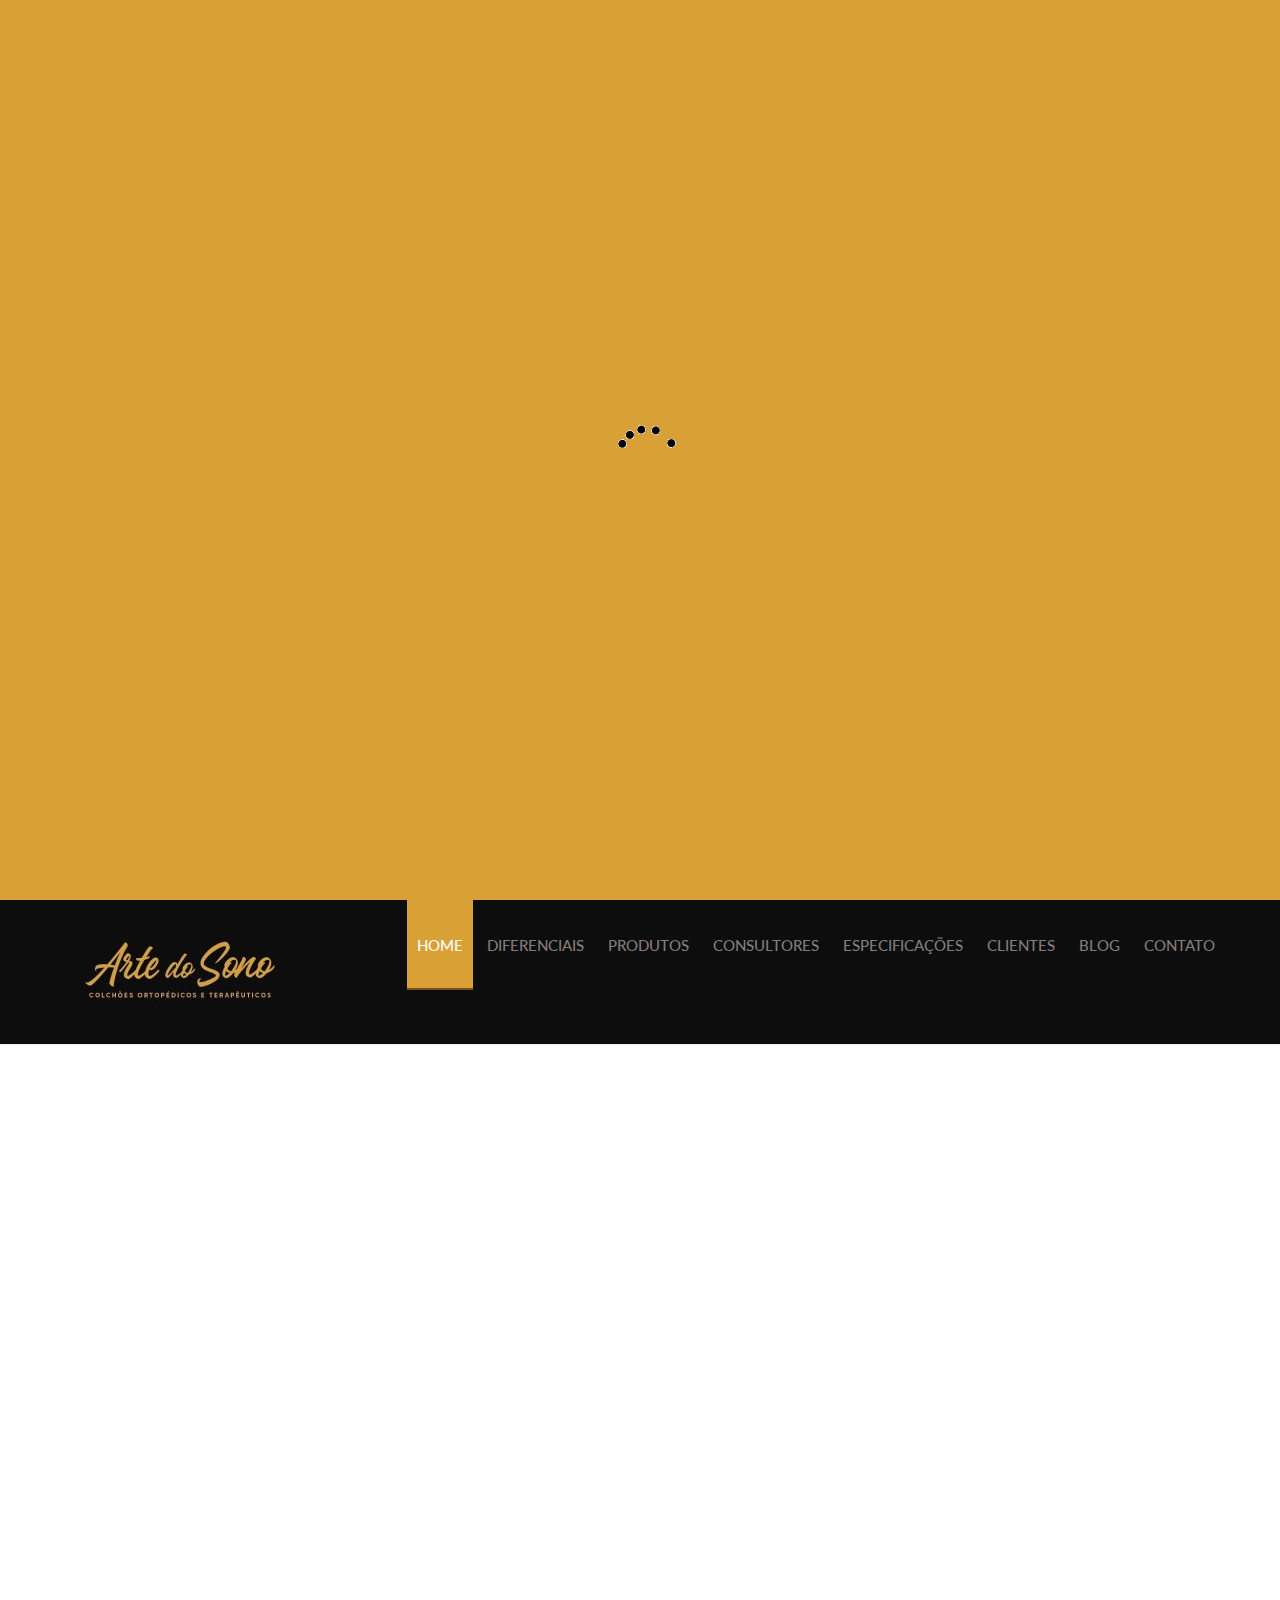
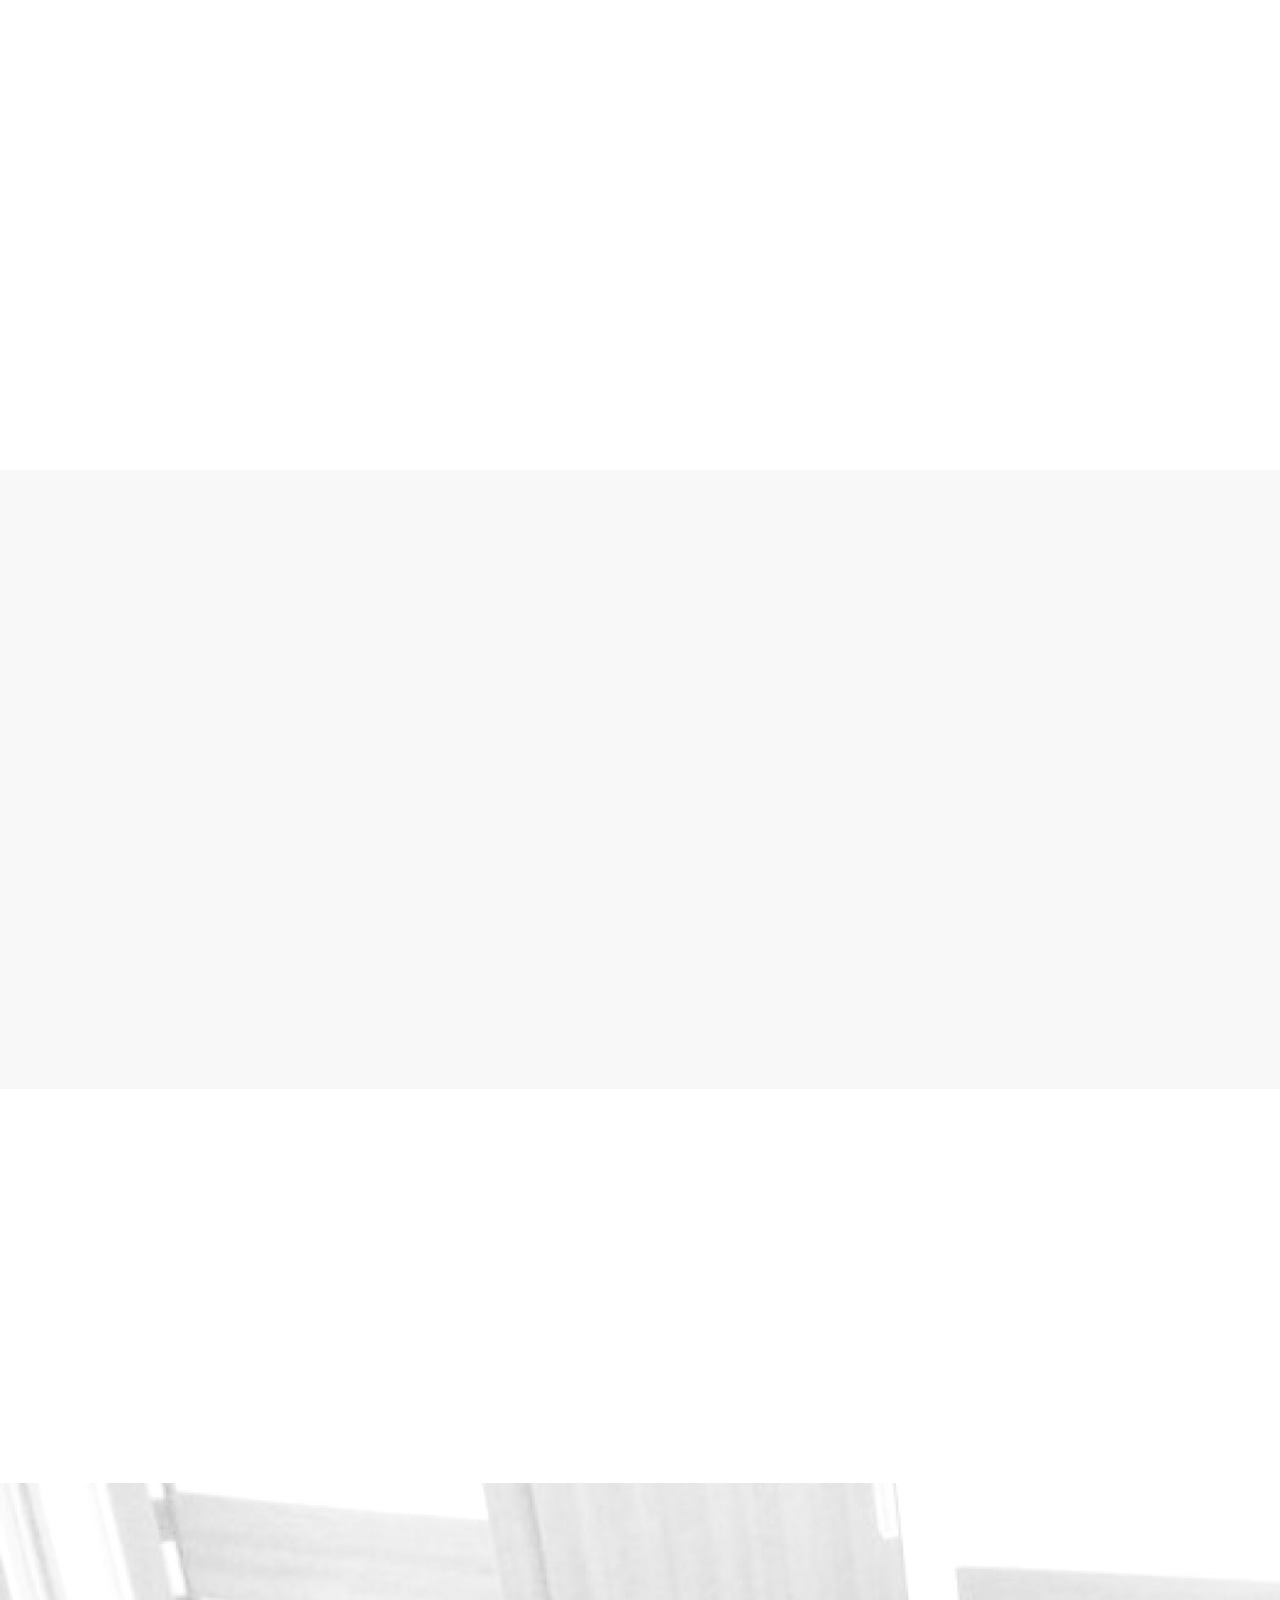
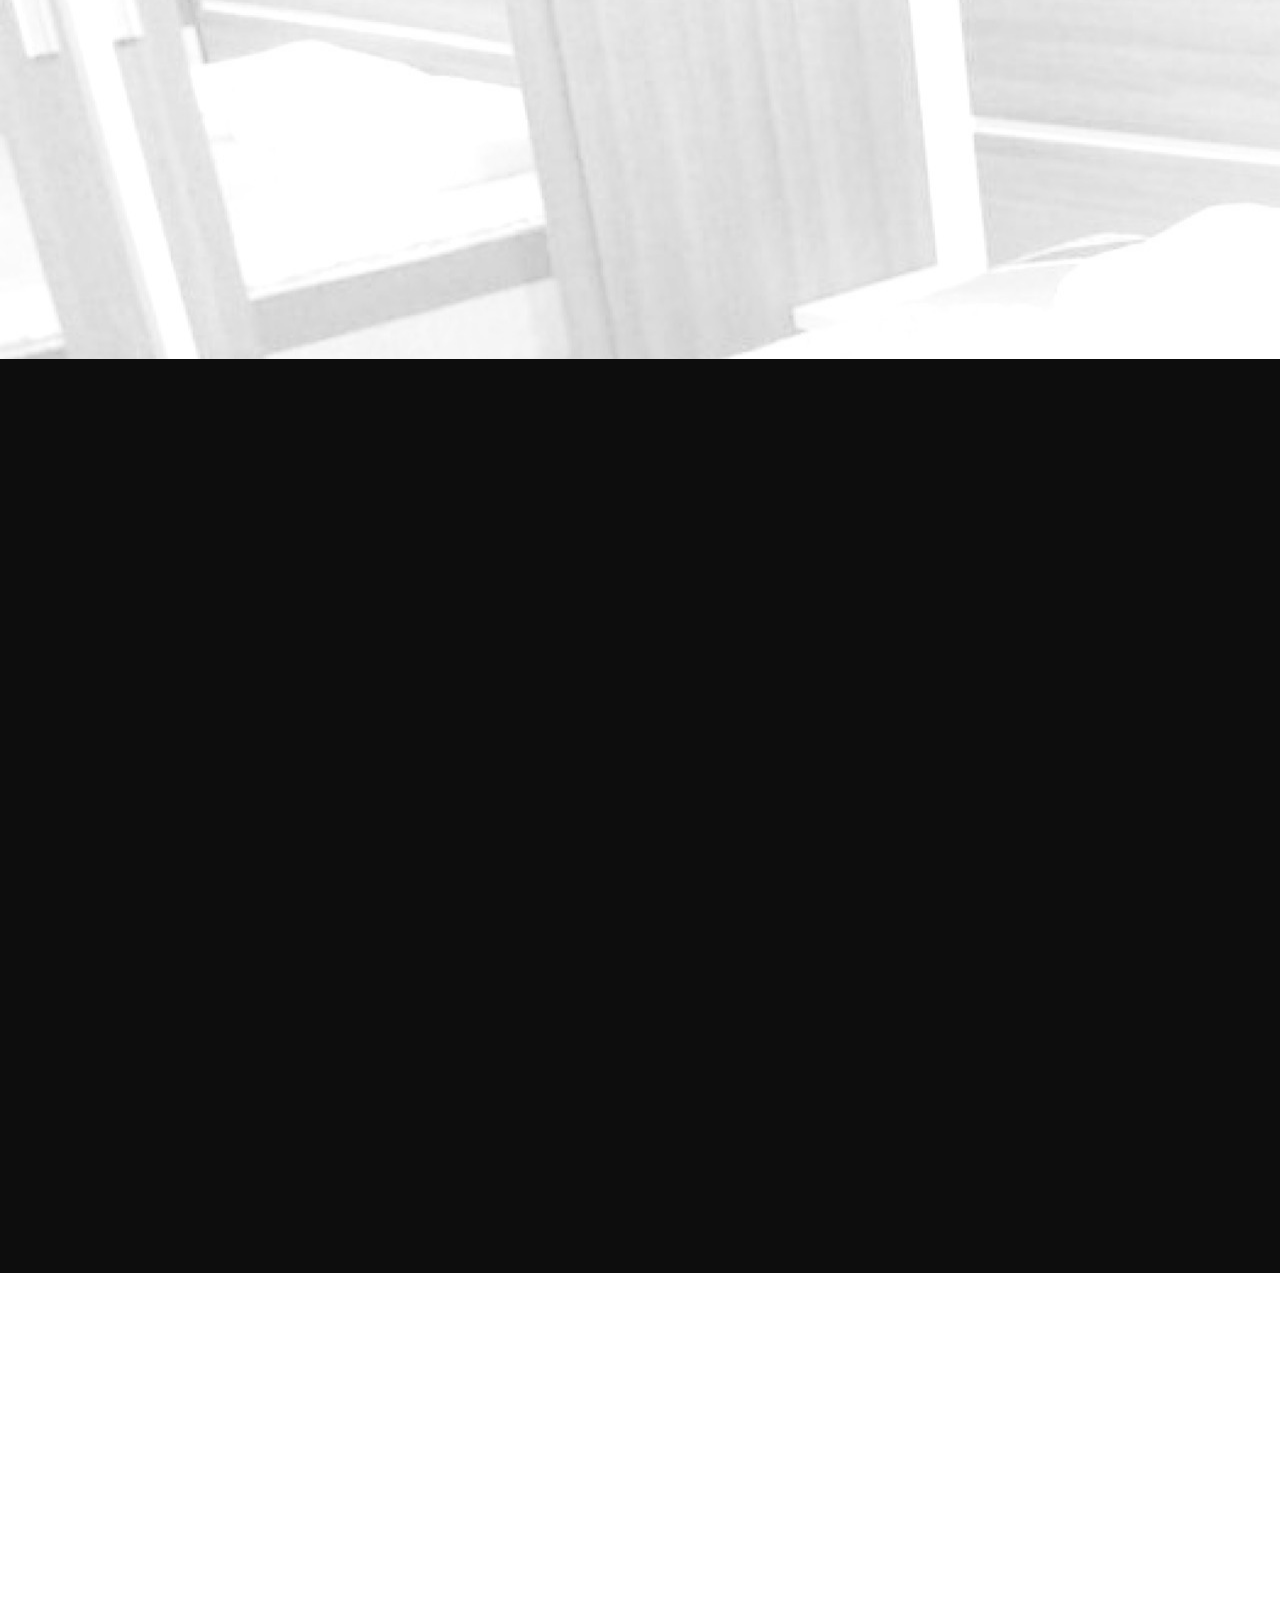
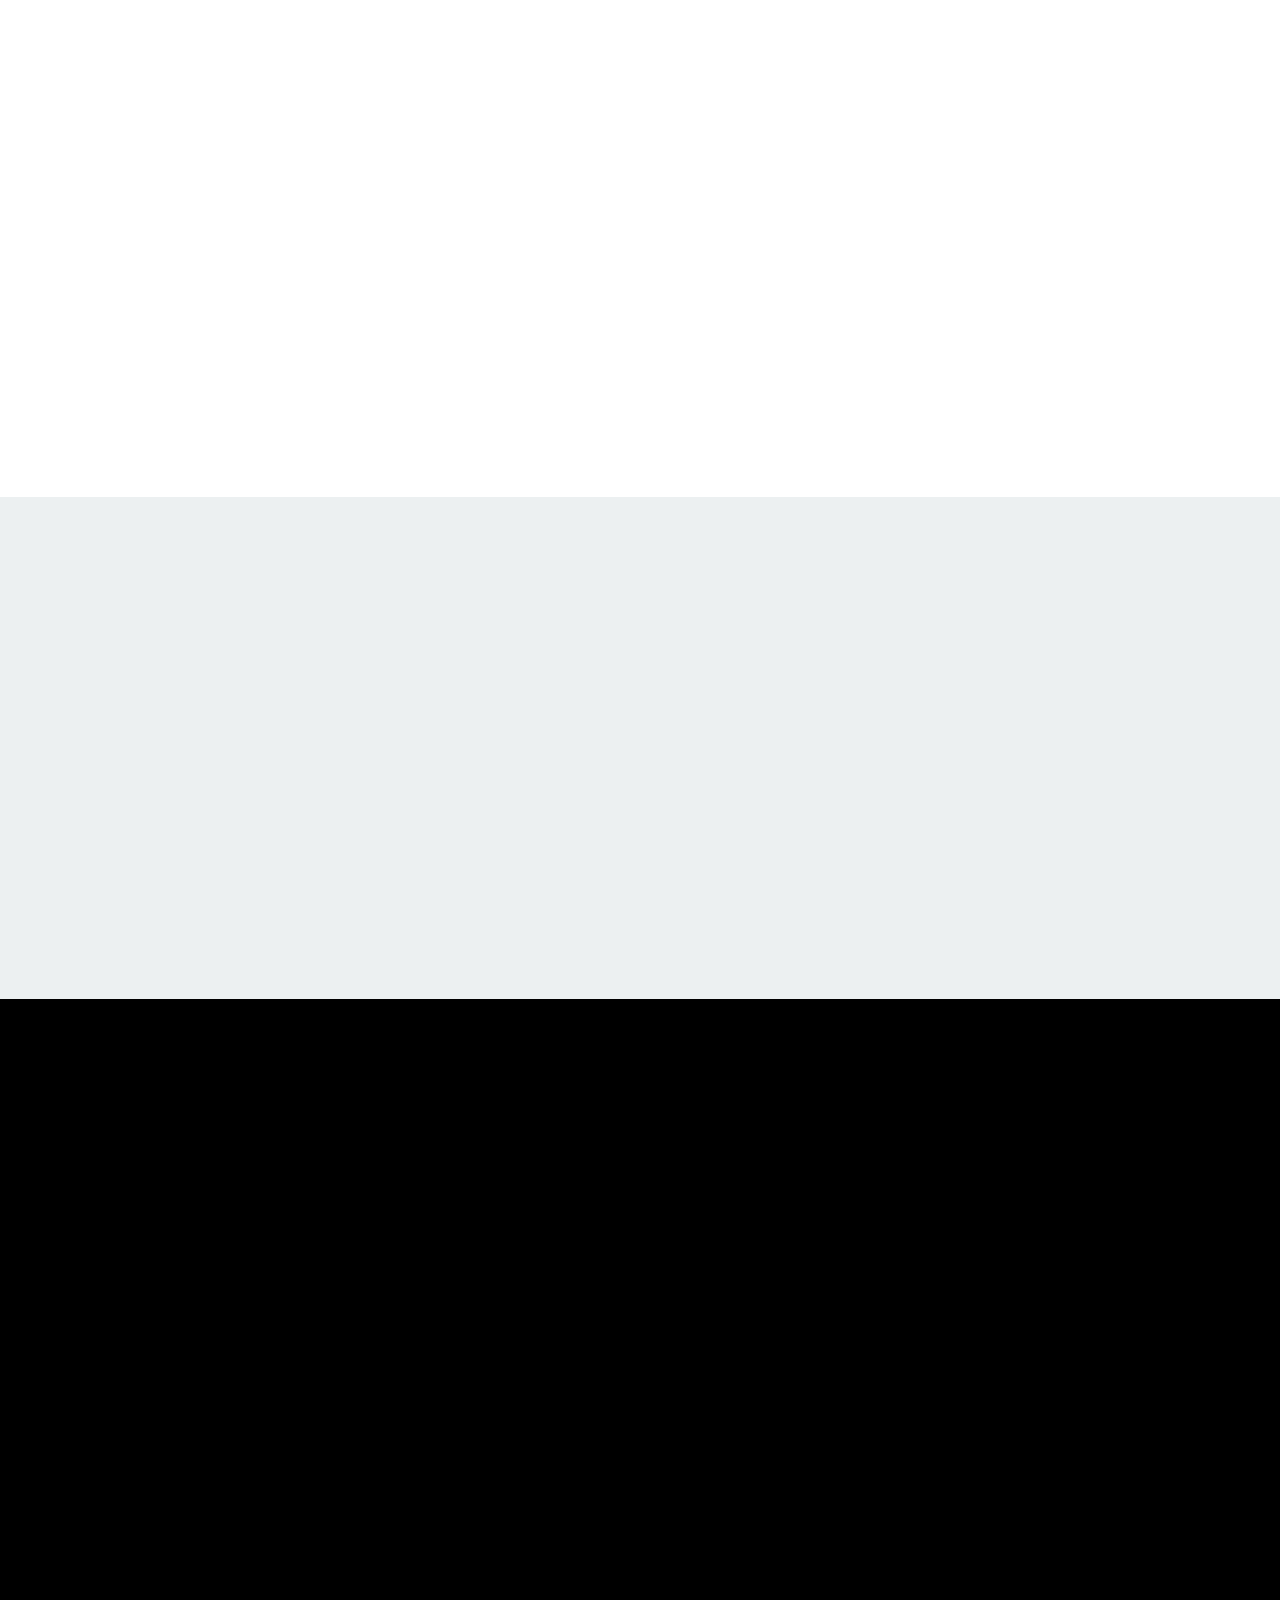
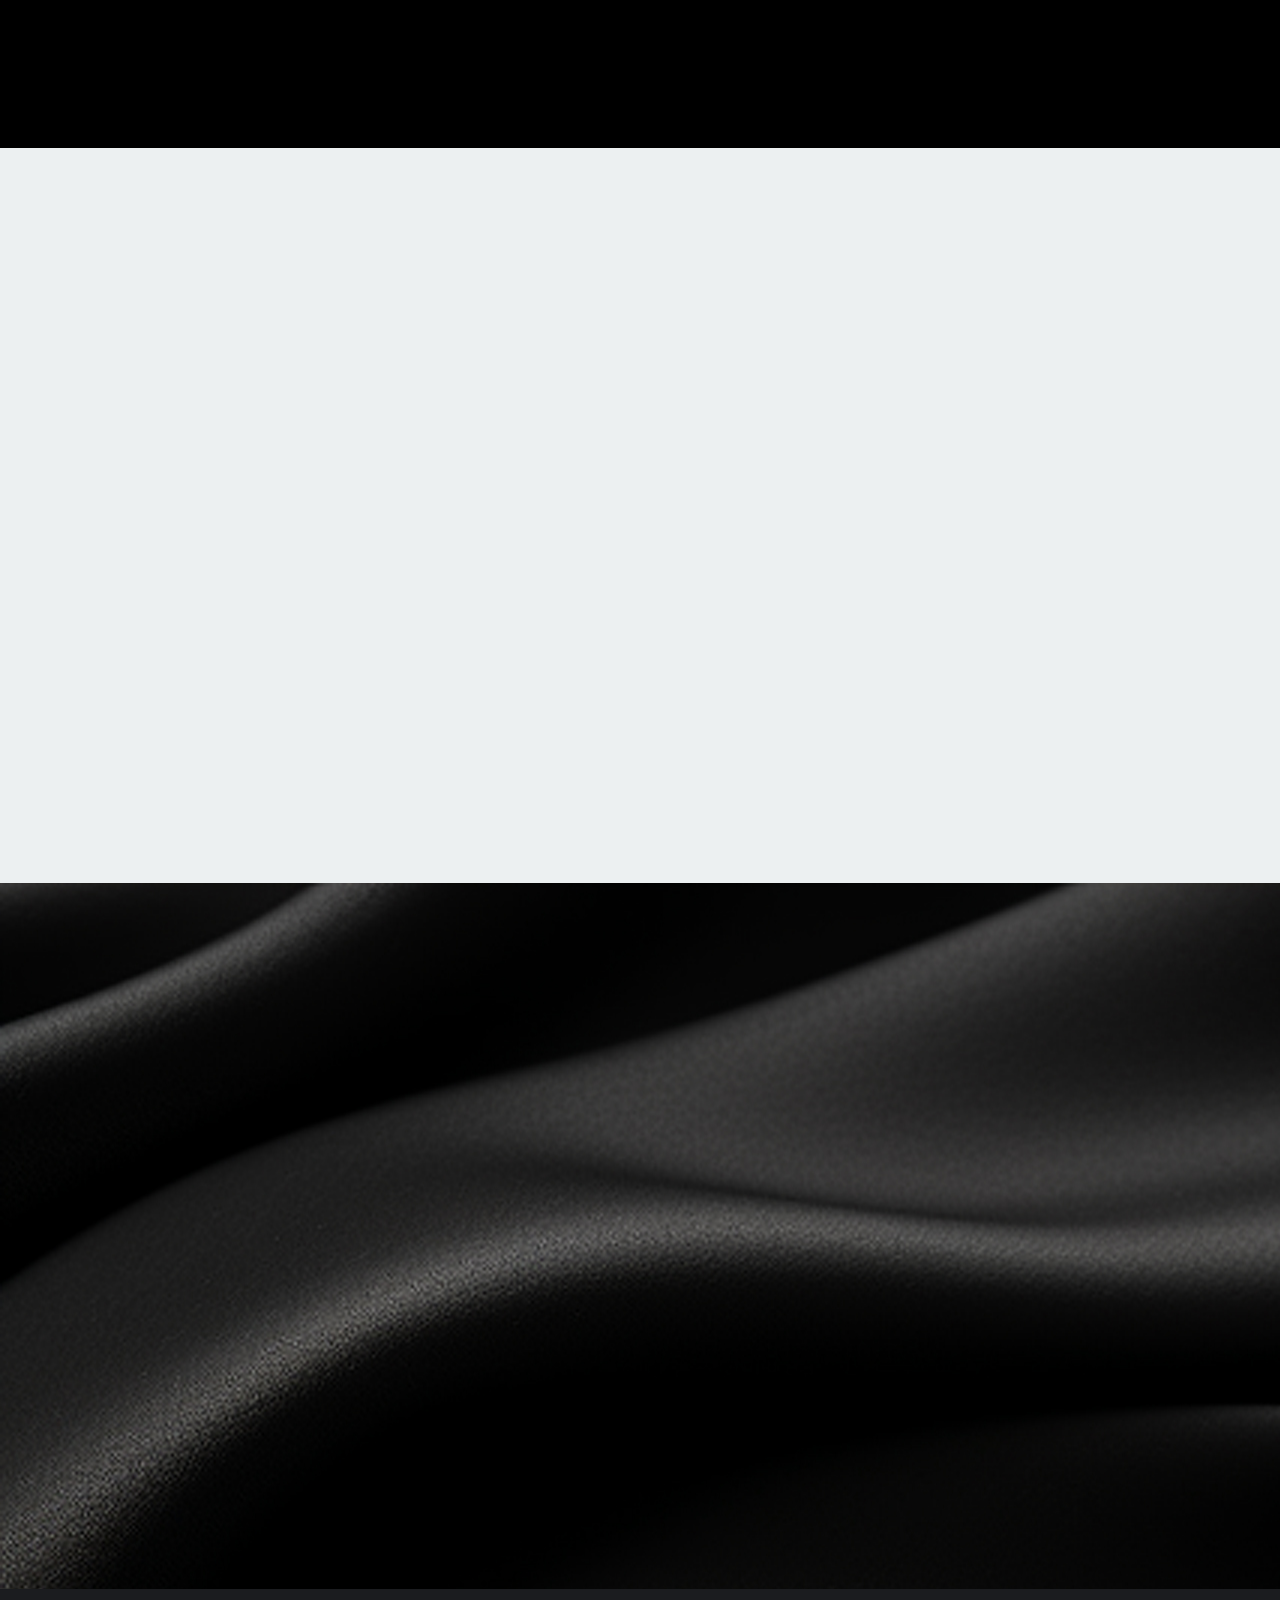
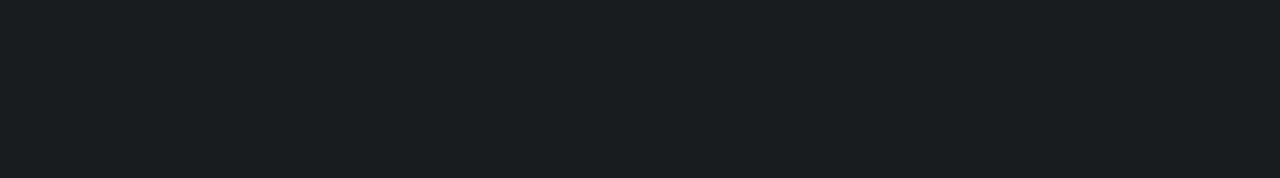
==== index.html @ 7b4b507e "update html" ====
<!doctype html>

<html lang="en-gb" class="no-js">

<head>
    <meta charset="utf-8">
    <title>Arte do Sono RS</title>
    <META NAME="ROBOTS" CONTENT="NOINDEX, NOFOLLOW">
    <meta name="author" content="">
    <meta name="keywords" content="">
    <meta name="description" content="">

    <!-- Mobile Specific Metas -->
    <meta name="viewport" content="width=device-width, initial-scale=1, maximum-scale=1">

    <!--Favicons -->
    <link rel="shortcut icon" href="images/favicon.png">

    <!--styles -->
    <link href="css/bootstrap/bootstrap.min.css" rel="stylesheet">
    <link href="css/fontawesome/font-awesome.css" rel="stylesheet">
    <link href="js/owl-carousel/owl.carousel.css" rel="stylesheet">
    <link href="js/owl-carousel/owl.theme.css" rel="stylesheet">
    <link href="js/owl-carousel/owl.transitions.css" rel="stylesheet">
    <link href="css/magnific-popup.css" rel="stylesheet">
    <link href="css/animate.css" type="text/css" rel="stylesheet">
    <link href="css/style.css" type="text/css" rel="stylesheet" />


    <!-- The HTML5 shim, for IE6-8 support of HTML5 elements -->
    <!--[if lt IE 9]>
        <script src="js/html5shiv.js"></script>
        <script src="js/respond.min.js"></script>
        <![endif]-->

<body data-spy="scroll" data-target="#main-menu">


    <!--Start Page loader -->
    <div id="pageloader">
        <div class="loader">
            <img src="images/progress.gif" alt='loader' />
        </div>
    </div>
    <!--End Page loader -->


    <!--Start Slider -->
    <section id="home">
        <div class="slider-overlay"></div>
        <div class="homeslider flexslider">
            <ul class="slides">
                <li class="slide1 bg"></li>
                <li class="slide2 bg"></li>
                <li class="slide3 bg"></li>
            </ul>
        </div><!--/ homeslider-->
        <!-- start text slider-->
        <div class="tb">
            <div class="tb-cell">
                <div class="slide-text">
                    <ul id="text-slider">
                        <li>
                            <h1>COMPRE COLCHÕES ORTOPÉDICOS</h1>
                        </li>
                        <li>
                            <h1>CONJUNTOS DE CAMA BOX SOB MEDIDA</h1>
                        </li>
                        <li>
                            <h1>DIVERSAS CORES E TAMANHOS</h1>
                        </li>
                    </ul>
                    <p>Oferecemos colchões ortopédicos e conjuntos de cama box sob medida. <br />Escolha entre diversas
                        cores e tamanhos.</p>
                    <div class="page-scroll scroll"><a class="btn btn-lg btn-primary btn-color-white"
                            href="#services">Solicite orçamento</a>
                        <a class="btn btn-lg btn-primary btn-color-white" href="#works">Veja nossos modelos</a>
                    </div>
                </div>
            </div>
        </div>
    </section>
    <!--End Slider-->

    <!--Start Navigation-->
    <header id="header">
        <div class="container">
            <div class="row">
                <div class="col-sm-12">
                    <button type="button" class="navbar-toggle collapsed" data-toggle="collapse"
                        data-target="#main-menu">
                        <span class="sr-only">Toggle navigation</span>
                        <span class="fa fa-bars"></span>
                        <span class="icon-bar"></span>
                        <span class="icon-bar"></span>
                    </button>
                    <!--Start Logo -->
                    <div class="logo-nav">
                        <a href="index.html">
                            <img src="images/logo.jpeg" alt="Arte do Sono RS" />
                        </a>
                    </div>
                    <!--End Logo -->
                    <div class="clear-toggle"></div>
                    <div id="main-menu" class="collapse scroll navbar-right">
                        <ul class="nav">
                            <li class="active"> <a href="#home">Home</a> </li>

                            <li> <a href="#services">Diferenciais</a> </li>

                            <li> <a href="#works">Produtos</a> </li>

                            <li> <a href="#team">Consultores</a> </li>

                            <li> <a href="#pricing">Especificações</a> </li>

                            <li> <a href="#clients">Clientes</a> </li>

                            <li> <a href="#blog">Blog</a></li>

                            <li> <a href="#contact">Contato</a> </li>

                        </ul>
                    </div><!-- End main-menu -->
                </div>
            </div>
        </div>
    </header>
    <!--End Navigation-->

    <div class="margin"></div>
    <!--Start Services-->
    <section id="services" class="section">
        <div class="container">
            <div class="row">

                <!--Start heading-->
                <div class="col-md-offset-2 col-md-8 wow zoomIn" data-wow-duration="700ms" data-wow-delay="300ms">
                    <div class="section-header">
                        <h2 class="smt"><span><img src="images/left.png"> Nossos Diferenciais <img
                                    src="images/right.png"></span></h2>
                    </div>
                </div>
                <!--End heading-->

                <!--Services Item #1-->
                <div class="col-md-4 wow zoomIn" data-wow-duration="700ms" data-wow-delay="300ms">
                    <div class="services-box">
                        <div class="services-icon"> <i class="fa fa-leaf"></i> </div>
                        <div class="services-desc">
                            <h4>Venda Direto de Fábrica</h4>
                            <p>Oferecemos colchões ortopédicos e camas sob medida diretamente da fábrica, garantindo
                                qualidade e preço justo.</p>
                        </div>
                    </div>
                </div>

                <!--Services Item #2-->
                <div class="col-md-4 wow zoomIn" data-wow-duration="700ms" data-wow-delay="400ms">
                    <div class="services-box">
                        <div class="services-icon"> <i class="fa fa-edit"></i> </div>
                        <div class="services-desc">
                            <h4>Colchões Ortopédicos</h4>
                            <p>Nossos colchões ortopédicos são projetados para oferecer o máximo de conforto e suporte,
                                ajudando a melhorar a qualidade do seu sono.</p>
                        </div>
                    </div>
                </div>

                <!--Services Item #3-->
                <div class="col-md-4 wow zoomIn" data-wow-duration="700ms" data-wow-delay="500ms">
                    <div class="services-box">
                        <div class="services-icon"> <i class="fa fa-leaf"></i> </div>
                        <div class="services-desc">
                            <h4>Camas Sob Medida</h4>
                            <p>Produzimos camas sob medida em diversos tamanhos: solteiro, viúva, casal, queen e king
                                size, atendendo às suas necessidades específicas.</p>
                        </div>
                    </div>
                </div>

                <!--Services Item #4-->
                <div class="col-md-4 wow zoomIn" data-wow-duration="700ms" data-wow-delay="600ms">
                    <div class="services-box">
                        <div class="services-icon"> <i class="fa fa-rocket"></i> </div>
                        <div class="services-desc">
                            <h4>Variedade de Cores e Tecidos</h4>
                            <p>Oferecemos uma ampla variedade de cores e tecidos para que você possa personalizar sua
                                cama de acordo com seu estilo e preferência.</p>
                        </div>
                    </div>
                </div>

                <!--Services Item #5-->
                <div class="col-md-4 wow zoomIn" data-wow-duration="700ms" data-wow-delay="700ms">
                    <div class="services-box">
                        <div class="services-icon"> <i class="fa fa-film"></i> </div>
                        <div class="services-desc">
                            <h4>Cabeceiras e Baús Recamier</h4>
                            <p>Complete seu quarto com nossas elegantes cabeceiras e baús recamier, que combinam
                                funcionalidade e design sofisticado.</p>
                        </div>
                    </div>
                </div>

                <!--Services Item #6-->
                <div class="col-md-4 wow zoomIn" data-wow-duration="700ms" data-wow-delay="800ms">
                    <div class="services-box">
                        <div class="services-icon"> <i class="fa fa-codepen"></i> </div>
                        <div class="services-desc">
                            <h4>Cama Box e Cama Baú</h4>
                            <p>Nossas camas box e camas baú são perfeitas para otimizar o espaço do seu quarto,
                                oferecendo armazenamento adicional sem comprometer o conforto.</p>
                        </div>
                    </div>
                </div>

            </div> <!--/.row-->
        </div> <!--/.container-->
    </section>
    <!--End Services-->



    <!--Start facts-->
    <section id="facts" class="section parallax">

        <div class="container">
            <div class="row">
                <!--Start facts info #1-->
                <div class="col-lg-3 col-md-3 col-sm-6 wow fadeInUp" data-wow-duration="700ms" data-wow-delay="300ms">
                    <div class="facts-detail">
                        <i class="fa fa-group"></i>
                        <span>250</span>
                        <p>Clients</p>
                    </div>
                </div>

                <!--Start facts info #2-->
                <div class="col-lg-3 col-md-3 col-sm-6 wow fadeInUp" data-wow-duration="700ms" data-wow-delay="400ms">
                    <div class="facts-detail">
                        <i class="fa fa-coffee "></i>
                        <span>370</span>
                        <p>Clientes Encantados</p>
                    </div>
                </div>

                <!--Start facts info #3-->
                <div class="col-lg-3 col-md-3 col-sm-6 wow fadeInUp" data-wow-duration="700ms" data-wow-delay="500ms">
                    <div class="facts-detail">
                        <i class="fa fa-gift"></i>
                        <span>300</span>
                        <p>Projetos Entregues</p>
                    </div>
                </div>

                <!--Start facts info #4-->
                <div class="col-lg-3 col-md-3 col-sm-6 wow fadeInUp" data-wow-duration="700ms" data-wow-delay="600ms">
                    <div class="facts-detail">
                        <i class="fa fa-trophy"></i>
                        <span>53</span>
                        <p>Feiras e Eventos</p>
                    </div>
                </div>
            </div> <!--/row-->
        </div> <!--/container-->
    </section>
    <!--End facts-->


    <!--Start portfolio-->
    <section id="works" class="section">
        <!-- Filtering -->
        <div class="wow fadeInUp" data-wow-duration="700ms" data-wow-delay="500ms">

            <!--Start heading-->
            <div class="col-md-offset-2 col-md-8">
                <div class="section-header">
                    <h2 class="smt"><span><img src="images/left.png">Produtos<img src="images/right.png"></span></h2>
                </div>
            </div>
            <!--End heading-->


            <div class=" col-md-12">
                <!-- Filtering -->
                <ul class="filtering">
                    <li class="filter" data-filter="all">Todos</li>
                    <li class="filter" data-filter="graphic">Color Design</li>
                    <li class="filter" data-filter="illustration">Interior</li>
                    <li class="filter" data-filter="branding">Room Design</li>
                    <li class="filter" data-filter="Web-design">Renovation</li>
                </ul>
            </div>
        </div>
        <div class="full-width wow fadeInUp" data-wow-duration="700ms" data-wow-delay="700ms">
            <!-- Work Grid -->
            <ul class="work-grid">
                <!-- Work Block -->
                <li class="work-item thumbnail-img mix Web-design">
                    <a href="images/works/img1.jpg" class="popup-image">
                        <img src="images/works/img1.jpg" alt="thumbnail"></a>
                    <div class="work-info">
                        <div class="work-info-detail display-table">
                            <div class="display-table-cell">
                                <p>Projetos sob medida.</p>
                                <a href="single-work.html" class="btn btn-primary btn-sm btn-color-white" target="_blank">Veja mais</a>
                            </div>
                        </div>
                    </div>
                </li>
                <!-- Work Block -->
                <li class="work-item thumbnail-img mix graphic">
                    <a href="images/works/img2.jpg" class="popup-image">
                        <img src="images/works/img2.jpg" alt="thumbnail"></a>
                    <div class="work-info">
                        <div class="work-info-detail display-table">
                            <div class="display-table-cell">
                                <p>Projetos sob medida.</p>
                                <a href="single-work.html" class="btn btn-primary btn-sm btn-color-white" target="_blank">Veja mais</a>
                            </div>
                        </div>
                    </div>
                </li>
                <!-- Work Block -->
                <li class="work-item thumbnail-img mix illustration">
                    <a href="images/works/img3.jpg" class="popup-image">
                        <img src="images/works/img3.jpg" alt="thumbnail"></a>
                    <div class="work-info">
                        <div class="work-info-detail display-table">
                            <div class="display-table-cell">
                                <p>Projetos sob medida.</p>
                                <a href="single-work.html" class="btn btn-primary btn-sm btn-color-white" target="_blank">Veja mais</a>
                            </div>
                        </div>
                    </div>
                </li>
                <!-- Work Block -->
                <li class="work-item thumbnail-img mix branding">
                    <a href="images/works/img4.jpg" class="popup-image">
                        <img src="images/works/img4.jpg" alt="thumbnail"></a>
                    <div class="work-info">
                        <div class="work-info-detail display-table">
                            <div class="display-table-cell">
                                <p>Projetos sob medida.</p>
                                <a href="single-work.html" class="btn btn-primary btn-sm btn-color-white" target="_blank">Veja mais</a>
                            </div>
                        </div>
                    </div>
                </li>
                <!-- Work Block -->
                <li class="work-item thumbnail-img mix Web-design">
                    <a href="images/works/img5.jpg" class="popup-image">
                        <img src="images/works/img5.jpg" alt="thumbnail"></a>
                    <div class="work-info">
                        <div class="work-info-detail display-table">
                            <div class="display-table-cell">
                                <p>Projetos sob medida.</p>
                                <a href="single-work.html" class="btn btn-primary btn-sm btn-color-white" target="_blank">Veja mais</a>
                            </div>
                        </div>
                    </div>
                </li>
                <!-- Work Block -->
                <li class="work-item thumbnail-img mix graphic">
                    <a href="images/works/img6.jpg" class="popup-image">
                        <img src="images/works/img6.jpg" alt="thumbnail"></a>
                    <div class="work-info">
                        <div class="work-info-detail display-table">
                            <div class="display-table-cell">
                                <p>Projetos sob medida.</p>
                                <a href="single-work.html" class="btn btn-primary btn-sm btn-color-white" target="_blank">Veja mais</a>
                            </div>
                        </div>
                    </div>
                </li>
                <!-- Work Block -->
                <li class="work-item thumbnail-img mix illustration">
                    <a href="images/works/img7.jpg" class="popup-image">
                        <img src="images/works/img7.jpg" alt="thumbnail"></a>
                    <div class="work-info">
                        <div class="work-info-detail display-table">
                            <div class="display-table-cell">
                                <p>Projetos sob medida.</p>
                                <a href="single-work.html" class="btn btn-primary btn-sm btn-color-white" target="_blank">Veja mais</a>
                            </div>
                        </div>
                    </div>
                </li>
                <!-- Work Block -->
                <li class="work-item thumbnail-img mix branding">
                    <a href="images/works/img8.jpg" class="popup-image">
                        <img src="images/works/img8.jpg" alt="thumbnail"></a>
                    <div class="work-info">
                        <div class="work-info-detail display-table">
                            <div class="display-table-cell">
                                <p>Projetos sob medida.</p>
                                <a href="single-work.html" class="btn btn-primary btn-sm btn-color-white" target="_blank">Veja mais</a>
                            </div>
                        </div>
                    </div>
                </li>
                <!-- Work Block -->
                <li class="work-item thumbnail-img mix graphic">
                    <a href="images/works/img9.jpg" class="popup-image">
                        <img src="images/works/img9.jpg" alt="thumbnail"></a>
                    <div class="work-info">
                        <div class="work-info-detail display-table">
                            <div class="display-table-cell">
                                <p>Projetos sob medida.</p>
                                <a href="single-work.html" class="btn btn-primary btn-sm btn-color-white" target="_blank">Veja mais</a>
                            </div>
                        </div>
                    </div>
                </li>
            </ul>
        </div>


        <div class="clear"></div>

        <div class="work-all wow fadeInUp" data-wow-duration="700ms" data-wow-delay="800ms"> <a href="#"
                class="btn btn-primary btn-lg">Veja mais projetos</a> </div>


    </section>
    <!--End portfolio-->



    <!--Start Call to Action-->

    <section class="section parallax" id="cta">

        <div class="container wow zoomIn" data-wow-duration="700ms" data-wow-delay="500ms">
            <div class="row">
                <div class="col-md-12 call-to-action">
                    <h3>Quer Dormir Melhor?</h3>
                    <p>Descubra o conforto dos nossos colchões ortopédicos e melhore a qualidade do seu sono.
                        <br />Entre em contato e solicite um orçamento agora mesmo!</p>
                    <a href="#contact" class="btn btn-primary btn-lg btn-scroll btn-color-brown">Solicite Orçamento</a>
                    <a href="#contact" class="btn btn-primary btn-lg btn-scroll btn-color-brown">Entre em Contato</a>
                </div>
            </div>
        </div>
    </section>
    <!--End Call to Action-->


    <!-- Start Team-->
    <section id="team" class="section">
        <div class="overlaym"></div>
        <div class="container">
            <div class="row">

                <!--Start heading-->
                <div class="col-md-offset-2 col-md-8 wow fadeInUp" data-wow-duration="700ms" data-wow-delay="300ms">
                    <div class="section-header">
                        <h2 class="smt"><span><img src="images/leftw.png"> Representantes <img
                                    src="images/rightw.png"></span>
                        </h2>
                    </div>
                </div>
                <!--End heading-->

                <!--Start Team item #1-->
                <div class="col-lg-4 col-md-6 col-sm-6 wow fadeInUp" data-wow-duration="700ms" data-wow-delay="500ms">
                    <div class="team-member">
                        <img src="images/team/1.jpg" class="image" alt="" />
                        <div class="team-info">
                            <h4>Cris</h4>
                            <p>Vendas</p>
                            <ul class="socials">
                                <li><a href="#"><i class="fa fa-facebook"></i></a></li>
                                <li><a href="#"><i class="fa fa-twitter"></i></a></li>
                                <li><a href="#"><i class="fa fa-linkedin"></i></a></li>
                            </ul>
                        </div>
                    </div>
                </div>

                <!--Start Team item #2-->
                <div class="col-lg-4 col-md-6 col-sm-6  wow fadeInUp" data-wow-duration="700ms" data-wow-delay="500ms">
                    <div class="team-member">
                        <img src="images/team/2.jpg" class="image" alt="" />
                        <div class="team-info">
                            <h4>Alexandre</h4>
                            <p>Vendas</p>
                            <ul class="socials">
                                <li><a href="#"><i class="fa fa-facebook"></i></a></li>
                                <li><a href="#"><i class="fa fa-twitter"></i></a></li>
                                <li><a href="#"><i class="fa fa-linkedin"></i></a></li>
                            </ul>
                        </div>
                    </div>
                </div>

                <!--Start Team item #3-->
                <div class="col-lg-4 col-md-6 col-sm-6 wow fadeInUp" data-wow-duration="700ms" data-wow-delay="500ms">
                    <div class="team-member">
                        <img src="images/team/3.jpg" class="image" alt="" />
                        <div class="team-info">
                            <h4>Daniela</h4>
                            <p>Vendas</p>
                            <ul class="socials">
                                <li><a href="#"><i class="fa fa-facebook"></i></a></li>
                                <li><a href="#"><i class="fa fa-twitter"></i></a></li>
                                <li><a href="#"><i class="fa fa-linkedin"></i></a></li>
                            </ul>
                        </div>
                    </div>
                </div>


            </div> <!--/row-->
        </div> <!--/container-->
    </section>
    <!-- End Team-->




    <!--  Start Features-->
    <section id="features" class="section">
        <div class="container">
            <div class="row">
                <!--Start heading-->
                <div class="col-md-offset-2 col-md-8 wow fadeInUp" data-wow-duration="700ms" data-wow-delay="300ms">
                    <div class="section-header">
                        <h2 class="smt"><span><img src="images/left.png"> Atendimento <img
                                    src="images/right.png"></span>
                        </h2>
                    </div>
                </div>
                <!--End heading-->

                <div class="col-md-12 wow fadeInUp" data-wow-duration="700ms" data-wow-delay="500ms">
                    <div class="features-intro">
                        <h3>Colchões fabricados na medida certa pra você ter uma ótima noite de sono.</h3>
                        <p>Cuide da sua saúde!</p>
                    </div>
                </div>

                <div class="features-main">

                    <!--Start Features Left-->
                    <div class="col-md-4 wow zoomIn" data-wow-duration="700ms" data-wow-delay="800ms">
                        <div class="features-left">
                            <!--Features Item #1-->
                            <div class="features-item">
                                <div class="features-icon"> <i class="fa fa-pagelines"></i> </div>
                                <div class="features-info">
                                    <h4>Projetos</h4>
                                    <p>A Arte do Sono lhe ajuda a planejar um ambiente sofisticado e harmonioso.</p>
                                </div>
                            </div>

                            <!--Features Item #2-->
                            <div class="features-item">
                                <div class="features-icon"> <i class="fa fa-trophy"></i> </div>
                                <div class="features-info">
                                    <h4>Qualidade</h4>
                                    <p>Você merece o que há de melhor, e nós podemos te oferecer.</p>
                                </div>
                            </div>

                            <!--Features Item #3-->
                            <div class="features-item">
                                <div class="features-icon"> <i class="fa fa-tag"></i> </div>
                                <div class="features-info">
                                    <h4>Garantia</h4>
                                    <p>Desfrute do conforto único dos colchões da Arte do Sono pelo melhor preço com
                                        garantia.</p>
                                </div>
                            </div>

                        </div>
                    </div>
                    <!--End Features Left-->

                    <!--Start Features Image-->
                    <div class="col-md-4 hidden-xs  wow zoomIn" data-wow-duration="700ms" data-wow-delay="800ms">
                        <img src="images/device.png" alt="Features Image" />
                    </div>
                    <!--End Features Image-->

                    <!--Start Features Right-->
                    <div class="col-md-4 wow zoomIn" data-wow-duration="700ms" data-wow-delay="800ms">
                        <div class="features-right">
                            <!--Features Item #1-->
                            <div class="features-item">
                                <div class="features-icon"> <i class="fa fa-cog"></i> </div>
                                <div class="features-info">
                                    <h4>Comprometimento</h4>
                                    <p>Produzimos nos mais altos padrões de qualidade para o seu conforto.</p>
                                </div>
                            </div>

                            <!--Features Item #2-->
                            <div class="features-item">
                                <div class="features-icon"> <i class="fa fa-home"></i> </div>
                                <div class="features-info">
                                    <h4>Logística</h4>
                                    <p>Entregamos seu pedido no conforto da sua casa.</p>
                                </div>
                            </div>

                            <!--Features Item #3-->
                            <div class="features-item">
                                <div class="features-icon"> <i class="fa fa-film"></i> </div>
                                <div class="features-info">
                                    <h4>Nossa Missão</h4>
                                    <p>Você sonha, nós realizamos! Nosso compromisso é entregar qualidade e conforto
                                        melhorando seu sono e sua saúde.</p>
                                </div>
                            </div>

                        </div>
                    </div>
                    <!--End Features Right -->
                </div>
                <!--/.features-main-->

            </div> <!-- /.row -->
        </div> <!-- /.container -->
    </section>
    <!--  End Features-->

    <!--Start pricing-->
    <section id="pricing" class="section parallax" id="pricing">
        <div class="overlay"></div>
        <div class="container">
            <div class="row">

                <!--Start heading-->
                <div class="col-md-offset-2 col-md-8 wow fadeInUp" data-wow-duration="700ms" data-wow-delay="300ms">
                    <div class="section-header">
                        <h2 class="smt"><span><img src="images/left.png"> Linha <img src="images/right.png"></span>
                        </h2>
                    </div>
                </div>
                <!--End heading-->

                <!-- Price detail #1-->
                <div class="col-md-4 wow fadeInUp" data-wow-duration="700ms" data-wow-delay="500ms">
                    <div class="pricing-table">
                        <h1>Marca Própria</h1>
                        <h2>Colchões</h2>

                        <div class="feature-list">
                            <ul>
                                <li>Revestimento em Jacquard</li>
                                <li>Laterais em Suede</li>
                                <li>Variedade de cores</li>
                                <li>Estrutura em molas e espuma</li>
                                <li>Dimensões a escolha</li>
                            </ul>
                        </div>
                        <div class="price-signup">
                            <a href="#" class="btn btn-primary btn-lg">Comprar agora</a>
                        </div>
                    </div>
                </div>

                <div class="col-md-4 wow fadeInUp" data-wow-duration="700ms" data-wow-delay="700ms">
                    <div class="pricing-table">
                        <h1>Marca Própria</h1>
                        <h2>Cabeceiras e Recamier</h2>
                        <div class="feature-list">
                            <ul>
                                <li>Estrutura em madeira</li>
                                <li>Revestimeto em veludo/suede</li>
                                <li>Costura resistente</li>
                                <li>Espuma de qualidade</li>
                            </ul>
                        </div>
                        <div class="price-signup">
                            <a href="#" class="btn btn-primary btn-lg">Comprar agora</a>
                        </div>
                    </div>
                </div>

                <!-- Price detail #2-->
                <div class="col-md-4 wow fadeInUp" data-wow-duration="700ms" data-wow-delay="600ms">
                    <div class="pricing-table">
                        <h1>Marca Própria</h1>
                        <h2>Cama Box</h2>

                        <div class="feature-list">
                            <ul>
                                <li>Estrutura em madeira</li>
                                <li>Kit de pés</li>
                                <li>Montagem fácil</li>
                                <li>Opções com ou sem baú</li>
                                <li>Dimensões a escolha</li>
                            </ul>
                        </div>
                        <div class="price-signup">
                            <a href="#" class="btn btn-primary btn-lg">Comprar agora</a>
                        </div>
                    </div>
                </div>






            </div> <!--/.row-->
        </div>
    </section>
    <!-- End Pricing-->


    <!--Start Testimonial-->
    <section id="testimonials" class="section parallax">
        <div class="container">
            <div class="row wow zoomIn" data-wow-duration="700ms" data-wow-delay="300ms">

                <!--Start heading-->
                <div class="col-md-offset-2 col-md-8">
                    <div class="section-header">
                        <h2 class="smt"><span><img src="images/left.png">Avaliações<img src="images/right.png"></span>
                        </h2>
                    </div>
                </div>
                <!--End heading-->

                <div class="col-md-8 col-md-offset-2">
                    <div class="testimonials-carousel">
                        <!--Start Testimonial item #1-->
                        <div class="items">
                            <div class="desc">Adquiri o meu kit terapêutico Arte do Sono, e voltei a ter noites bem
                                dormidas. Minha saúde agradece.</div>
                            <div class="name">CLAUDETE</div>
                        </div>

                        <!--Start Testimonial item #2-->
                        <div class="items">
                            <div class="desc">Estou muito satisfeita com o kit colchão e box ortopédico da Arte do Sono. A qualidade do sono melhorou significativamente e o atendimento foi excelente.</div>
                            <div class="name">JULIANA</div>
                        </div>

                        <!--Start Testimonial item #3-->
                        <div class="items">
                            <div class="desc">Estou extremamente satisfeita com o colchão e a cabeceira que adquiri na Arte do Sono. A qualidade é excelente e o conforto é incomparável. Recomendo a todos!</div>
                            <div class="name">LUCIANA</div>
                        </div>
                    </div>
                </div>
            </div> <!--/.row-->
        </div> <!--/.container-->
    </section>
    <!--End Testimonial-->


    <!--Start clients-->
    <section id="clients" class="section">
        <div class="overlayk"></div>
        <div class="container wow fadeInUp" data-wow-duration="700ms" data-wow-delay="600ms">
            <div class="row">
                <div class="clients-carousel">
                    <div class="col-md-3 col-xs-6">
                        <a href="#">
                            <figure>
                                <img src="images/clients-logo/clients-logo1.jpg" alt="" />
                            </figure>
                        </a>
                    </div>
                    <!-- End clients item-->

                    <!-- Start clients item-->
                    <div class="col-md-3 col-xs-6">
                        <a href="#">
                            <figure>
                                <img src="images/clients-logo/clients-logo2.jpg" alt="" />
                            </figure>
                        </a>
                    </div>
                    <!-- End clients item-->

                    <!-- Start clients item-->
                    <div class="col-md-3 col-xs-6">
                        <a href="#">
                            <figure>
                                <img src="images/clients-logo/clients-logo3.jpg" alt="" />
                            </figure>
                        </a>
                    </div>
                    <!-- End clients item-->

                    <!-- Start clients item-->
                    <div class="col-md-3 col-xs-6">
                        <a href="#">
                            <figure>
                                <img src="images/clients-logo/clients-logo4.jpg" alt="" />
                            </figure>
                        </a>
                    </div>
                    <!-- End clients item-->

                    <!-- Start clients item-->
                    <div class="col-md-3 col-xs-6">
                        <a href="#">
                            <figure>
                                <img src="images/clients-logo/clients-logo5.png" alt="" />
                            </figure>
                        </a>
                    </div>
                    <!-- End clients item-->

                    <!-- Start clients item-->
                    <div class="col-md-3 col-xs-6">
                        <a href="#">
                            <figure>
                                <img src="images/clients-logo/clients-logo6.jpg" alt="" />
                            </figure>
                        </a>
                    </div>
                    <!-- End clients item-->


                    <!-- Start clients item-->
                    <div class="col-md-3 col-xs-6">
                        <a href="#">
                            <figure>
                                <img src="images/clients-logo/clients-logo7.jpg" alt="" />
                            </figure>
                        </a>
                    </div>
                    <!-- End clients item-->


                    <!-- Start clients item-->
                    <div class="col-md-3 col-xs-6">
                        <a href="#">
                            <figure>
                                <img src="images/clients-logo/clients-logo8.jpg" alt="" />
                            </figure>
                        </a>
                    </div>
                    <!-- End clients item-->
                </div>
            </div> <!--/row-->
        </div> <!--/container-->
    </section>
    <!--End clients-->


    <!--Start blog-->
    <section id="blog" class="section">
        <div class="container">
            <div class="row">

                <!--Start heading-->
                <div class="col-md-offset-2 col-md-8 wow zoomIn" data-wow-duration="700ms" data-wow-delay="300ms">
                    <div class="section-header">
                        <h2 class="smt"><span><img src="images/left.png"> Blog <img src="images/right.png"></span></h2>
                    </div>
                </div>
                <!--End heading-->

                <!-- Start Blog item #1-->
                <div class="col-md-4 wow zoomIn" data-wow-duration="700ms" data-wow-delay="300ms">
                    <div class="blog-post">
                        <div class="post-media">
                            <img src="images/blog/blog1.jpg" alt="">
                        </div> <!--/.post-media -->

                        <div class="post-desc">
                            <h4>Example of Blog post</h4>

                            <ul class="entry-meta">
                                <li>April 10, 2024</li>
                                <li>
                                    <a href="#">12 Comments</a>
                                </li>
                            </ul>

                            <p>Descubra os benefícios de um colchão ortopédico para melhorar a qualidade do seu sono e bem-estar. Saiba mais em nosso blog!</p>

                            <a href="blog.html" class="btn btn-primary btn-rounded">Leia mais</a>
                        </div>

                    </div>
                </div>

                <!-- Start Blog item #2-->
                <div class="col-md-4 wow zoomIn" data-wow-duration="700ms" data-wow-delay="400ms">
                    <div class="blog-post">
                        <div class="post-media">
                            <img src="images/blog/blog2.jpg" alt="">
                        </div> <!--/.post-media -->

                        <div class="post-desc">
                            <h4>This is a image post</h4>

                            <ul class="entry-meta">
                                <li>April 10, 2023</li>
                                <li>
                                    <a href="#">12 Comments</a>
                                </li>
                            </ul>

                            <p>Descubra dicas incríveis de decoração minimalista para transformar seu quarto em um ambiente mais aconchegante e funcional. Visite nosso blog para saber mais!</p>

                            <a href="blog.html" class="btn btn-primary btn-rounded">Leia mais</a>
                        </div>
                    </div>
                </div>

                <!-- Start Blog item #3-->
                <div class="col-md-4 wow zoomIn" data-wow-duration="700ms" data-wow-delay="500ms">
                    <div class="blog-post">
                        <div class="post-media">
                            <video controls>
                                <img src="images/blog/blog3.JPG" alt="">
                            </div>
                        </div> <!--/.post-media -->

                        <div class="post-desc">
                            <h4>Example of video post</h4>

                            <ul class="entry-meta">
                                <li>April 10, 2015</li>
                                <li>
                                    <a href="#">12 Comments</a>
                                </li>
                            </ul>

                            <p>Descubra nossos modelos de cama box, incluindo opções com pistão a gás e box baú bi partido. Cada detalhe é pensado para oferecer o máximo de conforto e praticidade.</p>

                            <a href="blog.html" class="btn btn-primary btn-rounded">Leia mais</a>
                        </div>
                    </div>
                </div>

            </div> <!--/.row-->
        </div> <!--/.container-->
    </section>
    <!--End blog-->


    <!--Start Contact-->
    <section id="contact" class="section parallax section-white">
        <div class="overlayc"></div>
        <div class="container">
            <div class="row">

                <!--Start heading-->
                <div class="col-md-offset-2 col-md-8  wow zoomIn" data-wow-duration="700ms" data-wow-delay="300ms">
                    <div class="section-header">
                        <h2 class="smt"><span><img src="images/leftw.png"> Contato<img src="images/rightw.png"></span>
                        </h2>
                    </div>
                </div>
                <!--End heading-->

                <!--Start contact form-->
                <div class="col-md-7 contact-form wow zoomIn" data-wow-duration="700ms" data-wow-delay="300ms">
                    <div class="contact-form">
                        <form method="post" action="">
                            <div class="row">
                                <div class="col-md-6">
                                    <input class="form-control" name="name" id="name" placeholder="Nome Completo"
                                        type="text">
                                </div>
                                <div class="col-md-6">
                                    <input class="form-control" name="email" placeholder="Seu Email" type="email">
                                </div>
                                <div class="col-md-12">
                                    <input class="form-control" name="subject" placeholder="Assunto" type="text">
                                </div>
                                <div class="col-md-12">
                                    <textarea class="form-control" name="message" rows="5"
                                        placeholder="Sua Mensagem"></textarea>
                                </div>
                                <div class="col-md-12 text-right">
                                    <button type="submit" name="submit" class="btn btn-default btn-lg">Enviar
                                        Menssagem</button>
                                </div>
                            </div>
                        </form>
                    </div> <!--/.contact-form-->
                </div>
                <!--contact form-->

                <!--Start contact information -->
                <div class="col-md-4 contact-address wow zoomIn" data-wow-duration="700ms" data-wow-delay="400ms">
                    <p> <i class="fa fa-map-marker"></i> <span>Gravataí/RS</span></p>
                    <p> <i class="fa fa-envelope"></i> <span>artedosonors@gmail.com</span></p>
                    <p> <i class="fa fa-phone"></i> <span>(51) 99611-4821 </span></p>
                    <p> <i class="fa fa-clock-o"></i> <span>Segunda - Sexta: <strong>9:00 - 20:00</strong></span>
                    </p>
                    <p> <i class="fa fa-clock-o"></i> <span>Sábado - Domingo: <strong>9:00 - 13:00</strong></span></p>
                </div>
                <!--End contact information -->
            </div> <!--/.row-->
        </div> <!--/.container-->
    </section>
    <!--End Contact-->


    <!--Start footer-->
    <footer>
        <div class="container wow zoomIn" data-wow-duration="700ms" data-wow-delay="500ms">
            <div class="row">
                <div class="col-md-12 text-center">
                    <!--Start footer social-->
                    <ul class="list-inline footer-social">
                        <li><a href="https://www.facebook.com/artedosonors/?_rdr" target="_blank"><i
                                    class="fa fa-facebook"></i></a></li>
                        <li><a href="https://www.instagram.com/artedosonors/" target="_blank"><i
                                    class="fa fa-instagram"></i></a></li>
                    </ul>
                    <!-- End footer social -->

                    <!-- footer copyright text -->
                    <p>Copyright &copy; <a href="https://gridgum.com">Gridgum</a> 2024 By Simone Penido</p>
                    <!-- end of the footer copyright text -->
                </div>
            </div> <!--/.row-->
        </div> <!--/.container-->
    </footer>
    <!--End footer-->


    <a href="#" class="scrollup"> <i class="fa fa-chevron-up"> </i> </a>

    <!--Plugins-->
    <script type="text/javascript" src="js/jquery-1.11.1.min.js"></script>
    <script type="text/javascript" src="js/bootstrap.min.js"></script>
    <script type="text/javascript" src="js/owl-carousel/owl.carousel.js"></script>
    <script type="text/javascript" src="js/jquery.flexslider-min.js"></script>
    <script type="text/javascript" src="js/jquery.bxslider.min.js"></script>
    <script type="text/javascript" src="js/jquery.magnific-popup.min.js"></script>
    <script type="text/javascript" src="js/easing.js"></script>
    <script type="text/javascript" src="js/jquery.parallax-1.1.3.js"></script>
    <script type="text/javascript" src="js/jquery.sticky.js"></script>
    <script type="text/javascript" src="js/jquery.mixitup.min.js"></script>
    <script type="text/javascript" src="js/wow.min.js"></script>
    <script type="text/javascript" src="js/custom.js"></script>


</body>

</html>
---- css/style.css ----
@import url(http://fonts.googleapis.com/css?family=Lato:100,300,400,700,900,100italic,300italic,400italic,700italic,900italic);

html,
body {
	height: 100%;
	width: 100%;
	padding: 0;
	margin: 0;
	font-family: "Lato", sans-serif;
	font-size: 15px;
	line-height: 1;
	font-weight: 400;
	border: none;
	color: #747474;
	position: relative;
}

h1,
h2,
h3,
h4,
h5,
h6 {
	text-transform: uppercase;
	font-family: "Lato", sans-serif;
	color: #332F2F;
	margin-top: 0;
}

p {
	font-size: 15px;
	font-weight: 400;
	line-height: 24px;
	font-family: "Lato", sans-serif;
	color: #6B767D;
	letter-spacing: 0.4px;
}

a {
	color: #D9A036;
	background: none;
	text-decoration: none;
	outline: none;
}

a:hover,
a:active,
a:focus {
	color: #D9A036;
	text-decoration: none;
	outline: none !important;

}

::selection {
	background: #ffc107;
	color: #FFF;
}

::-moz-selection {
	background: #ffc107;
	color: #FFF;
}

img {
	max-width: 100%;
}

select,
textarea,
input[type="text"],
input[type="password"],
input[type="datetime"],
input[type="datetime-local"],
input[type="date"],
input[type="month"],
input[type="time"],
input[type="week"],
input[type="number"],
input[type="email"],
input[type="url"],
input[type="search"],
input[type="tel"],
input[type="color"],
.form-control {
	display: inline-block;
	-webkit-font-smoothing: antialiased;
	-webkit-text-size-adjust: 100%;
	margin-bottom: 20px;
	font-size: 15px;
	line-height: 25px;
	color: #FFF;
	height: 46px;
	width: 100%;
	vertical-align: middle;
	box-shadow: none;
	-webkit-box-shadow: none;
	-moz-box-shadow: none;
	background: transparent;
	border: 2px solid rgba(236, 240, 241, 0.15);
	-webkit-border-radius: 0;
	border-radius: 0;
	-webkit-transition: all 200ms ease-in;
	-o-transition: all 200ms ease-in;
	-moz-transition: all 200ms ease-in;
	transition: all 200ms ease-in;
}

textarea:focus,
input[type="text"]:focus,
input[type="password"]:focus,
input[type="datetime"]:focus,
input[type="datetime-local"]:focus,
input[type="date"]:focus,
input[type="month"]:focus,
input[type="time"]:focus,
input[type="week"]:focus,
input[type="number"]:focus,
input[type="email"]:focus,
input[type="url"]:focus,
input[type="search"]:focus,
input[type="tel"]:focus,
input[type="color"]:focus,
.form-control:focus {
	-webkit-box-shadow: none;
	-moz-box-shadow: none;
	box-shadow: none;
	border-color: #ffc107;
}


/*-----------------------------------------------------------------*/
/* Common Elements
/*-----------------------------------------------------------------*/

.btn-default {
	background: #ffc107;
	border: 1px solid #ffc107;
	padding: 6px 14px;
	box-shadow: none;
	color: #FFF;
	font-size: 13px;
	letter-spacing: 2px;
	font-weight: 700;
	text-transform: uppercase;
	text-decoration: none;
	display: inline-block;
	border-radius: 0px;
	transition: all 700ms;
}

.btn-default:hover,
.btn-default:active,
.btn-default:focus {
	background: #FFF;
	border-color: #FFF;
	color: #656060;
	outline: none;
	box-shadow: none;
}

.btn-primary {
	background: transparent;
	border: 1px solid #DCE4E6;
	padding: 6px 14px;
	box-shadow: none;
	color: #656060;
	font-size: 13px;
	letter-spacing: 2px;
	font-weight: 700;
	text-transform: uppercase;
	text-decoration: none;
	display: inline-block;
	border-radius: 0px;
	transition: all 700ms;
}

.btn-primary:hover,
.btn-primary:active,
.btn-primary:focus {
	background: #AC6C25;
	border-color: #AC6C25;
	color: #FFF;
	outline: none;
	box-shadow: none;
}

.btn-lg {
	padding: 10px 20px;
	font-size: 13px;
}

.btn-sm {
	padding: 4px 10px 2px;
	font-size: 13px;
}

.btn-color-white {
	color: #FFF;
}

.btn-color-brown {
	color: #6a3e0a;
	border-color: #6a3e0a;
}

::-webkit-input-placeholder {
	color: #FFF !important;
	font-weight: 500;
	letter-spacing: 1px;
}

:-moz-placeholder {
	color: #FFF !important;
	font-weight: 500;
	letter-spacing: 1px;
}

::-moz-placeholder {
	color: #FFF !important;
	font-weight: 500;
	letter-spacing: 1px;
}

:-ms-input-placeholder {
	color: #FFF !important;
	font-weight: 500;
	letter-spacing: 1px;
}

.clear {
	clear: both;
}

.scrollup {
	width: 35px;
	height: 35px;
	position: fixed;
	bottom: 30px;
	right: 15px;
	display: none;
	background-color: #D9A036;
	text-align: center;
	z-index: 200;
}

.scrollup i {
	color: #fff;
	font-size: 15px;
	display: block;
	line-height: 33px;
}

.scrollup:hover {
	background: rgba(252, 54, 44, 0.6);

}

.section {
	padding: 100px 0 70px;
	position: relative;
}


.section .container {
	position: relative;
	z-index: 100;
}

.heading {
	margin-bottom: 30px;
}

.section-header {
	text-align: center;
	margin: 0 0 50px;
}

.section-header .smt {
	display: table;
	position: relative;
	margin: 0 auto;
	font-size: 30px;
	padding: 0 42px;
	text-transform: uppercase;
}

.section-header .smt:before,
.section-header .smt:after {
	display: inline-block;
	content: "";
	position: absolute;
	left: 0;
	top: 50%;
	width: 42px;
	margin-top: -1px;
}

.section-header .smt>span {
	display: block;
	padding: 30px 30px;
}

.section-header .smt:before,
.section-header .smt:after {
	display: inline-block;
	content: "";
	position: absolute;
	left: 0;
	top: 50%;
	width: 42px;
	margin-top: -1px;
}

.section-header .smt:after {
	left: auto;
	right: 0;
}

.section-white .section-header h2 {
	color: #FFF;
}

.section-white .section-header .smt:before,
.section-white .section-header .smt:after {}

.color-white {
	color: #fff !important;
}

#pageloader {
	width: 100%;
	height: 100%;
	position: fixed;
	background-color: #D9A036;
	z-index: 999999;
}

.loader {
	position: absolute;
	width: auto;
	height: auto;
	margin: -25px 0 0 -25px;
	top: 50%;
	left: 50%;
	text-align: center;
}

.overlay {
	background: url('../images/parallax.jpg') repeat rgba(0, 0, 0, .4);
	z-index: 1;
	position: absolute;
	display: block;
	width: 100%;

	top: 0;
	left: 0;
}

.overlayy {
	background: url('../images/parallax1.jpg') repeat rgba(0, 0, 0, .4);
	z-index: 1;
	position: absolute;
	display: block;
	width: 100%;
	height: 100%;
	top: 0;
	left: 0;
}

.overlaym {
	background: url('../images/whitebackground.JPG') repeat rgba(0, 0, 0, .4);
	z-index: 1;
	position: absolute;
	display: block;
	width: 100%;
	height: 100%;
	top: 0;
	left: 0;
}

.overlayk {
	background: url('../images/kirpich.jpg') repeat rgba(0, 0, 0, .4);
	z-index: 1;
	position: absolute;
	display: block;
	width: 100%;
	height: 100%;
	top: 0;
	left: 0;
}

.overlayc {
	background: url('../images/parallax2.jpg') repeat rgba(0, 0, 0, .4);
	z-index: 1;
	position: absolute;
	display: block;
	width: 100%;
	height: 100%;
	top: 0;
	left: 0;
}

.parallax {
	position: relative;
	background-attachment: fixed !important;
	background-position: center center;
	background-repeat: no-repeat !important;
	background-size: cover;
}


/*========================================================================*/
/*  Flexslider
/*========================================================================*/

.flex-container a:active,
.flexslider a:active,
.flex-container a:focus,
.flexslider a:focus {
	outline: none;
}

.slides,
.flex-control-nav,
.flex-direction-nav {
	margin: 0;
	padding: 0;
	list-style: none;
}

.flexslider {
	margin: 0;
	padding: 0;
}

.flexslider .slides>li {
	display: none;
	-webkit-backface-visibility: hidden;
}

.flexslider .slides img {
	width: 100%;
	display: block;
	height: 630px;
}

.flex-pauseplay span {
	text-transform: capitalize;
}

.slides:after {
	content: "\0020";
	display: block;
	clear: both;
	visibility: hidden;
	line-height: 0;
	height: 0;
}

html[xmlns] .slides {
	display: block;
}

* html .slides {
	height: 1%;
}

.no-js .slides>li:first-child {
	display: block;
}

.flex-control-nav {
	position: absolute;
	bottom: 20px;
	text-align: center;
	width: 100%;
}

.flex-control-nav li {
	margin: 0 3px;
	display: inline-block;
}

.flex-control-nav li a {
	width: 30px;
	height: 5px;
	background: #FFF;
	text-indent: -9999px;
	display: block;
	opacity: 0.4;
}

.flex-control-nav li a.flex-active {
	opacity: 1;

}


.flex-direction-nav .flex-prev:hover,
.flex-direction-nav .flex-next:hover {
	opacity: 1;
}


/*========================================================================*/
/* Slider
/*========================================================================*/


#home {
	width: 100%;
	height: 100%;
	color: #fff;
}

.slider-overlay {
	/*background: url(../images/pattern.png) rgba(0,0,0,.4);*/
	position: absolute;
	left: 0;
	top: 0;
	right: 0;
	z-index: 999;
	width: 100%;
	height: 100%;
}

#home .tb {
	position: relative;
	z-index: 999;
}

.slide-text {
	width: 90%;
	margin: 0 auto;
}

#home h1 {
	font-size: 44px;
	font-weight: 600;
	margin-bottom: 20px;
	color: #D9A036;
	letter-spacing: 5px;
}

#home p {
	font-size: 18px;
	margin-bottom: 50px;
	font-weight: normal;
	line-height: 28px;
	color: #D9A036;
	font-weight: 400;
}

.tb {
	display: table;
	width: 100%;
	height: 100%;
	position: relative;
}

.tb-cell {
	display: table-cell;
	text-align: center;
	vertical-align: middle;
}

#text-slider {
	padding: 0px;
}

.tb-cell a {
	margin-bottom: 10px;
}

.tb-cell a:first-child {
	margin-right: 10px;
}

.homeslider {
	width: 100%;
	height: 100%;
	max-height: 100%;
	position: absolute;
}

.homeslider .flex-direction-nav .flex-prev:hover,
.homeslider .flex-direction-nav .flex-next:hover {
	opacity: 0.7;
	-webkit-transition: all .3s ease-in-out;
	-moz-transition: all .3s ease-in-out;
	-o-transition: all .3s ease-in-out;
	transition: all .3s ease-in-out;
}

.slides {
	height: 100%;
	max-height: 100%;
}

.bg {
	width: 100% !important;
	height: 100% !important;
	background-size: cover !important;
	position: absolute !important;
	z-index: 2 !important;
	background-attachment: fixed;
}

.slide1 {
	background: url(../images/slider/slide1.3.jpeg) center center;
}

.slide2 {
	background: url(../images/slider/slide2.1.jpeg) center center;
}

.slide3 {
	background: url(../images/slider/slide3.1.jpeg) center center;
}


/*-----------------------------------------------------------------*/
/* Navigation
/*-----------------------------------------------------------------*/


#header {
	z-index: 999;
	width: 100%;
	-webkit-transition: all 0.1s;
	-moz-transition: all 0.1s;
	transition: all 0.1s;
	background: #0D0D0D;
	border-bottom: 1px solid #EEE;
}

#main-menu {
	z-index: 300;
	visibility: visible;
}

#main-menu ul {
	display: block;
	width: 100%;
	text-align: center;
}

#main-menu ul li {
	display: inline-block;
	position: relative;
}

#main-menu ul li a {
	display: inline-block;
	padding: 30px 10px;
	line-height: 30px;
	color: #837c7c;
	font-weight: 500;
	font-size: 15px;
	text-transform: uppercase;
	-webkit-transition: all .25s ease;
	-moz-transition: all .25s ease;
	-ms-transition: all .25s ease;
	-o-transition: all .25s ease;
	transition: all .25s ease;
}

#main-menu ul li a:hover {
	color: #ffffff;
	background-color: #D9A036;
}

#main-menu ul li.active>a,
#main-menu ul li.active.has-child>a {
	color: #ffffff;
	background-color: #D9A036;
	box-shadow: inset 0 -2px 0 #764e1f;
}

#main-menu ul.nav>li>a:hover,
#main-menu ul.nav>li>a:focus {
	background-color: #D9A036;
}

.clear-toggle {
	display: none;
	clear: both;
}

.navbar-toggle {
	color: #D9A036;
	margin-top: 30px;
	padding: 0px;
	font-size: 35px;
}

.logo {
	width: 100% !important;
	height: 100% !important;
}

.logo-nav {
	float: left;
	padding: 30px 0px;
}

.col-sm-12 {
	height: 7%;
}

/*-----------------------------------------------------------------*/
/* Services
/*-----------------------------------------------------------------*/


#services {
	padding-bottom: 50px;
}

.services-box {
	margin-bottom: 50px;
	text-align: center;
}

.services-box .services-icon {
	width: 50px;
	height: 50px;
	color: #c3c5c7;
	font-size: 22px;
	line-height: 50px;
	margin-bottom: 30px;
	border: 1px solid #494A4B;
	border-radius: 50%;
	position: absolute;
	transition: all 0.25s linear;
}

.services-box:hover .services-icon {
	color: #FFF;
	border: 1px solid #D9A036;
	background: #D9A036;
}

.services-box .services-desc {
	text-align: left;
	margin-left: 70px;
}


/*-----------------------------------------------------------------*/
/* Works
/*-----------------------------------------------------------------*/

#works {
	padding-bottom: 0;
	position: relative;
	background: #F8F8F8;
}

.work-grid .mix {
	opacity: 0;
	display: none;
}

.filtering {
	text-align: center;
	display: none;
	margin-left: 0;
	margin-bottom: 60px;
}

.filter {
	position: relative;
	display: inline-block;
	margin: 0 16px 24px 16px;
	font-weight: 700;
	color: #332F2F;
	text-transform: uppercase;
	cursor: pointer;
	-webkit-transition: all 0.25s linear;
	transition: all 0.25s linear;
}

.filter.active,
.filter:hover {
	opacity: 1;
	filter: alpha(opacity=100);
}

.filter.active:after {
	position: absolute;
	bottom: -14px;
	left: 0;
	width: 100%;
	height: 4px;
	content: '';
	background-color: #D9A036;
}

.full-width {
	width: 100%;
	display: table;
}

.display-table {
	display: table;
	width: 100%;
	height: 100%;
}

.display-table-cell {
	display: table-cell;
	vertical-align: middle;
}

.work-grid {
	width: 100%;
	margin: 0;
	padding: 0;
}

.work-item {
	display: inline-block;
}

.work-item a {
	position: relative;
	height: 100%;
}

.work-item a img {
	width: 100%;
	-webkit-transition: all0.3s ease-out;
	transition: all 0.3s ease-out;
	border-radius: 10px;
	padding: 1em;
}

.work-item .work-info {
	position: absolute;
	z-index: 2;
	top: 0;
	right: 0;
	bottom: 0;
	left: 0;
	width: 100%;
	height: 100%;
	background: rgba(0, 0, 0, .4);
	opacity: 0;
	-webkit-transition: all0.3s ease-out;
	transition: all 0.3s ease-out;
}

.work-item:hover .work-info {
	opacity: 1;
}
.work-item .work-info .work-info-detail {
	width: 100%;
	height: 100%;
	display: flex;
	justify-content: center;
	align-items: center;
	opacity: 0;
	-webkit-transform: translateY(45%);
	-ms-transform: translateY(45%);
	transform: translateY(45%);
	-webkit-transition: all 0.2s linear;
	transition: all 0.2s linear;
}

.work-item .work-info .work-info-detail a {
	background: #D9A036;
	color: #FFF;
	padding: 10px 20px;
	text-decoration: none;
	border-radius: 5px;
	-webkit-transition: background 0.3s ease;
	transition: background 0.3s ease;
}

.work-item .work-info .work-info-detail a:hover {
	background: #AC6C25;
}

.work-item:hover .work-info .work-info-detail {
	opacity: 1;
	-webkit-transform: translateY(0);
	-ms-transform: translateY(0);
	transform: translateY(0);
}

.work-item .work-info .work-info-detail h4,
.work-item .work-info .work-info-detail p {
	color: #fff;
}

.work-item .work-info .work-info-detail p {
	margin-bottom: 10px;
}

.work-item .work-info .work-info-detail h4:after {
	content: "";
	display: block;
	width: 40px;
	height: 2px;
	background: #ffc107;
	margin: 10px auto;
}

.thumbnail-img {
	position: relative;
	float: left;
	display: inline-block;
	width: 100%;
	overflow: hidden;
}

.work-all {
	text-align: center;
	margin-top: 50px;
	padding-bottom: 50px;
}

@media only screen and (min-width: 40.063em) {

	.filtering {
		display: block;
	}

	.thumbnail-img {
		width: 50%;
	}
}

@media only screen and (min-width: 64.063em) {

	.thumbnail-img {
		width: 33.3333333%;
	}
}


/*-----------------------------------------------------------------*/
/* Team
/*-----------------------------------------------------------------*/


#team {
	background: #ECF0F1;
}

.team-member {
	text-align: center;
}

.team-member img {
	max-width: 100%;
	width: 100%;
}

.team-member .team-info {
	padding: 20px 10px 10px 10px;
	background: #FCFCFC;
}

.team-member .team-info p {
	font-size: 16px;
}

.team-member .team-info:hover {
	background: #d48629;
}

.team-member .team-info:hover h4,
.team-member .team-info:hover p {
	color: #fff;
}

.team-member .socials {
	margin-top: 20px;
	padding: 0px;
}

.team-member .socials li {
	list-style: none;
	display: inline-block;
	margin: 0 5px 0 0;
	padding: 0;
}

.team-member .socials li a {
	border: 1px solid #BFB9B9;
	-webkit-border-radius: 50%;
	-moz-border-radius: 50%;
	-o-border-radius: 50%;
	border-radius: 50px;
	color: #BFB9B9;
	display: block;
	height: 34px;
	line-height: 32px;
	text-align: center;
	width: 34px;
}

.team-member .team-info:hover .socials li a {
	border-color: #fff;
	color: #fff;
}

.team-member .team-info .socials li a:hover {
	background-color: #fff;
	color: #ffc107;
}


/*-----------------------------------------------------------------*/
/* Call to Action
/*-----------------------------------------------------------------*/


#cta {
	background: url(../images/parallax/cta.jpg);
}

.call-to-action {
	text-align: center;
	margin-bottom: 30px;
}

.call-to-action h3 {
	margin-bottom: 25px;
	font-weight: 500;
	color: #D9A443;
	font-size: 38px;
	letter-spacing: 1px;
}

.call-to-action p {
	font-size: 16px;
	margin-bottom: 30px;
	color: #D9A443;
}

.call-to-action a {
	margin-right: 10px;
	margin-bottom: 10px;
}

.call-to-action a:last-child {
	margin-right: 0px;
}


/*-----------------------------------------------------------------*/
/* Features
/*-----------------------------------------------------------------*/

#features {
	background: #0D0D0D;
	padding-bottom: 100px;
}

.features-intro {
	max-width: 800px;
	margin: 0px auto 50px;
	text-align: center;
	padding: 0px 10px;
}

.features-intro h3 {
	font-size: 20px;
	font-weight: 500;
	opacity: 0.9;
	color: #fff;
}

.features-intro p {
	font-size: 16px;
	color: #D9A036;
}


.features-info h4,h2{
	color: #747474;
}

.features-info p{
	color: #D9A443;
}

.features-main {
	margin-top: 20px;
	display: inline-block;
}

.features-left,
.features-right {
	padding-top: 20px;
}

.features-left .features-item,
.features-right .features-item {
	margin-bottom: 40px;
}

.features-left .features-icon,
.features-right .features-icon {
	width: 55px;
	height: 55px;
	line-height: 55px;
	text-align: center;
	color: #D9A036;
	font-size: 22px;
	font-weight: 600;
	border: 1px solid #515456;
	position: relative;
	border-radius: 28px;
	transition: all 0.5s ease-in-out 0s;
}

.features-left .features-icon {
	float: right;
}

.features-right .features-icon {
	float: left;
}

.features-left .features-info {
	text-align: right;
	margin-right: 90px;
}

.features-right .features-info {
	text-align: left;
	margin-left: 90px;
}

.features-item:hover .features-icon {
	background: #ac6c25;
	border-color: #ac6c25;
	color: #FFF;
}

/*-----------------------------------------------------------------*/
/* Facts
/*-----------------------------------------------------------------*/


#facts {
	background: url('../images/parallax/cta.jpg') no-repeat center center;
}

.facts-detail {
	text-align: center;
	margin-bottom: 30px;
}

.facts-detail i {
	font-size: 35px;
	color: #ffffff;
	display: inline-block;
	margin-bottom: 25px;
	width: 80px;
	height: 80px;
	background: #6b6b6b;
	line-height: 80px;
	border-radius: 50%;
	border: 1px solid #FFF;
}

.facts-detail span {
	display: block;
	margin-bottom: 15px;
	font-size: 36px;
	font-weight: 500;
	color: #5c440f;
}

.facts-detail p {
	margin-bottom: 0px;
	font-size: 18px;
	text-transform: uppercase;
	font-weight: 500;
	color: #5c440f;
}


/*-----------------------------------------------------------------*/
/* Pricing Page
/*-----------------------------------------------------------------*/


#pricing {
	padding-top: 100px;
	background: url(../images/parallax/pricing1.JPG);
}

.pricing-table {
	text-align: center;
	margin-bottom: 30px;
	background: #0D0D0D;
}

.pricing-table h1 {
	padding: 25px 0;
	margin: 0;
	font-size: 20px;
}

.pricing-table h2 {
	margin: 0;
	padding: 25px;
	color: #FFF;
	font-size: 1.8em;
	background: #D9A036;
}

.pricing-table h2 small {
	font-size: 14px;
	font-weight: 700;
	color: #FFF;
}

.pricing-table .feature-list {
	padding: 15px 0;
}

.pricing-table .feature-list ul {
	list-style: none outside none;
	padding: 0px;
}

.pricing-table .feature-list ul li {
	padding: 13px 0px;
	border-bottom: 1px solid #E5E5E5;
	margin: 0px 40px;
}


.pricing-table .price-signup {
	padding: 10px 0 30px;
}


/*-----------------------------------------------------------------*/
/* Testimonial
/*-----------------------------------------------------------------*/


#testimonials {
	position: relative;
	padding: 100px 0px;
	background: #ECF0F1;
}

#testimonials .container {
	width: 90%;
	position: relative;
}

#testimonials {
	text-align: center;
}

#testimonials .items {
	margin-bottom: 30px;
	margin-top: -7px;
	color: #383737;
}

#testimonials .desc {
	font-size: 17px;
	line-height: 32px;
	font-weight: 500;
}

#testimonials .name {
	font-weight: 500;
	margin-top: 20px;
	font-size: 18px;
}

#testimonials .owl-controls .owl-page span {
	background: #ccc;
	border-radius: 0;
	display: block;
	margin: 5px 4px;
	opacity: 1;
	width: 12px;
	height: 12px;
	margin-right: 10px;
}

#testimonials .owl-controls .owl-page.active span {
	background: #ffc107 !important;
	border: 1px solid #ffc107;
}


/*-----------------------------------------------------------------*/
/* Client
/*-----------------------------------------------------------------*/


#clients {
	background: #FFF;
	text-align: center;
}

.clients-carousel figure {
	margin: 5px;
	background: rgba(172, 151, 32, 0.35);
	padding: 40px 10px;
	margin-bottom: 30px;

}

.clients-carousel figure img {
	display: block;
	margin: 0 auto;
}


/*-----------------------------------------------------------------*/
/* Blog
/*-----------------------------------------------------------------*/


#blog {
	padding: 100px 0 50px;
	position: relative;
	background: #ECF0F1;
}

.blog-post {
	background: #FEFDFD;
	border: 1px solid #F6F6F6;
	margin-bottom: 30px;
	text-align: center;
}

.post-desc {
	margin-bottom: 20px;
	padding: 0px 10px;
}

.post-date span {
	font-size: 17px;
	color: #FFF;
}

.post-desc .entry-meta {
	margin: 15px 0px;
}

.post-desc .entry-meta li {
	display: inline;
	margin-right: 7px;
	font-size: 14px;
	color: #969696;
}

.post-desc p {
	margin-bottom: 20px;
}

.post-media {
	overflow: hidden;
	max-height: 360px;
	position: relative;
	margin-bottom: 25px;
}

.post-media img {
	max-width: 100%;
	height: auto;
}

.post-blog .btn {
	text-transform: uppercase;
	margin-top: 15px;
}


/*-----------------------------------------------------------------*/
/* Contact
/*-----------------------------------------------------------------*/


#contact {
	background: url('../images/parallax/contact.jpg');
	padding-top: 100px;
}

.contact-form {
	margin-bottom: 30px;
	padding-right: 30px;
}

.contact-address {
	margin-bottom: 30px;
}

.contact-address p {
	margin-bottom: 23px;
	color: #FFF;
	font-size: 15px;
	letter-spacing: 0.9px;
	line-height: 35px;
}

.contact-address p span {
	display: inline-block;
	margin-left: 70px;
}

.contact-address i {
	font-size: 14px;
	line-height: 35px;
	width: 40px;
	border-radius: 51%;
	text-align: center;
	margin-right: 20px;
	color: #FFF;
	border: 2px solid rgba(236, 240, 241, 0.15);
	height: 40px;
	position: absolute;
}


/*-----------------------------------------------------------------*/
/* Portfolio Single Page
/*-----------------------------------------------------------------*/

.full-section {
	width: 100%;
	padding: 80px 0px 50px;
	position: relative;
}

.banner {
	background: url(../images/page-header.jpg);
	padding: 300px 0px 80px;
	position: relative;
}

.banner .container {
	position: relative;
	z-index: 100;
}

.banner h4 {
	font-size: 34px;
	color: #D9A036;
	font-weight: 700;
	margin: 0px;
	float: left;
}

.site_map {
	font-size: 16px;
	float: right;
	color: #FFF;
	padding-top: 8px;
	text-align: right;
	text-transform: uppercase;
}

.site_map a {
	color: #FFF;
}

.work-detail .btn {
	margin-top: 30px;
}

.work-detail-list {
	list-style: none;
	padding: 0;
	margin: 0;
}

.work-detail-list {
	list-style: none;
	padding: 0;
	margin: 0;
}

.work-detail-list li {
	padding: 5px 0;
	line-height: 22px;
	font-size: 16px;
	font-family: 'Open Sans', sans-serif;
	letter-spacing: 0.9px;
}

.work-detail-list li span {
	font-weight: 600;
	padding-right: 15px;
	text-transform: uppercase;
	font-size: 14px;
}

.single-work-slider {
	margin-bottom: 30px;
}

.single-work-slider .owl-controls {
	height: 43px;
	position: absolute;
	left: 0;
	right: 0;
	top: 50%;
	margin: auto;
}

.single-work-slider .owl-prev,
.single-work-slider .owl-next {
	display: block !important;
	width: 30px !important;
	height: 30px !important;
	line-height: 20px !important;
	font-size: 20px !important;
	border-radius: 0 !important;
	opacity: 1 !important;
	background: #FFC107 !important;
	position: absolute !important;
}

.single-work-slider .owl-prev {
	left: 0;
	margin-right: 10px;
}

.single-work-slider .owl-next {
	right: 0;
	margin-left: 10px;
}

.single-work-slider .owl-prev:hover,
.single-work-slider .owl-next:hover {
	background: #4F3B3B !important;
}

.single-work-slider .item img {
	display: block;
	width: 100%;
	height: auto;
}

.related-project .image-wrapper {
	margin-bottom: 20px;
}

.owl-theme .owl-controls .owl-page span {
	background: #a0a0a0;
}

/*------------Related Project Carousel------------*/

.featured-works {
	background: #F5F5F5;
	padding: 50px 0px;
}

.featured-work-carousel {
	display: inline-block;
	width: 100%;
}

.featured-works .item {
	height: auto;
	z-index: 300;
	cursor: pointer;
}

.featured-works .item .fworks-image {
	overflow: hidden;
	width: 100%;
	-webkit-transition: all 0.8s;
	-moz-transition: all 0.8s;
	transition: all 0.8s;
}

.featured-works .item .fworks-image img {
	width: 100%;
	height: auto;
}

.featured-works .item .featured-caption {
	position: absolute;
	width: 100%;
	height: 100%;
	left: 0;
	top: 0;
	opacity: 0;
	background: rgba(0, 0, 0, .5);
}

.featured-works .item .featured-caption h4 {
	font-size: 18px;
	color: #FFF;
	margin: 30px 0px 0px 30px;
}

.featured-works .item .featured-caption p {
	font-size: 14px;
	color: #FFF;
	margin: 5px 0px 0px 30px;
	text-transform: uppercase;
}

.featured-works .item .hover-link {
	left: 30px;
	position: absolute;
	bottom: 15px;
	opacity: 0;
	z-index: 200;
}

.featured-works .item .hover-link a {
	position: relative;
	font-size: 15px;
	line-height: 35px;
	text-align: center;
	display: inline-block;
	background: #AC6C25;
	color: #F9F6F6;
	width: 35px;
	height: 35px;
	margin: 0px;
	border-radius: 100%;
}

.featured-works .item:hover .hover-link,
.featured-works .item:hover .featured-caption {
	opacity: 1;
}

.featured-works .owl-controls {
	margin-top: 30px;
	margin-bottom: 100px;
}

.featured-works .owl-controls {
	height: 43px;
	position: absolute;
	left: 0;
	right: 0;
	top: 50%;
	margin: 0;
}

.featured-works .owl-prev,
.featured-works .owl-next {
	display: block !important;
	width: 30px !important;
	height: 30px !important;
	line-height: 20px !important;
	font-size: 20px !important;
	border-radius: 0 !important;
	opacity: 1 !important;
	background: #AC6C25 !important;
	position: absolute !important;
}

.featured-works .owl-prev {
	left: 0;
}

.featured-works .owl-next {
	right: 0;
}

/*-----------------------------------------------------------------*/
/* Blog Page
/*-----------------------------------------------------------------*/

.post-content {
	margin-top: 0;
}

.post-img {
	margin: 0 0 25px 0;
	overflow: hidden;
	position: relative;
}

.post-img img {
	width: 100%;

}

.blog-img-hover {
	position: absolute;
	width: 100%;
	height: 100%;
	left: 0px;
	top: 0px;
	opacity: 0;
	text-align: center;
	background: rgba(0, 0, 0, 0.5);
}

.post-img:hover .blog-img-hover {
	opacity: 1;
}

.blog-img-hover span {
	font-size: 15px;
	position: absolute;
	top: 40%;
	width: 30px;
	height: 30px;
	background: #F0353A;
	color: #FFF;
	line-height: 30px;
	border-radius: 50%;
}

.post-meta {
	margin: 10px 0px 20px;
	line-height: 20px;
	color: #999;
}

.post-meta a {
	font-size: 13px;
	color: #A29E9E;
	font-style: italic;
	font-weight: 500;
}

.post-meta a i {
	color: #AAA6A6;
	margin-right: 5px;
}

.post-description p {
	margin-bottom: 25px;
}

.post-description h3 {
	font-size: 22px;
}

.post-description h3 a {
	color: #2E343C;
}

.post-description h3 a:hover {
	color: #F0353A;
}

blockquote {
	display: block;
	padding: 20px 20px;
	background: #F1F1F1;
	margin: 25px 15px;
	font-size: 15px;
	line-height: 21px;
	text-align: justify;
	color: #9F9A9A;
	letter-spacing: 0.1px;
	border-left: 5px solid #D9A036;
}

blockquote a {
	text-decoration: none;
	background: #eee;
	cursor: pointer;
	padding: 0 3px;
}

blockquote a:hover {
	color: #666;
}

blockquote em {
	font-style: italic;
}

/*------------Comments------------*/

.comments-section {
	padding: 50px 0;
}

.comments-section h3 {
	margin-bottom: 20px;
}

.comment-form input,
.search-box input,
.comment-form textarea {
	border: 2px solid #F0EDED;
}

.comment-list {
	margin: 40px 0;
	padding-top: 20px;
	font-family: 'Open Sans', sans-serif;
}

.comment-list h3 {
	font-family: 'Open Sans', sans-serif;
}

/*------------Comment List------------*/

.comment-list ol {
	list-style: none;
	margin-left: 0px;
	padding: 0;
}

.comment-list ol.comment-sub {
	list-style: none;
}

li.comment .single_comment.first-comment {
	margin-top: 25px;
}

li.comment .single_comment {
	padding: 20px 20px;
	background: #F5F5F5;
	margin-bottom: 20px;
}

li.comment ol.comment-sub {
	margin-left: 65px;
}

/*------------Comment List Content------------*/

.comment-list ol .comment-avatar {
	float: left;
	margin-right: 25px;
}

.comment-list ol .comment-avatar img {
	width: 100px;
	height: 100px;
	border-radius: 50%;
}

.comment-list ol .comment-content {
	overflow: hidden;
}

.comment-list ol .comment-name {
	font-weight: 700;
}

.comment-list ol .comment-name span {
	font-weight: normal;
	color: #aaa;
	margin: 0 8px;
}

.comment-list ol .comment-name a {
	font-size: 15px;
	font-weight: 600;
	color: #9E9C9C;
}

.comment-list ol .comment-name a.comment-reply {
	font-size: 13px;
	font-weight: 600;
	color: #ffc107;
}

.comment-list ol .comment-desc {
	font-size: 14px;
	margin-bottom: 10px;
	color: #999;
	margin-top: 10px;
}


/*------------Sidebar Latest Post------------*/

.widget-main {
	margin-bottom: 30px;
	padding: 20px 20px 10px 20px;
	border: 1px solid #EAEAEA;
}

.widget-sidebar .search-box {
	position: relative;
}

.widget-sidebar .search-box input {
	padding-left: 10px;
}

.widget-sidebar .search-box i {
	position: absolute;
	right: 20px;
	top: 14px;
	font-size: 16px;
}

.post-categories ul {
	padding: 0px;
	margin: 0px;
}

.post-categories li {
	list-style: none;
	margin-bottom: 5px;
	border-bottom: 1px solid #f0f1f2;
	padding: 4px 0 4px 15px;
	position: relative;
}

.post-categories li:last-child {
	border-bottom: none;
	margin-bottom: 0px;
}

.post-categories li a:before {
	content: "\f105";
	display: block;
	font-family: FontAwesome;
	position: absolute;
	left: -15px;
}

.post-categories a {
	position: relative;
	color: #2A2929;
	font-size: 15px;
	display: inline-block;
	width: 100%;
	letter-spacing: 0.9px;
	padding-bottom: 10px;
	line-height: 20px;
	-webkit-transition: all .2s ease;
	-moz-transition: all .2s ease;
	-ms-transition: all .2s ease;
	-o-transition: all .2s ease;
	transition: all .2s ease;
}

.post-categories a:hover {
	color: #ffc107;
}

.sidebar-widget {
	font-size: 11px;
	line-height: 15px;
	margin-right: 8px;
}

.sidebar-widget a {
	color: #625F5F;
}

.sidebar-widget a:hover {
	color: #D9A036;
}

.sidebar-widget img {
	float: left;
	width: 80px;
	height: 67px;
	margin: 6px 14px 22px 0px;
}

.sidebar-widget p.date {
	color: #333;
}

.sidebar-widget p.sidebar-widget-title {
	font-size: 14px;
	line-height: 20px;
}

/*------------Tags------------*/

.tags {
	padding: 10px 0 10px;
	display: inline-block;
}

.tags a {
	float: left;
	padding: 10px 7px;
	font-size: 15px;
	color: #FFF;
	margin: 0 6px 6px 0;
	background: #D9A036;
}

.tags a:hover {
	background: #333333;
}

/*------------Pagenation------------*/

.pagenation {
	padding: 40px 0 50px;
}

.pagenation ul {
	list-style: none;
	padding: 0;
	margin: 0;
	margin: auto;
}

.pagenation li {
	float: left;
	margin-left: 4px;
	background: #fff;
	border: 1px solid #e4e7e8;
}

.pagenation li.active {
	border: 1px solid #F0353A;
}

.pagenation li:hover {
	border: 1px solid #F0353A;
}

.pagenation li:first-child {
	margin-left: 0;
}

.pagenation li a {
	color: #868e9c;
	font-size: 14px;
	padding: 12px 15px;
	line-height: 12px;
	display: inline-block;
	text-align: center;
	text-transform: uppercase;
}

.pagenation li.active a,
.pagenation li:hover a {
	color: #F0353A;
}



/*-----------------------------------------------------------------*/
/* Footer
/*-----------------------------------------------------------------*/


footer {
	padding: 45px 0 30px;
	background: #1B1C1F;
}

footer p {
	color: #FFF;
	font-size: 16px;
	letter-spacing: 0.9px;
}

footer ul.footer-social {
	margin-bottom: 20px;
}

footer ul.footer-social li {
	line-height: 48px;
	font-size: 20px;
	padding: 0px;
}

footer ul.footer-social li a {
	color: #FFF;
	text-align: center;
	border: 1px solid #FFF;
	display: inline-block;
	height: 50px;
	margin-bottom: 10px;
	width: 50px;
	margin-right: 5px;
	border-radius: 20%;
}

footer ul.footer-social li a {
	transition: all 700ms;
}

footer ul.footer-social li a:hover {
	border: 1px solid #FFF;
	background: #FFF;
	color: #ffc107;
}

footer ul.footer-social li:last-child a {
	margin-right: 0px;
}


/*-----------------------------------------------------------------*/
/*  Media queries
/*-----------------------------------------------------------------*/

@media (min-width: 992px) and (max-width: 1024px) {

	.navbar-right {
		float: none !important;
	}

}


@media (min-width: 992px) {

	#main-menu.collapse {
		display: block !important;
	}

}



@media (max-width: 992px) {

	.navbar-right {
		float: none !important;
		margin-right: 0px !important;
	}

	.clear-toggle {
		display: block;
	}

	.navbar-toggle {
		display: block !important;
	}

	#main-menu ul li {
		display: block;
		text-align: left;
		background-color: #D9A036;
		border-bottom: 1px solid #9EE1FC;
	}

	#main-menu ul li:last-child {
		border-bottom: none;

	}

	#main-menu ul li a {
		line-height: 35px;
		padding: 5px 10px;
		background-color: #D9A036;
	}

	#main-menu ul li.active>a {
		box-shadow: none !important;
		background-color: #D9A036;
	}

	#main-menu ul li:hover ul {
		border-top: solid 2px #f32b1a;
		top: 40px;
		background-color: #D9A036;
	}

	#main-menu ul li ul li a {
		padding: 10px 30px;
		background-color: #D9A036;
	}


}

@media (max-width: 560px) {

	#home h1 {
		font-size: 30px;
	}


}


@media (max-width: 500px) {

	.header-info h1 {
		font-size: 27px;
		line-height: 37px;
	}

	.header-info {
		padding: 0px 30px;
	}


}


@media (max-width: 479px) {

	.section-header .smt {
		font-size: 26px;
		padding: 0;
	}

	.section-header .smt:before,
	.section-header .smt:after {
		width: 18px;
	}

	img.align-left,
	img.align-right {
		display: block;
		float: none;
		margin: 0 auto 20px;
	}


}



@media (max-width: 330px) {

	.header-info h1 {
		font-size: 18px !important;
		line-height: 22px;
	}

	.header-info {
		padding: 0px 10px;
	}


}
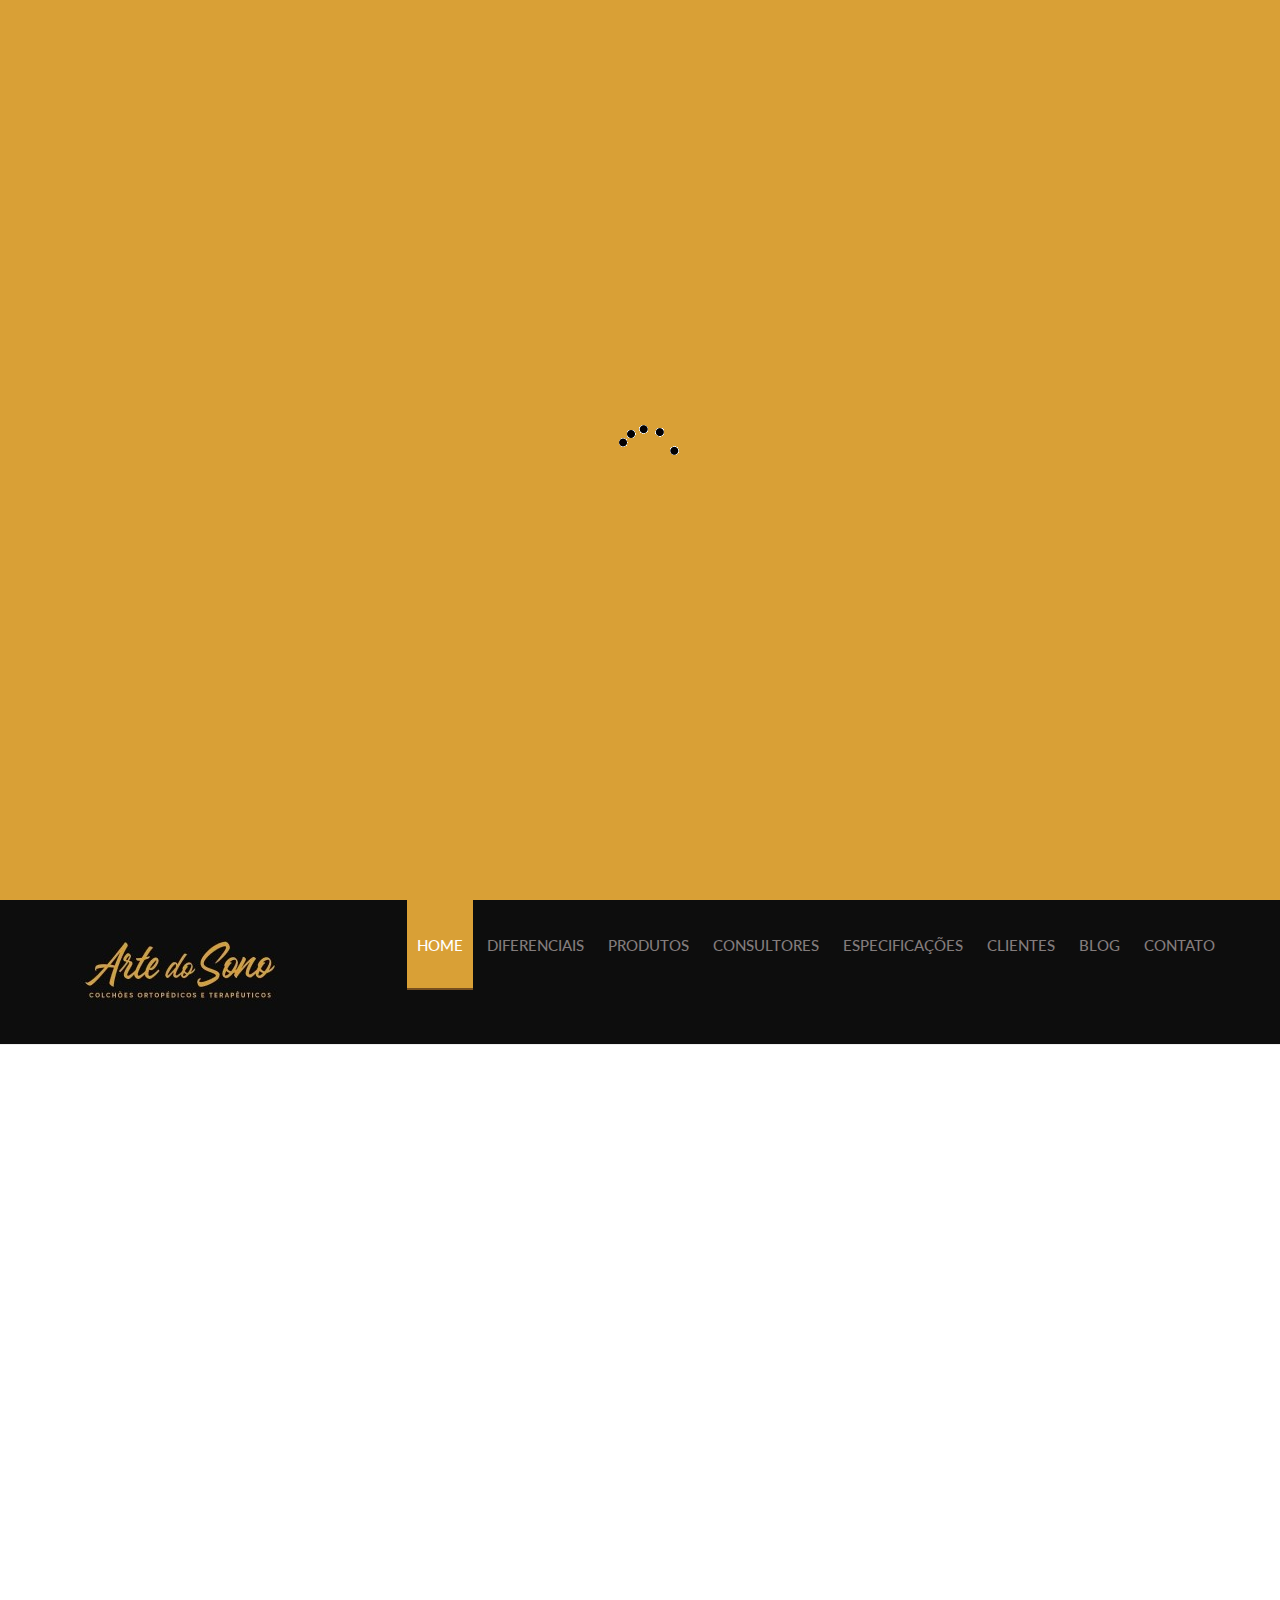
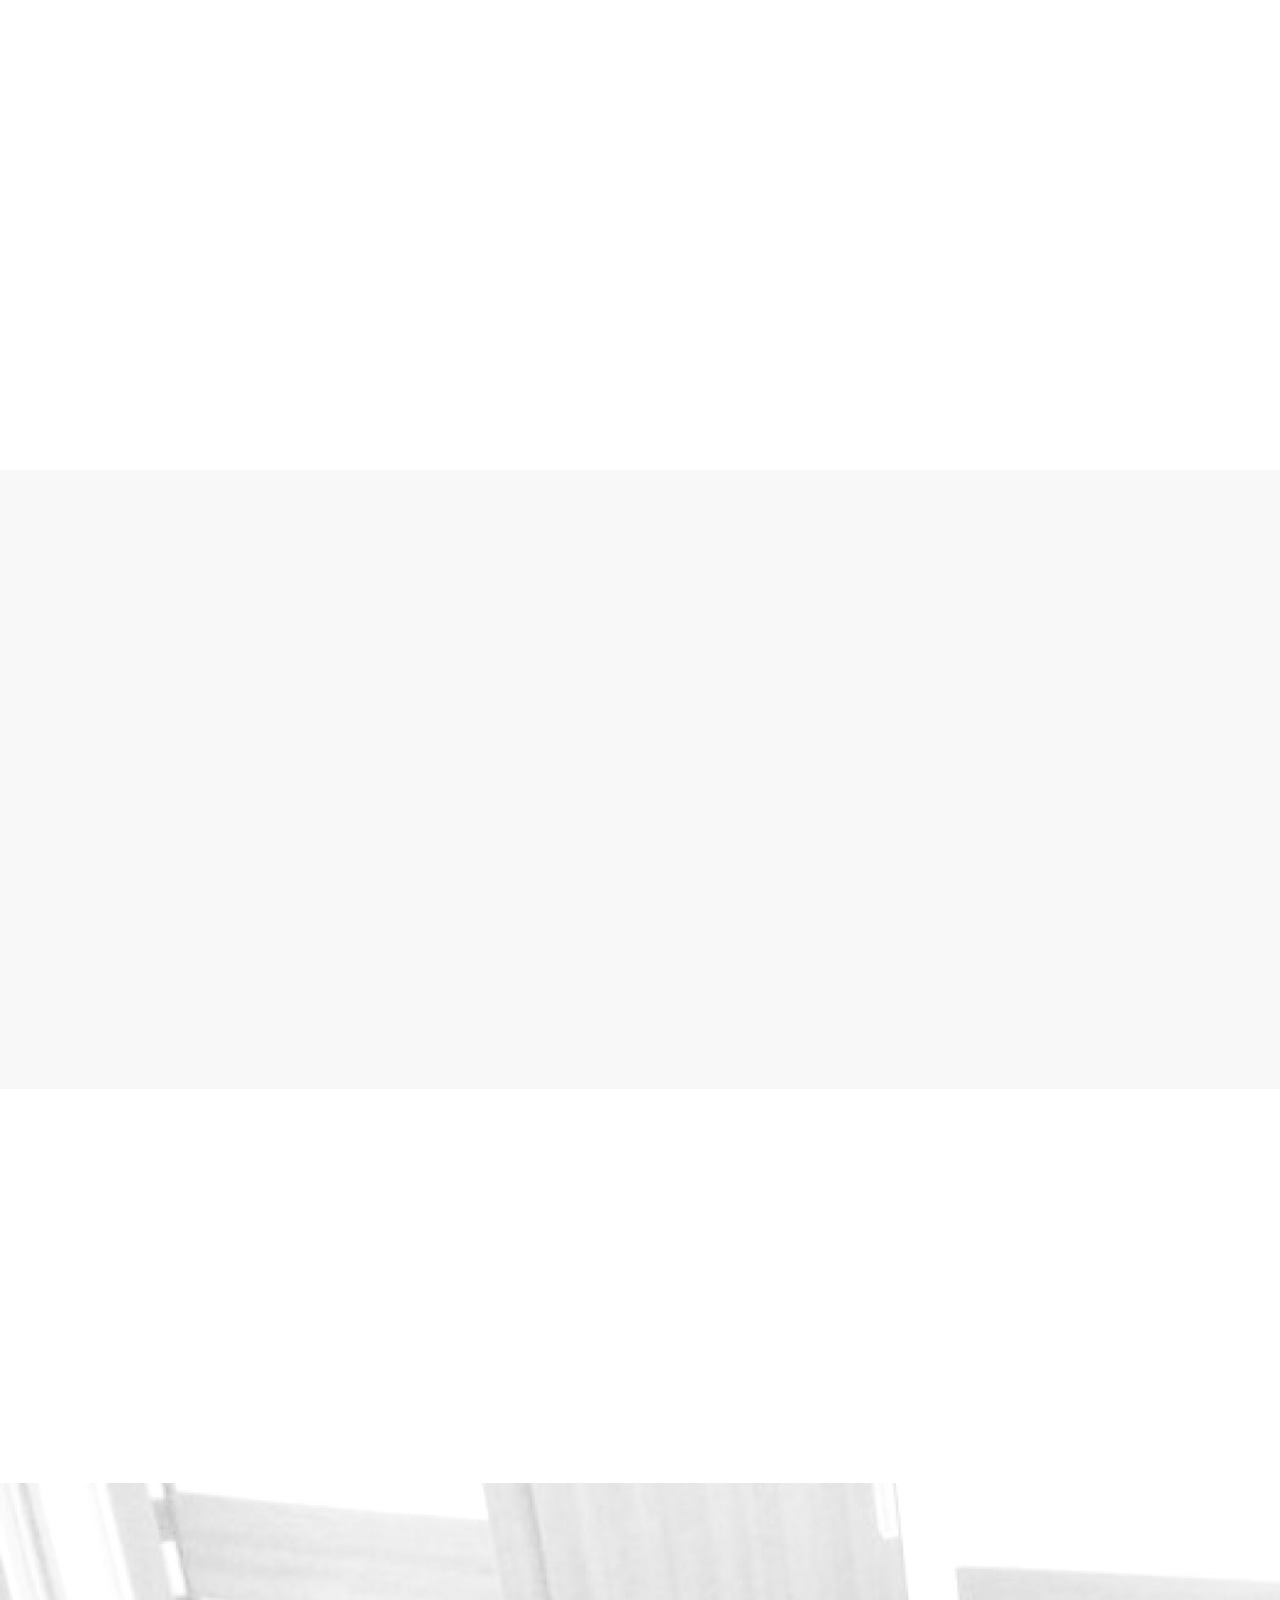
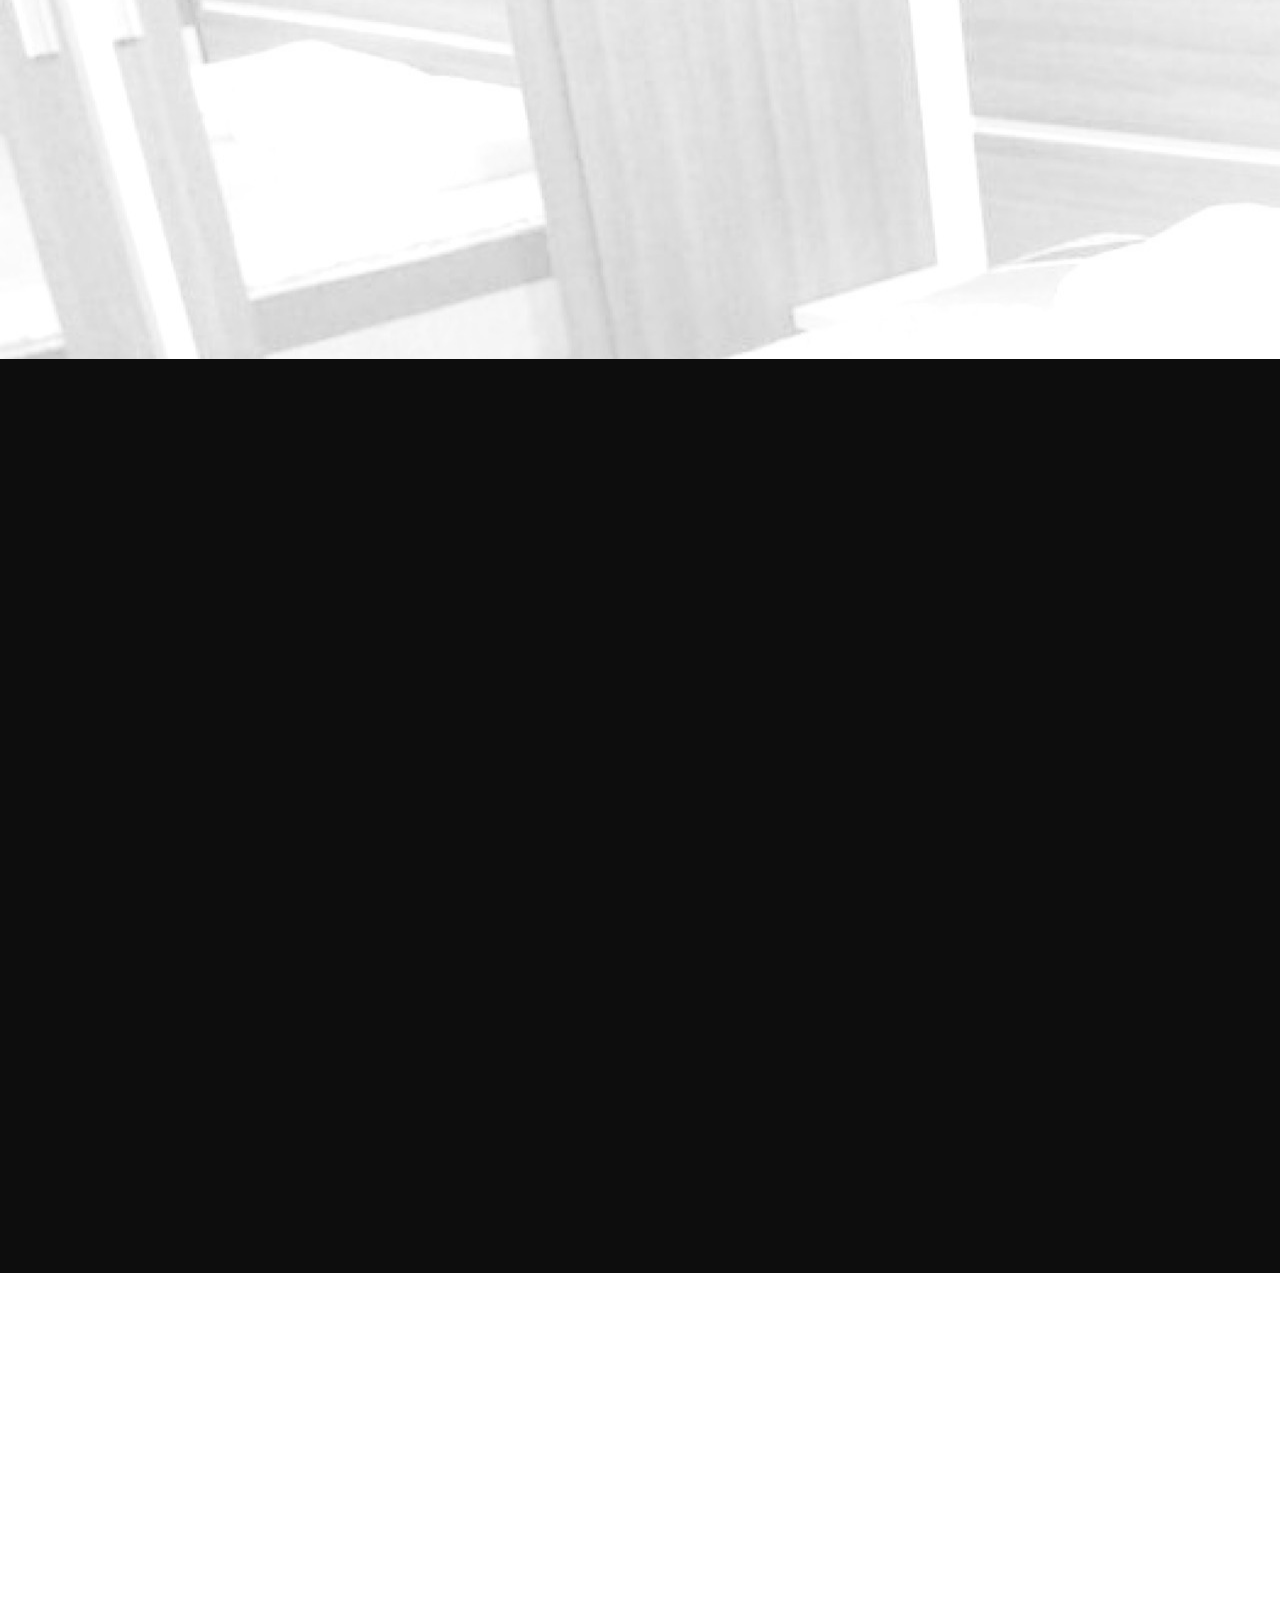
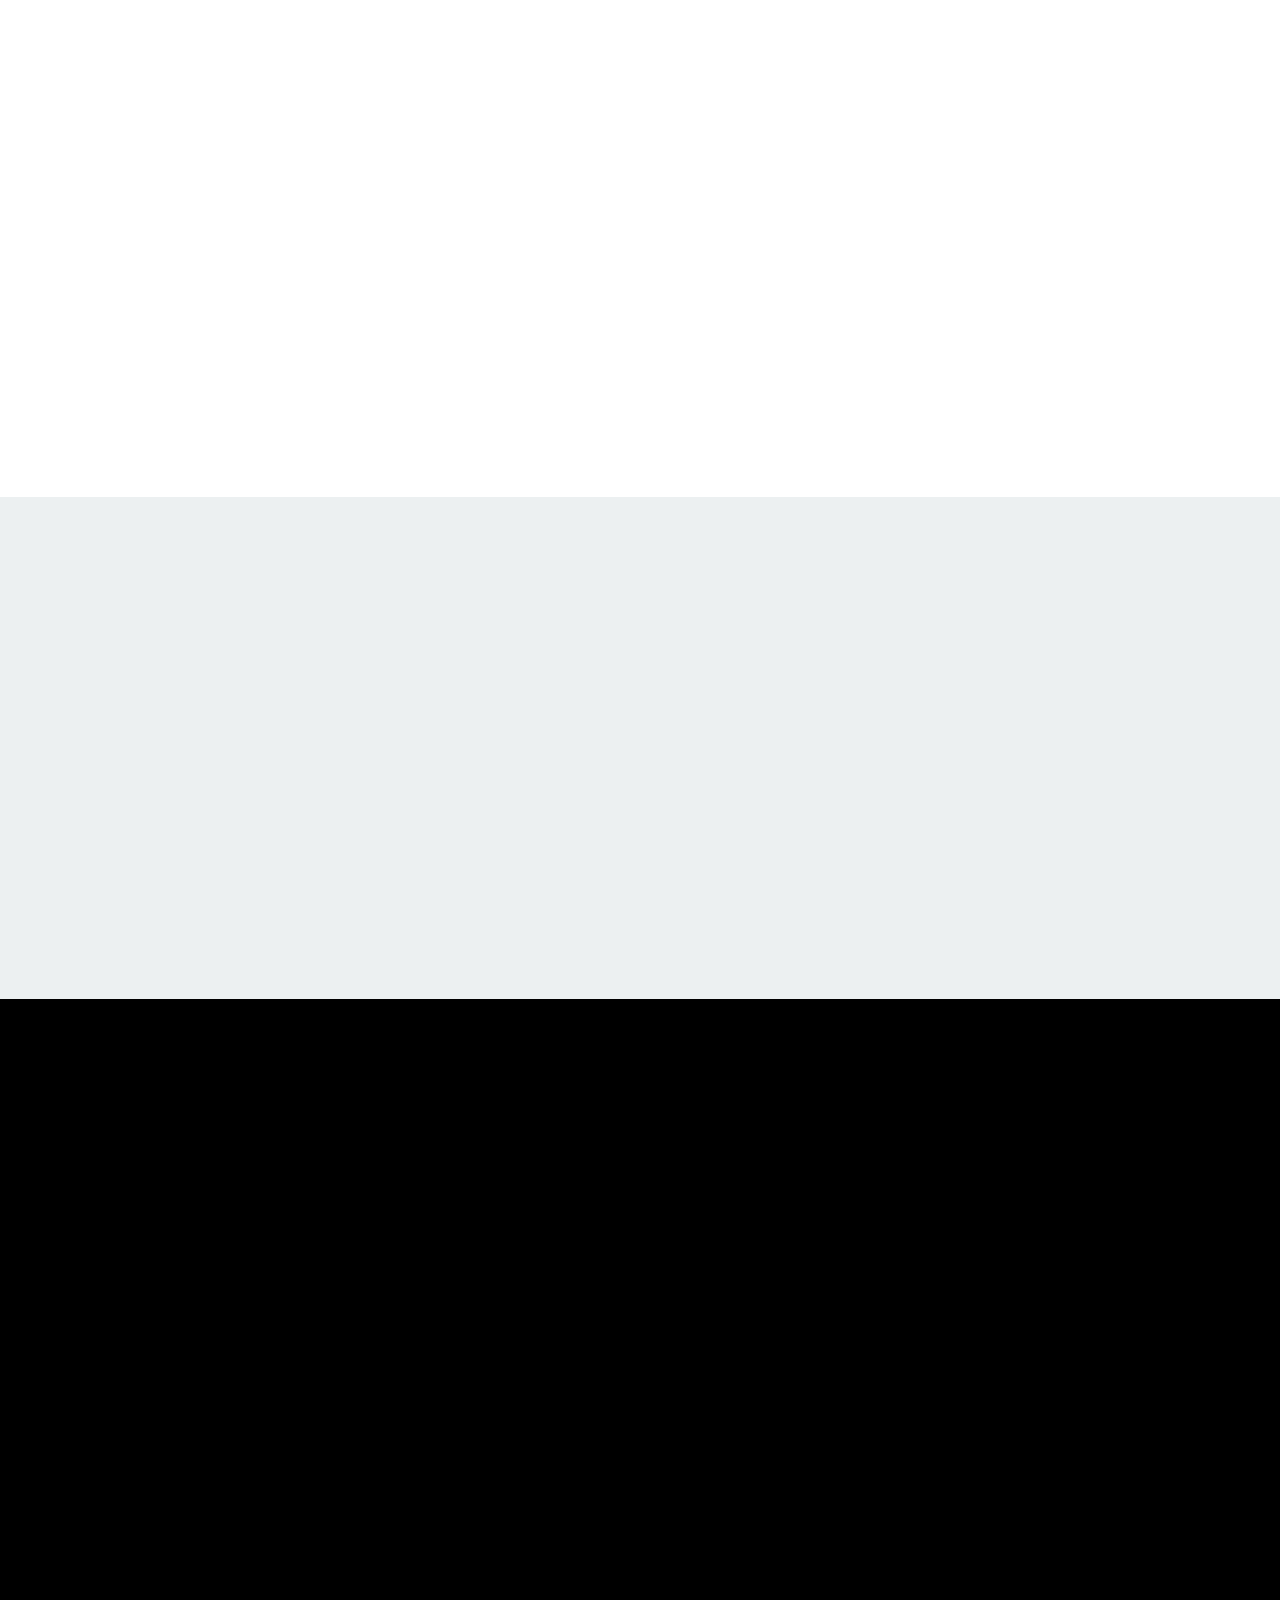
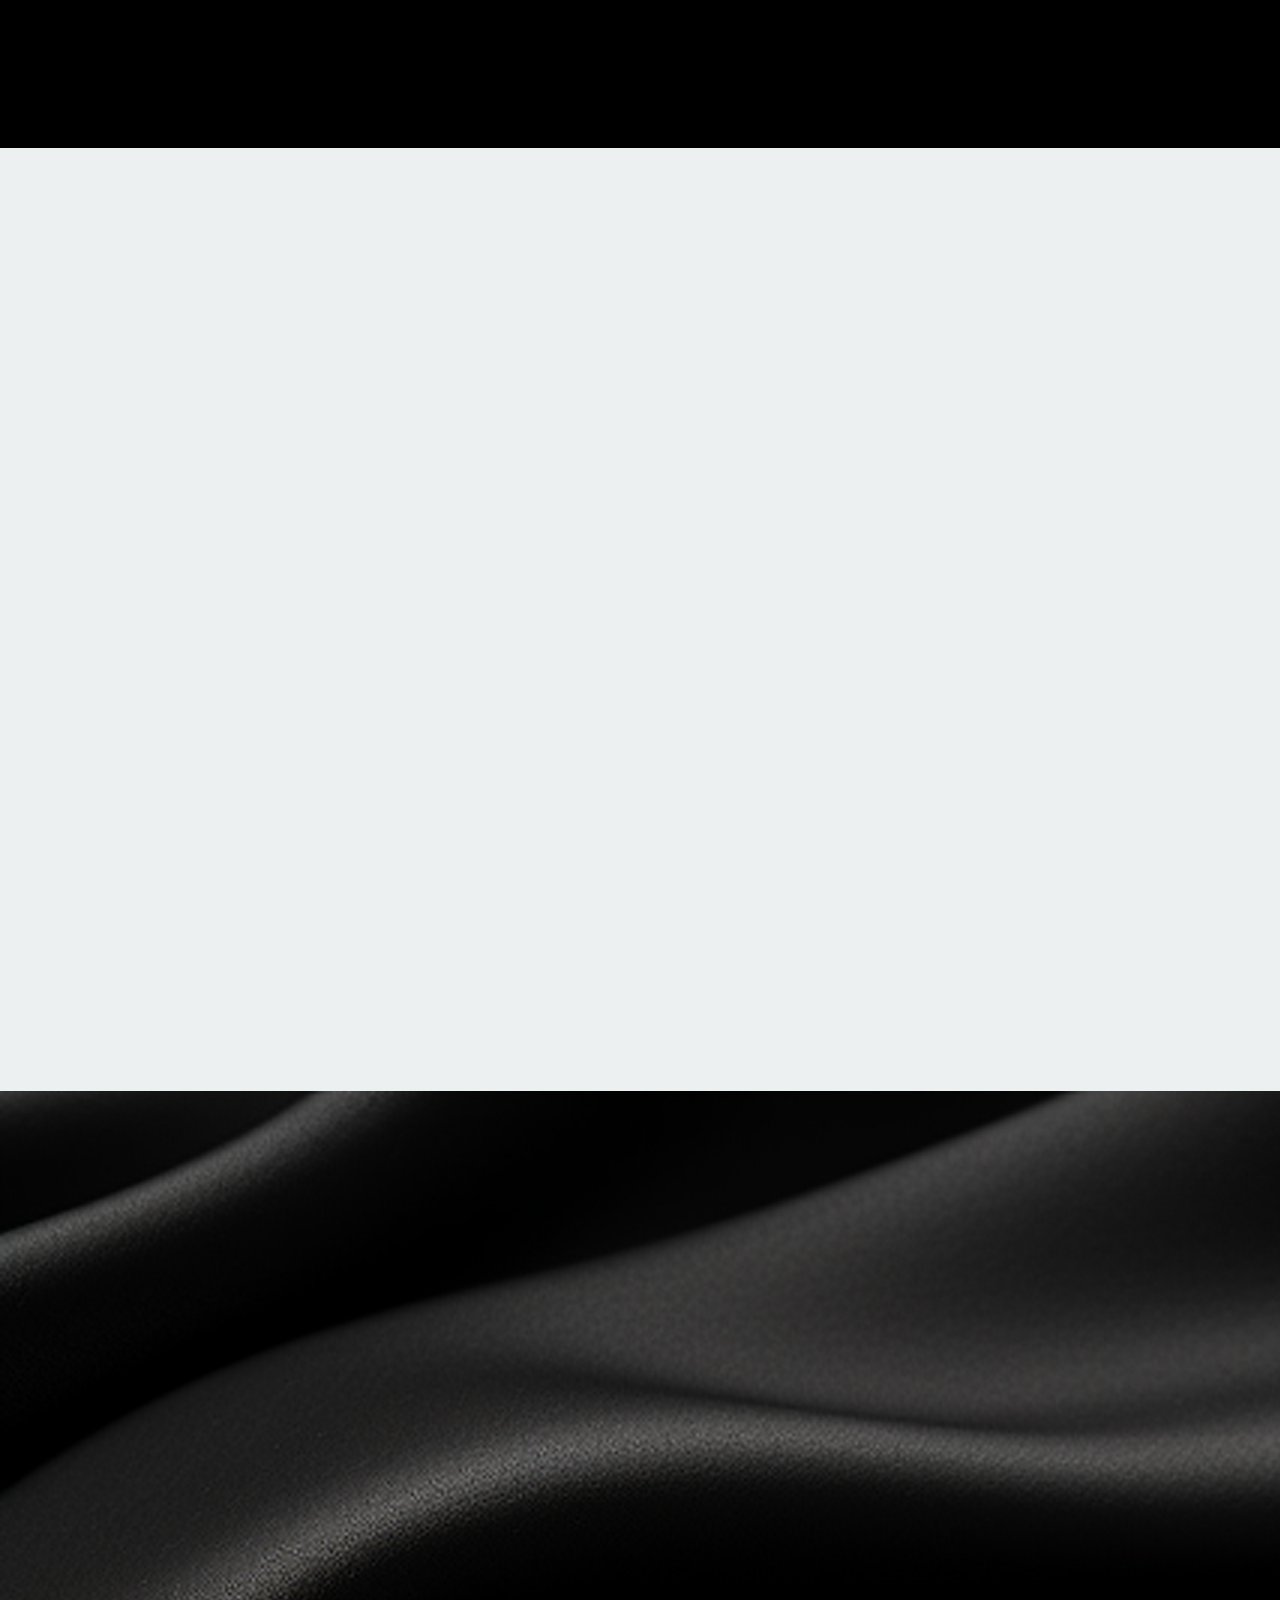
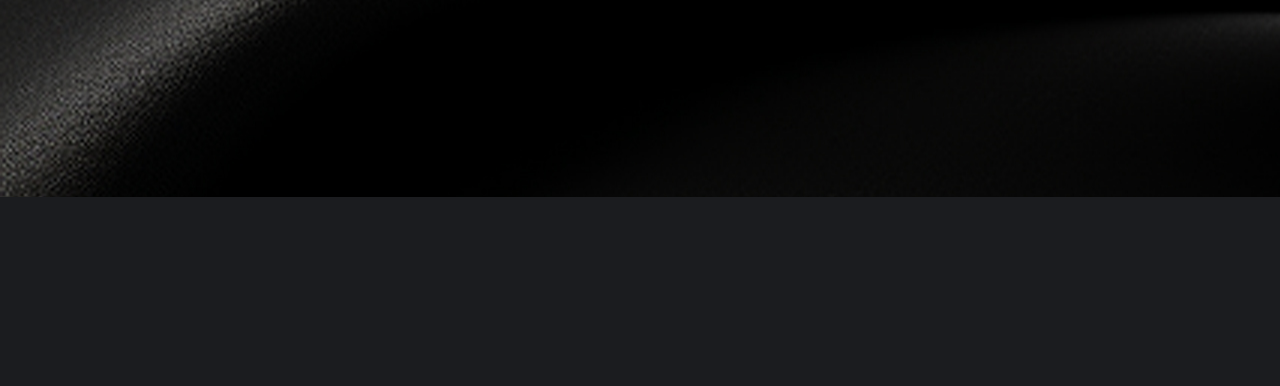
==== commit e4e03c93: "Update" ====
--- a/index.html
+++ b/index.html
@@ -304,7 +304,8 @@
                         <div class="work-info-detail display-table">
                             <div class="display-table-cell">
                                 <p>Projetos sob medida.</p>
-                                <a href="single-work.html" class="btn btn-primary btn-sm btn-color-white" target="_blank">Veja mais</a>
+                                <a href="single-work.html" class="btn btn-primary btn-sm btn-color-white"
+                                    target="_blank">Veja mais</a>
                             </div>
                         </div>
                     </div>
@@ -317,7 +318,8 @@
                         <div class="work-info-detail display-table">
                             <div class="display-table-cell">
                                 <p>Projetos sob medida.</p>
-                                <a href="single-work.html" class="btn btn-primary btn-sm btn-color-white" target="_blank">Veja mais</a>
+                                <a href="single-work.html" class="btn btn-primary btn-sm btn-color-white"
+                                    target="_blank">Veja mais</a>
                             </div>
                         </div>
                     </div>
@@ -330,7 +332,8 @@
                         <div class="work-info-detail display-table">
                             <div class="display-table-cell">
                                 <p>Projetos sob medida.</p>
-                                <a href="single-work.html" class="btn btn-primary btn-sm btn-color-white" target="_blank">Veja mais</a>
+                                <a href="single-work.html" class="btn btn-primary btn-sm btn-color-white"
+                                    target="_blank">Veja mais</a>
                             </div>
                         </div>
                     </div>
@@ -343,7 +346,8 @@
                         <div class="work-info-detail display-table">
                             <div class="display-table-cell">
                                 <p>Projetos sob medida.</p>
-                                <a href="single-work.html" class="btn btn-primary btn-sm btn-color-white" target="_blank">Veja mais</a>
+                                <a href="single-work.html" class="btn btn-primary btn-sm btn-color-white"
+                                    target="_blank">Veja mais</a>
                             </div>
                         </div>
                     </div>
@@ -356,7 +360,8 @@
                         <div class="work-info-detail display-table">
                             <div class="display-table-cell">
                                 <p>Projetos sob medida.</p>
-                                <a href="single-work.html" class="btn btn-primary btn-sm btn-color-white" target="_blank">Veja mais</a>
+                                <a href="single-work.html" class="btn btn-primary btn-sm btn-color-white"
+                                    target="_blank">Veja mais</a>
                             </div>
                         </div>
                     </div>
@@ -369,7 +374,8 @@
                         <div class="work-info-detail display-table">
                             <div class="display-table-cell">
                                 <p>Projetos sob medida.</p>
-                                <a href="single-work.html" class="btn btn-primary btn-sm btn-color-white" target="_blank">Veja mais</a>
+                                <a href="single-work.html" class="btn btn-primary btn-sm btn-color-white"
+                                    target="_blank">Veja mais</a>
                             </div>
                         </div>
                     </div>
@@ -382,7 +388,8 @@
                         <div class="work-info-detail display-table">
                             <div class="display-table-cell">
                                 <p>Projetos sob medida.</p>
-                                <a href="single-work.html" class="btn btn-primary btn-sm btn-color-white" target="_blank">Veja mais</a>
+                                <a href="single-work.html" class="btn btn-primary btn-sm btn-color-white"
+                                    target="_blank">Veja mais</a>
                             </div>
                         </div>
                     </div>
@@ -395,7 +402,8 @@
                         <div class="work-info-detail display-table">
                             <div class="display-table-cell">
                                 <p>Projetos sob medida.</p>
-                                <a href="single-work.html" class="btn btn-primary btn-sm btn-color-white" target="_blank">Veja mais</a>
+                                <a href="single-work.html" class="btn btn-primary btn-sm btn-color-white"
+                                    target="_blank">Veja mais</a>
                             </div>
                         </div>
                     </div>
@@ -408,7 +416,8 @@
                         <div class="work-info-detail display-table">
                             <div class="display-table-cell">
                                 <p>Projetos sob medida.</p>
-                                <a href="single-work.html" class="btn btn-primary btn-sm btn-color-white" target="_blank">Veja mais</a>
+                                <a href="single-work.html" class="btn btn-primary btn-sm btn-color-white"
+                                    target="_blank">Veja mais</a>
                             </div>
                         </div>
                     </div>
@@ -437,7 +446,8 @@
                 <div class="col-md-12 call-to-action">
                     <h3>Quer Dormir Melhor?</h3>
                     <p>Descubra o conforto dos nossos colchões ortopédicos e melhore a qualidade do seu sono.
-                        <br />Entre em contato e solicite um orçamento agora mesmo!</p>
+                        <br />Entre em contato e solicite um orçamento agora mesmo!
+                    </p>
                     <a href="#contact" class="btn btn-primary btn-lg btn-scroll btn-color-brown">Solicite Orçamento</a>
                     <a href="#contact" class="btn btn-primary btn-lg btn-scroll btn-color-brown">Entre em Contato</a>
                 </div>
@@ -737,13 +747,16 @@
 
                         <!--Start Testimonial item #2-->
                         <div class="items">
-                            <div class="desc">Estou muito satisfeita com o kit colchão e box ortopédico da Arte do Sono. A qualidade do sono melhorou significativamente e o atendimento foi excelente.</div>
+                            <div class="desc">Estou muito satisfeita com o kit colchão e box ortopédico da Arte do Sono.
+                                A qualidade do sono melhorou significativamente e o atendimento foi excelente.</div>
                             <div class="name">JULIANA</div>
                         </div>
 
                         <!--Start Testimonial item #3-->
                         <div class="items">
-                            <div class="desc">Estou extremamente satisfeita com o colchão e a cabeceira que adquiri na Arte do Sono. A qualidade é excelente e o conforto é incomparável. Recomendo a todos!</div>
+                            <div class="desc">Estou extremamente satisfeita com o colchão e a cabeceira que adquiri na
+                                Arte do Sono. A qualidade é excelente e o conforto é incomparável. Recomendo a todos!
+                            </div>
                             <div class="name">LUCIANA</div>
                         </div>
                     </div>
@@ -877,7 +890,8 @@
                                 </li>
                             </ul>
 
-                            <p>Descubra os benefícios de um colchão ortopédico para melhorar a qualidade do seu sono e bem-estar. Saiba mais em nosso blog!</p>
+                            <p>Descubra os benefícios de um colchão ortopédico para melhorar a qualidade do seu sono e
+                                bem-estar. Saiba mais em nosso blog!</p>
 
                             <a href="blog.html" class="btn btn-primary btn-rounded">Leia mais</a>
                         </div>
@@ -902,7 +916,8 @@
                                 </li>
                             </ul>
 
-                            <p>Descubra dicas incríveis de decoração minimalista para transformar seu quarto em um ambiente mais aconchegante e funcional. Visite nosso blog para saber mais!</p>
+                            <p>Descubra dicas incríveis de decoração para transformar seu quarto em um
+                                ambiente mais aconchegante e funcional. Visite nosso blog para saber mais!</p>
 
                             <a href="blog.html" class="btn btn-primary btn-rounded">Leia mais</a>
                         </div>
@@ -913,29 +928,29 @@
                 <div class="col-md-4 wow zoomIn" data-wow-duration="700ms" data-wow-delay="500ms">
                     <div class="blog-post">
                         <div class="post-media">
-                            <video controls>
-                                <img src="images/blog/blog3.JPG" alt="">
-                            </div>
-                        </div> <!--/.post-media -->
-
-                        <div class="post-desc">
-                            <h4>Example of video post</h4>
-
-                            <ul class="entry-meta">
-                                <li>April 10, 2015</li>
-                                <li>
-                                    <a href="#">12 Comments</a>
-                                </li>
-                            </ul>
-
-                            <p>Descubra nossos modelos de cama box, incluindo opções com pistão a gás e box baú bi partido. Cada detalhe é pensado para oferecer o máximo de conforto e praticidade.</p>
-
-                            <a href="blog.html" class="btn btn-primary btn-rounded">Leia mais</a>
-                        </div>
-                    </div>
-                </div>
-
-            </div> <!--/.row-->
+                            <img src="images/blog/blog3.JPG" alt="">
+                        </div>
+                    </div> <!--/.post-media -->
+
+                    <div class="post-desc">
+                        <h4>Example of video post</h4>
+
+                        <ul class="entry-meta">
+                            <li>April 10, 2022</li>
+                            <li>
+                                <a href="#">12 Comments</a>
+                            </li>
+                        </ul>
+
+                        <p>Descubra nossos modelos de cama box, incluindo opções com pistão a gás e box baú bi partido.
+                            Cada detalhe é pensado para oferecer o máximo de conforto e praticidade.</p>
+
+                        <a href="blog.html" class="btn btn-primary btn-rounded">Leia mais</a>
+                    </div>
+                </div>
+            </div>
+
+        </div> <!--/.row-->
         </div> <!--/.container-->
     </section>
     <!--End blog-->
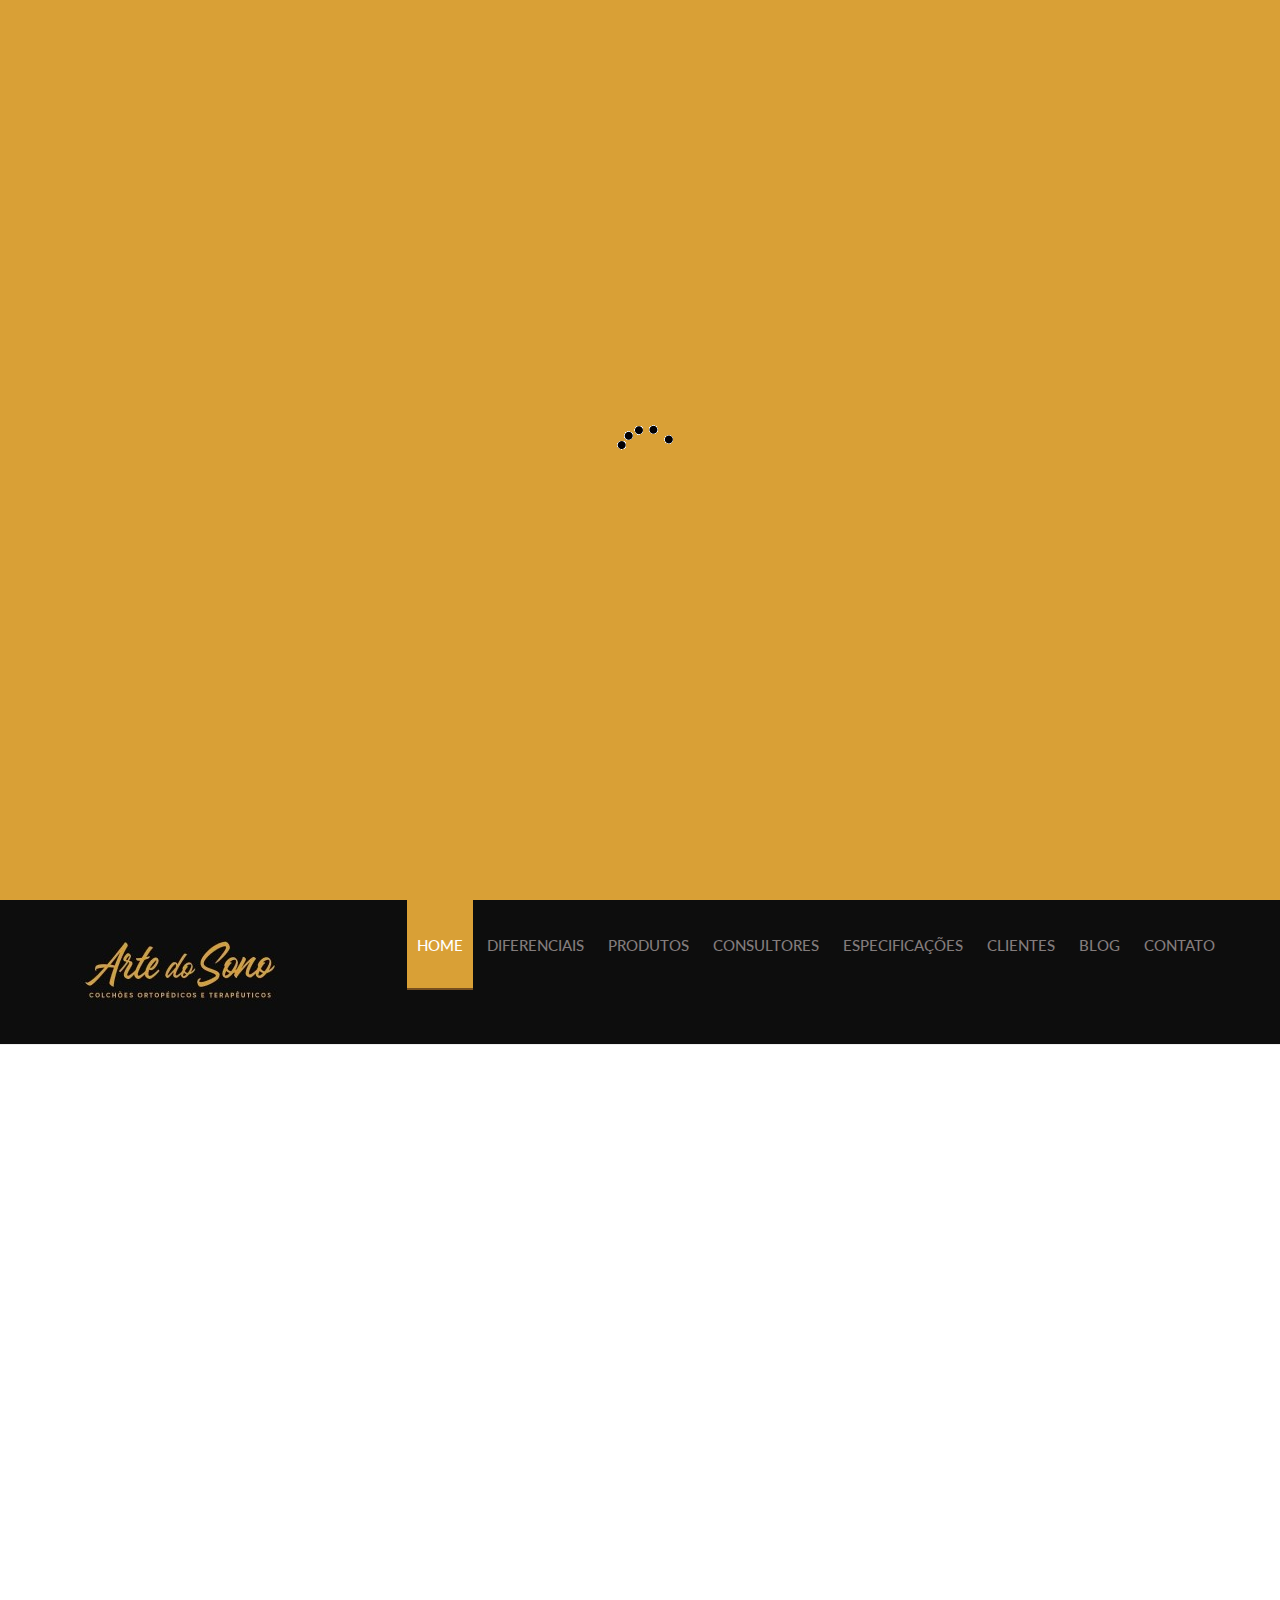
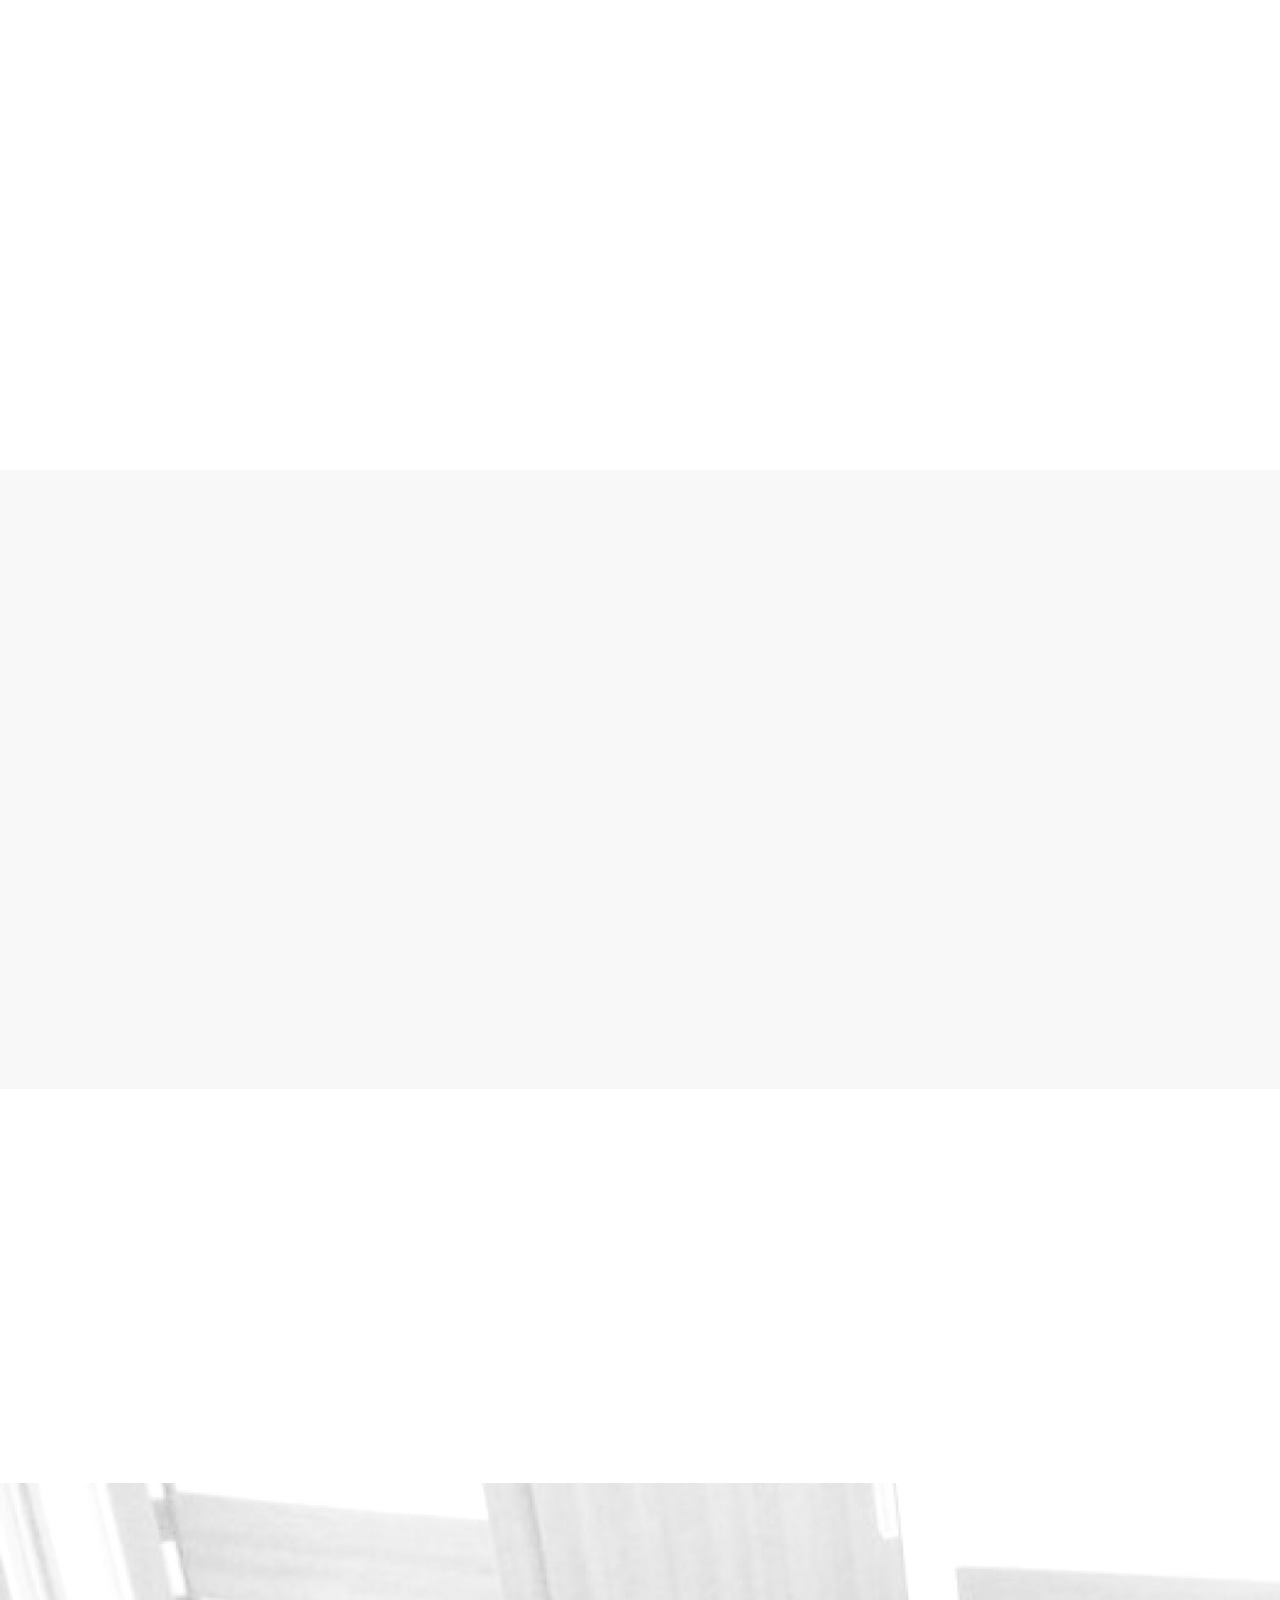
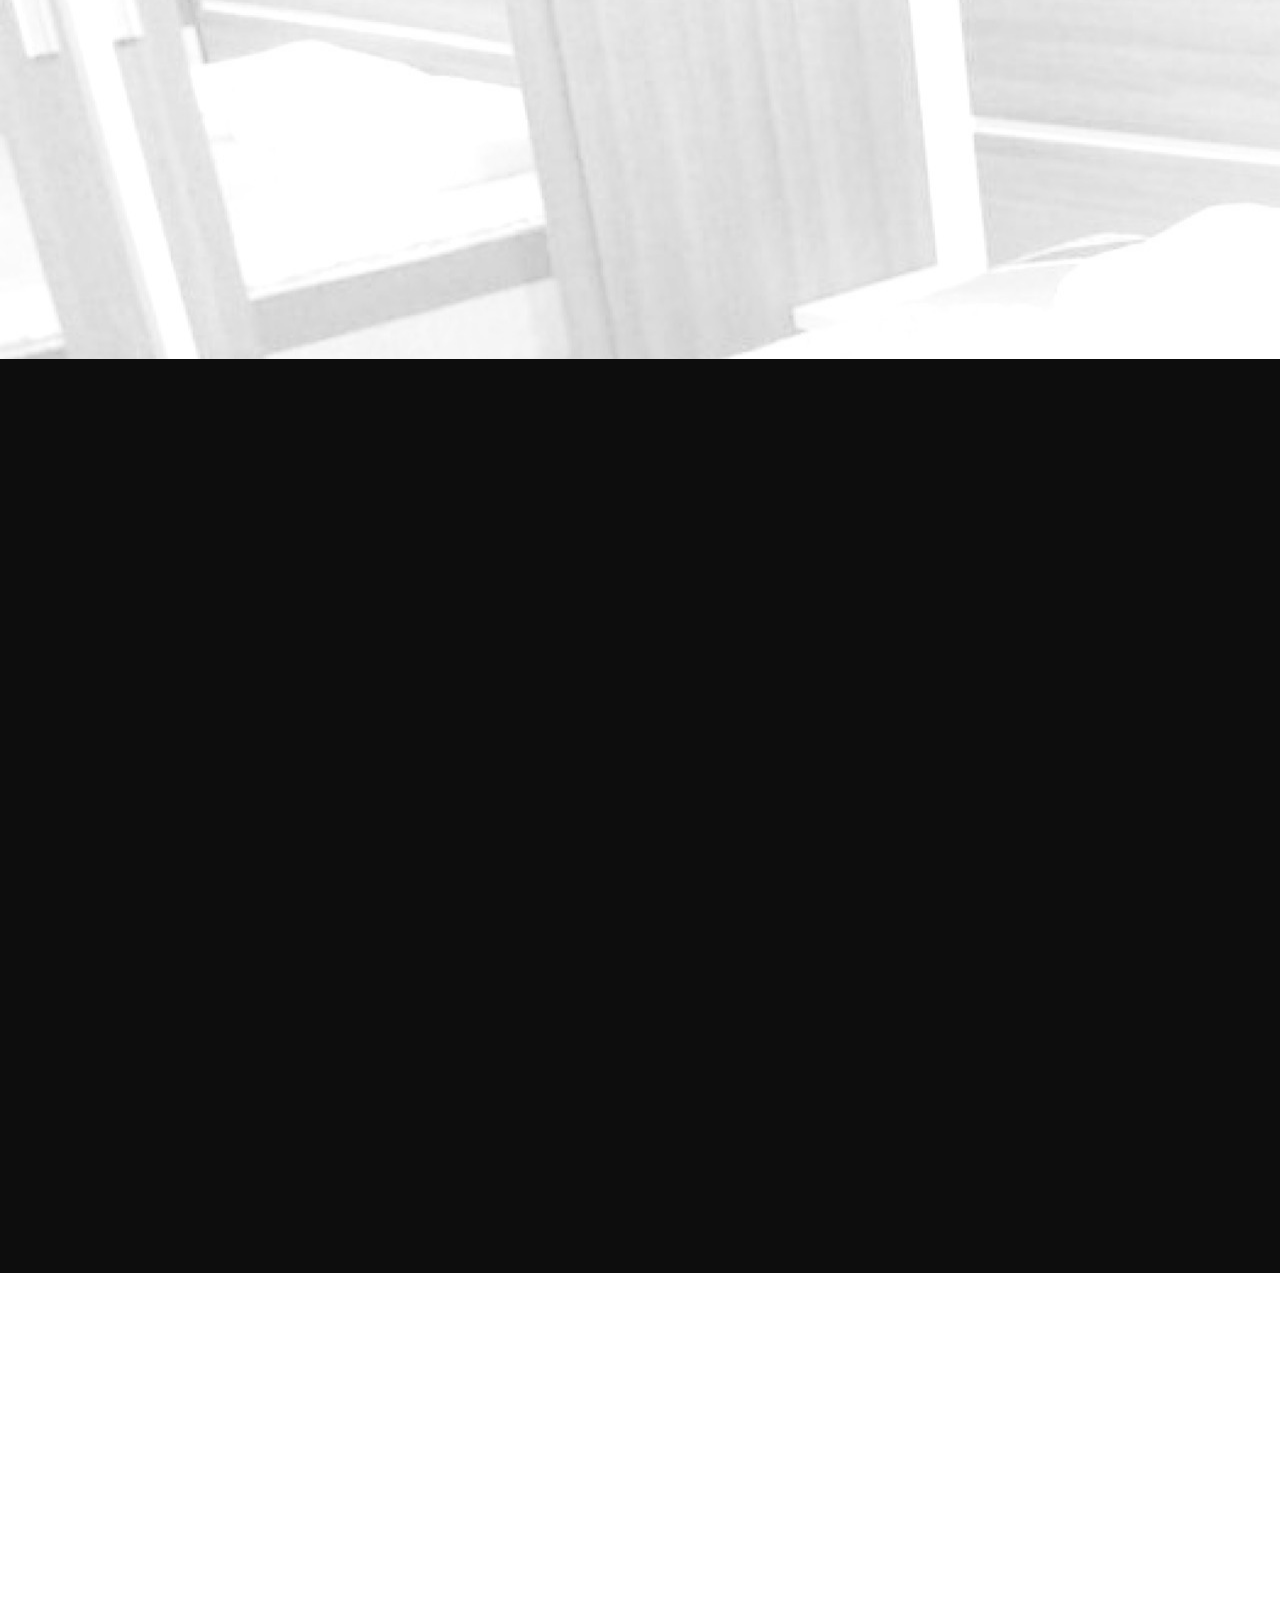
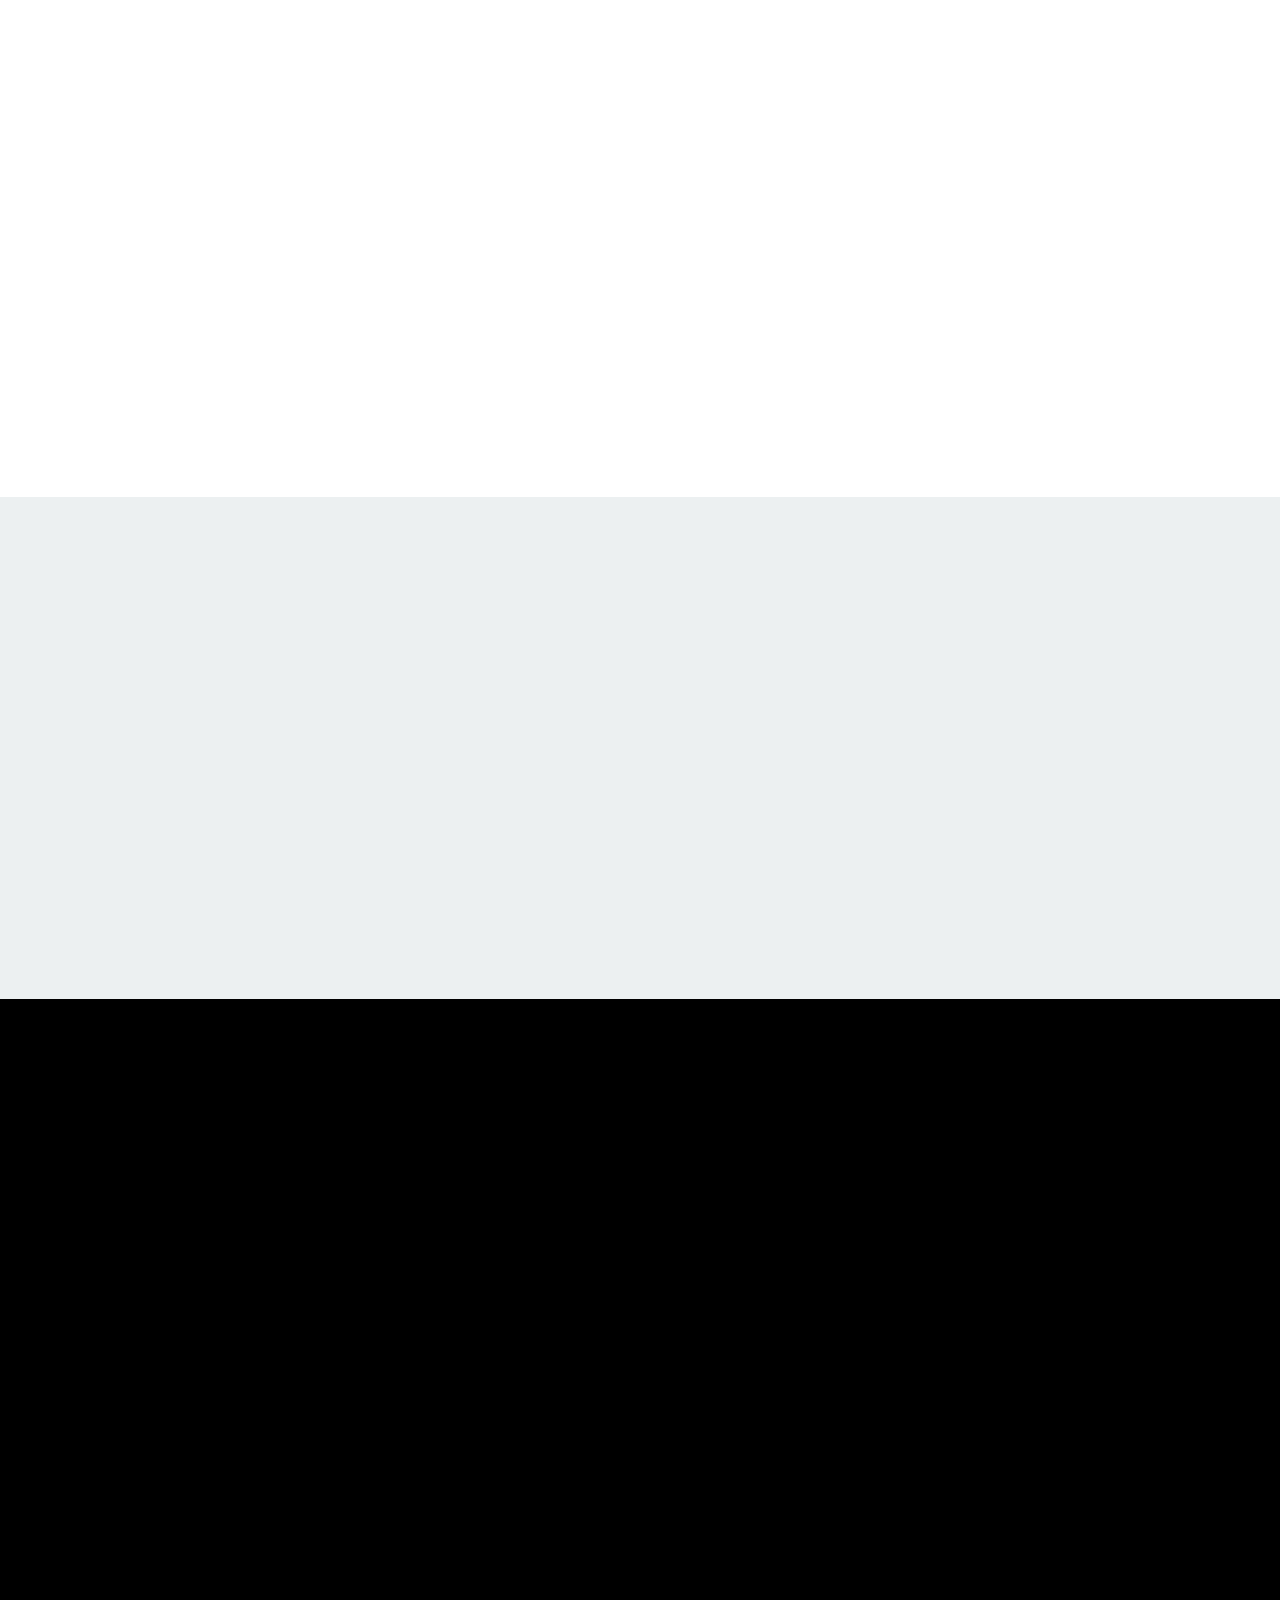
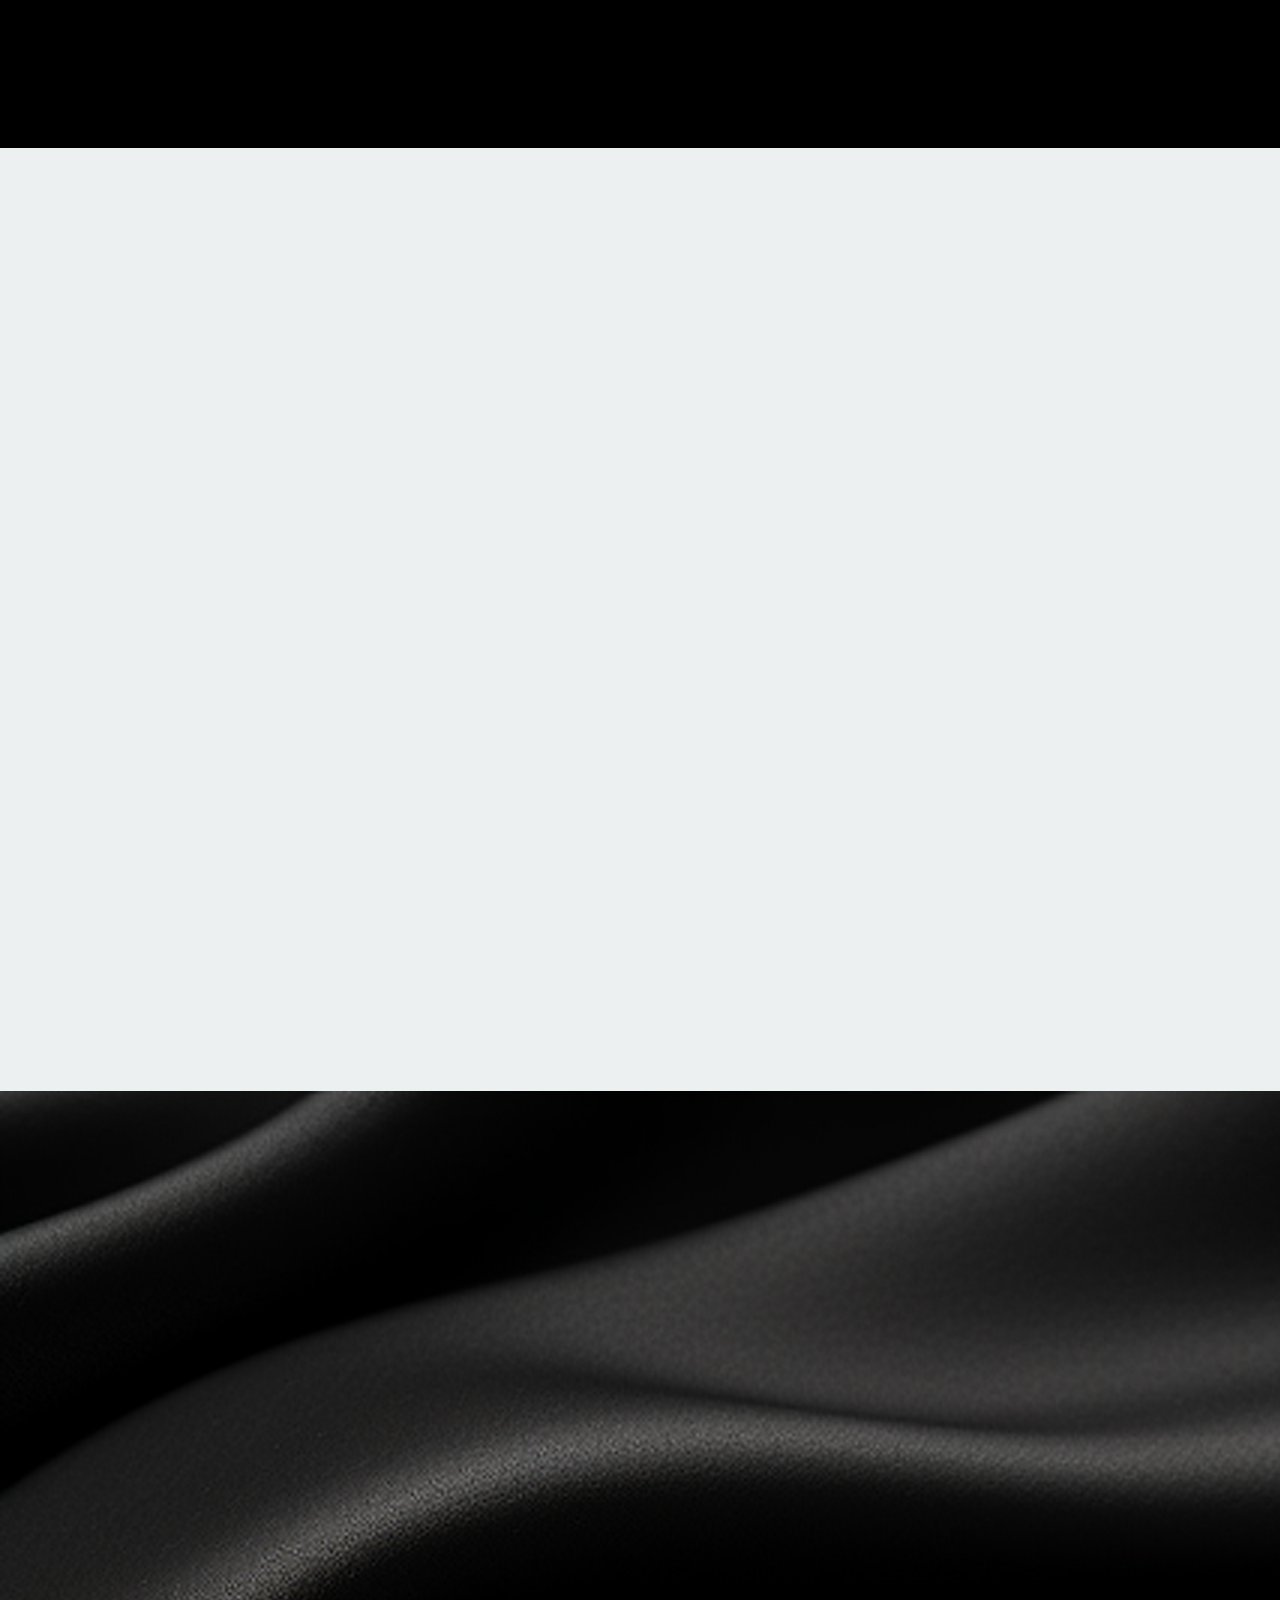
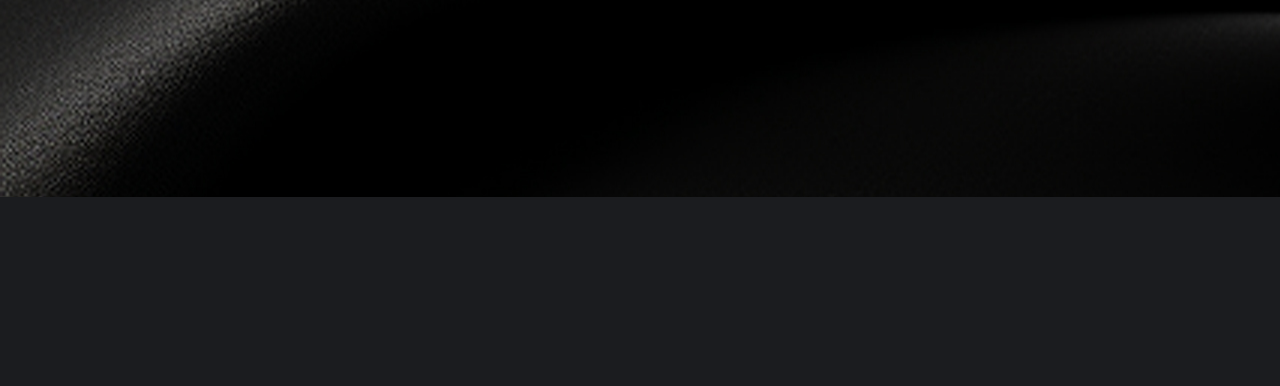
==== commit 76a598b4: "Atualizar o index.html" ====
--- a/index.html
+++ b/index.html
@@ -312,7 +312,7 @@
                 </li>
                 <!-- Work Block -->
                 <li class="work-item thumbnail-img mix graphic">
-                    <a href="images/works/img2.jpg" class="popup-image">
+                    <a href="images/works/img2.JPG" class="popup-image">
                         <img src="images/works/img2.jpg" alt="thumbnail"></a>
                     <div class="work-info">
                         <div class="work-info-detail display-table">
@@ -326,7 +326,7 @@
                 </li>
                 <!-- Work Block -->
                 <li class="work-item thumbnail-img mix illustration">
-                    <a href="images/works/img3.jpg" class="popup-image">
+                    <a href="images/works/img3.JPG" class="popup-image">
                         <img src="images/works/img3.jpg" alt="thumbnail"></a>
                     <div class="work-info">
                         <div class="work-info-detail display-table">
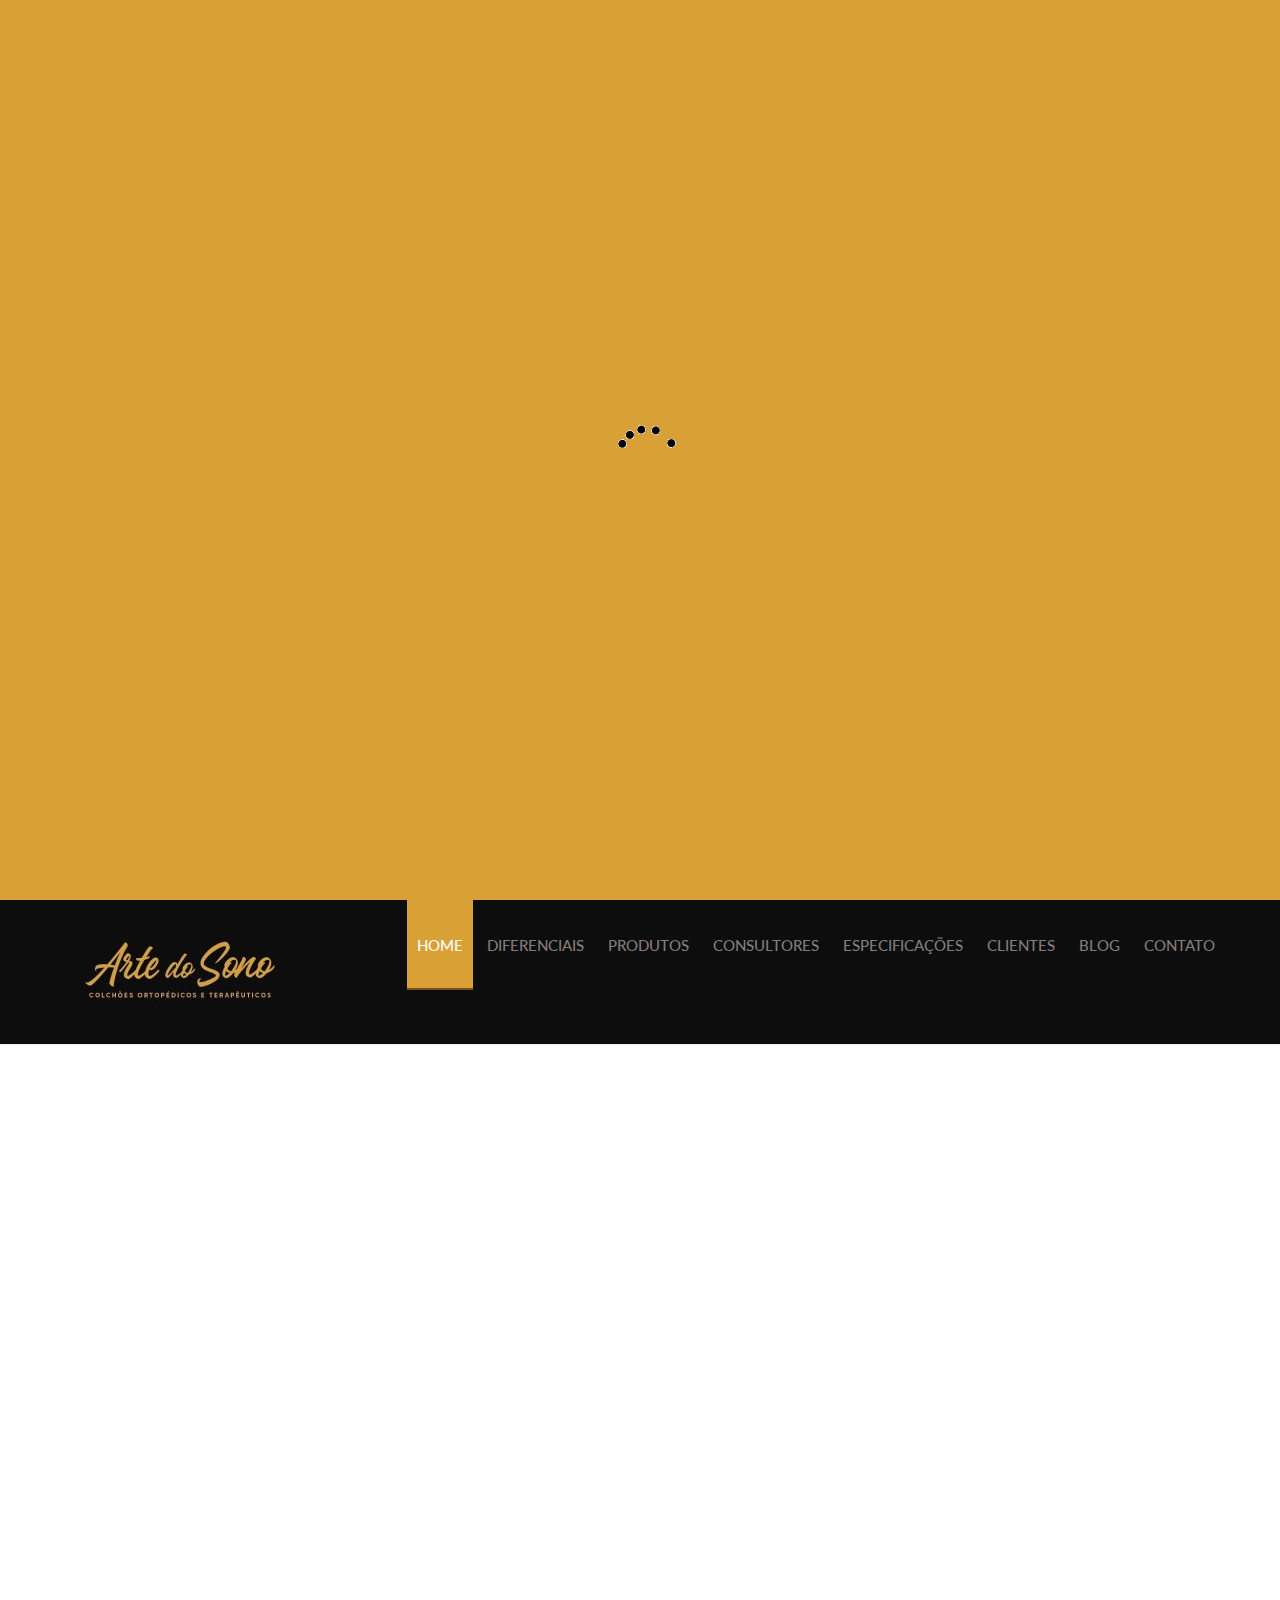
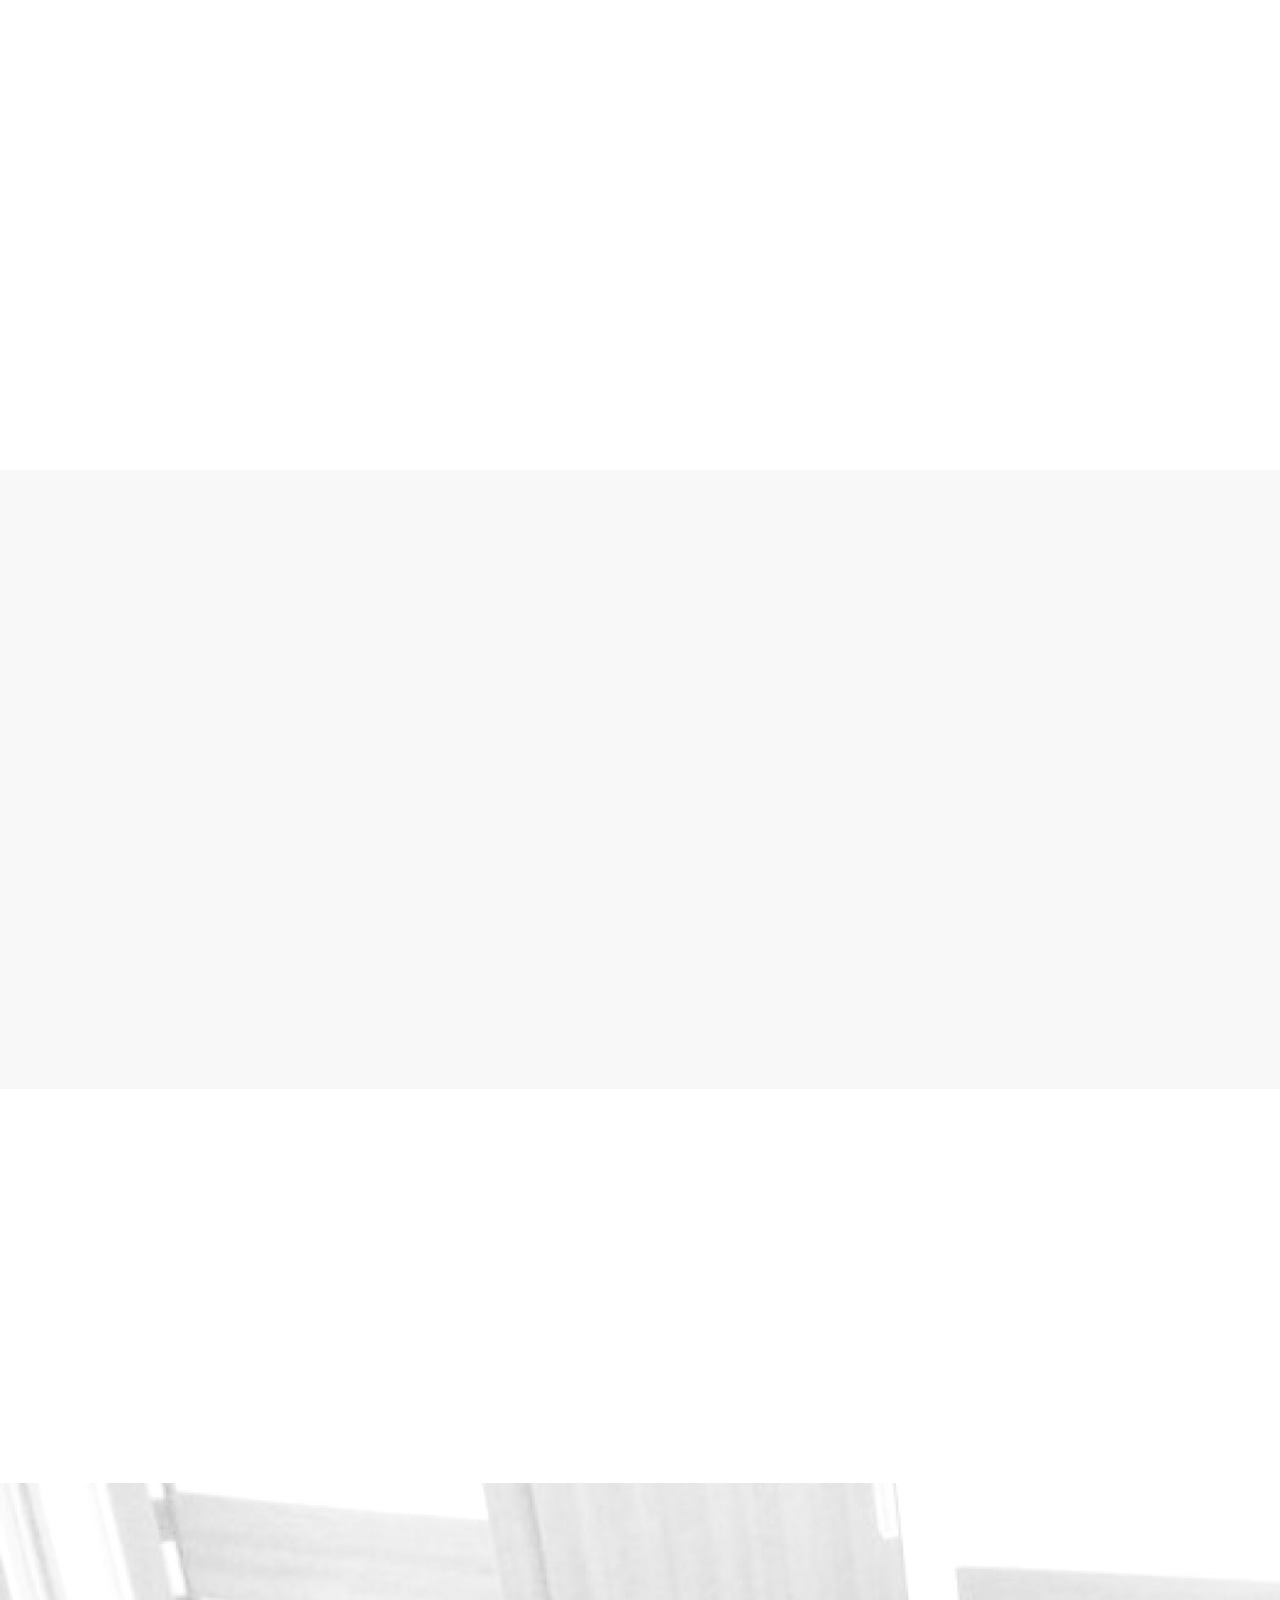
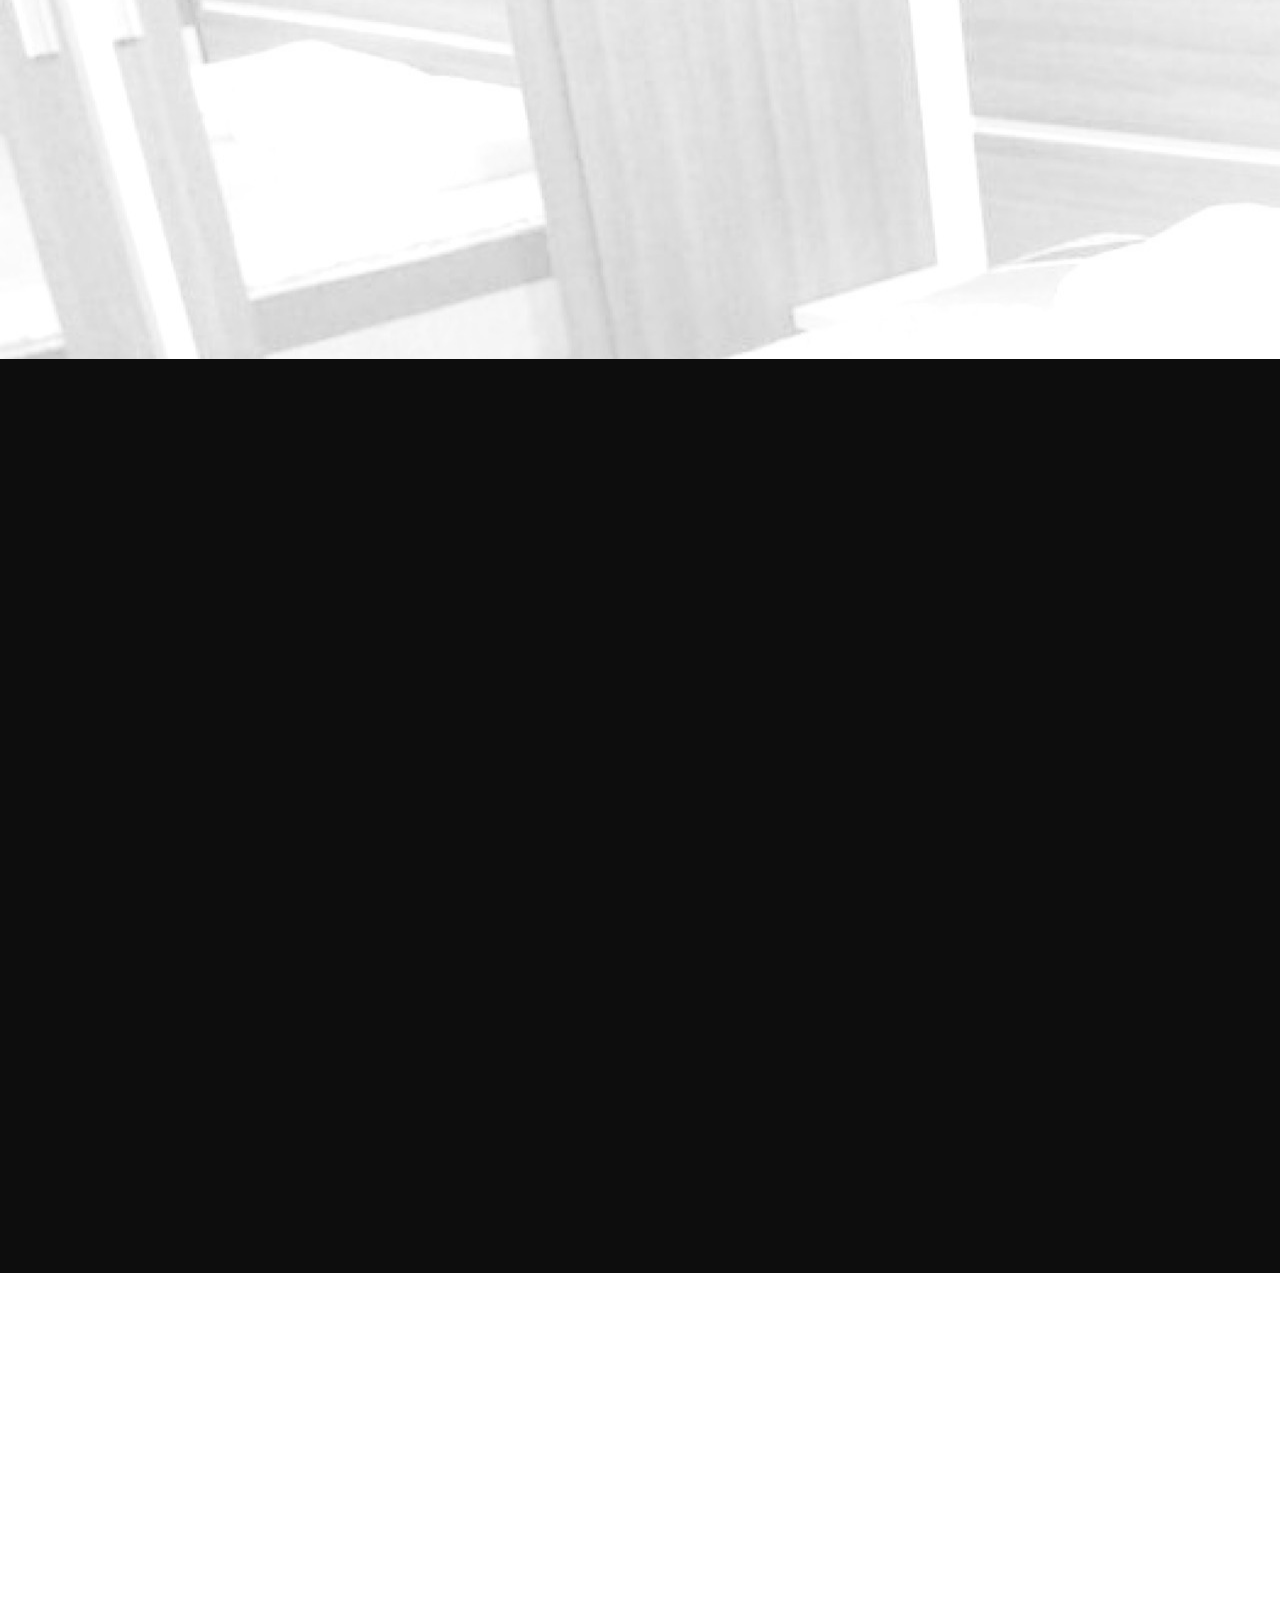
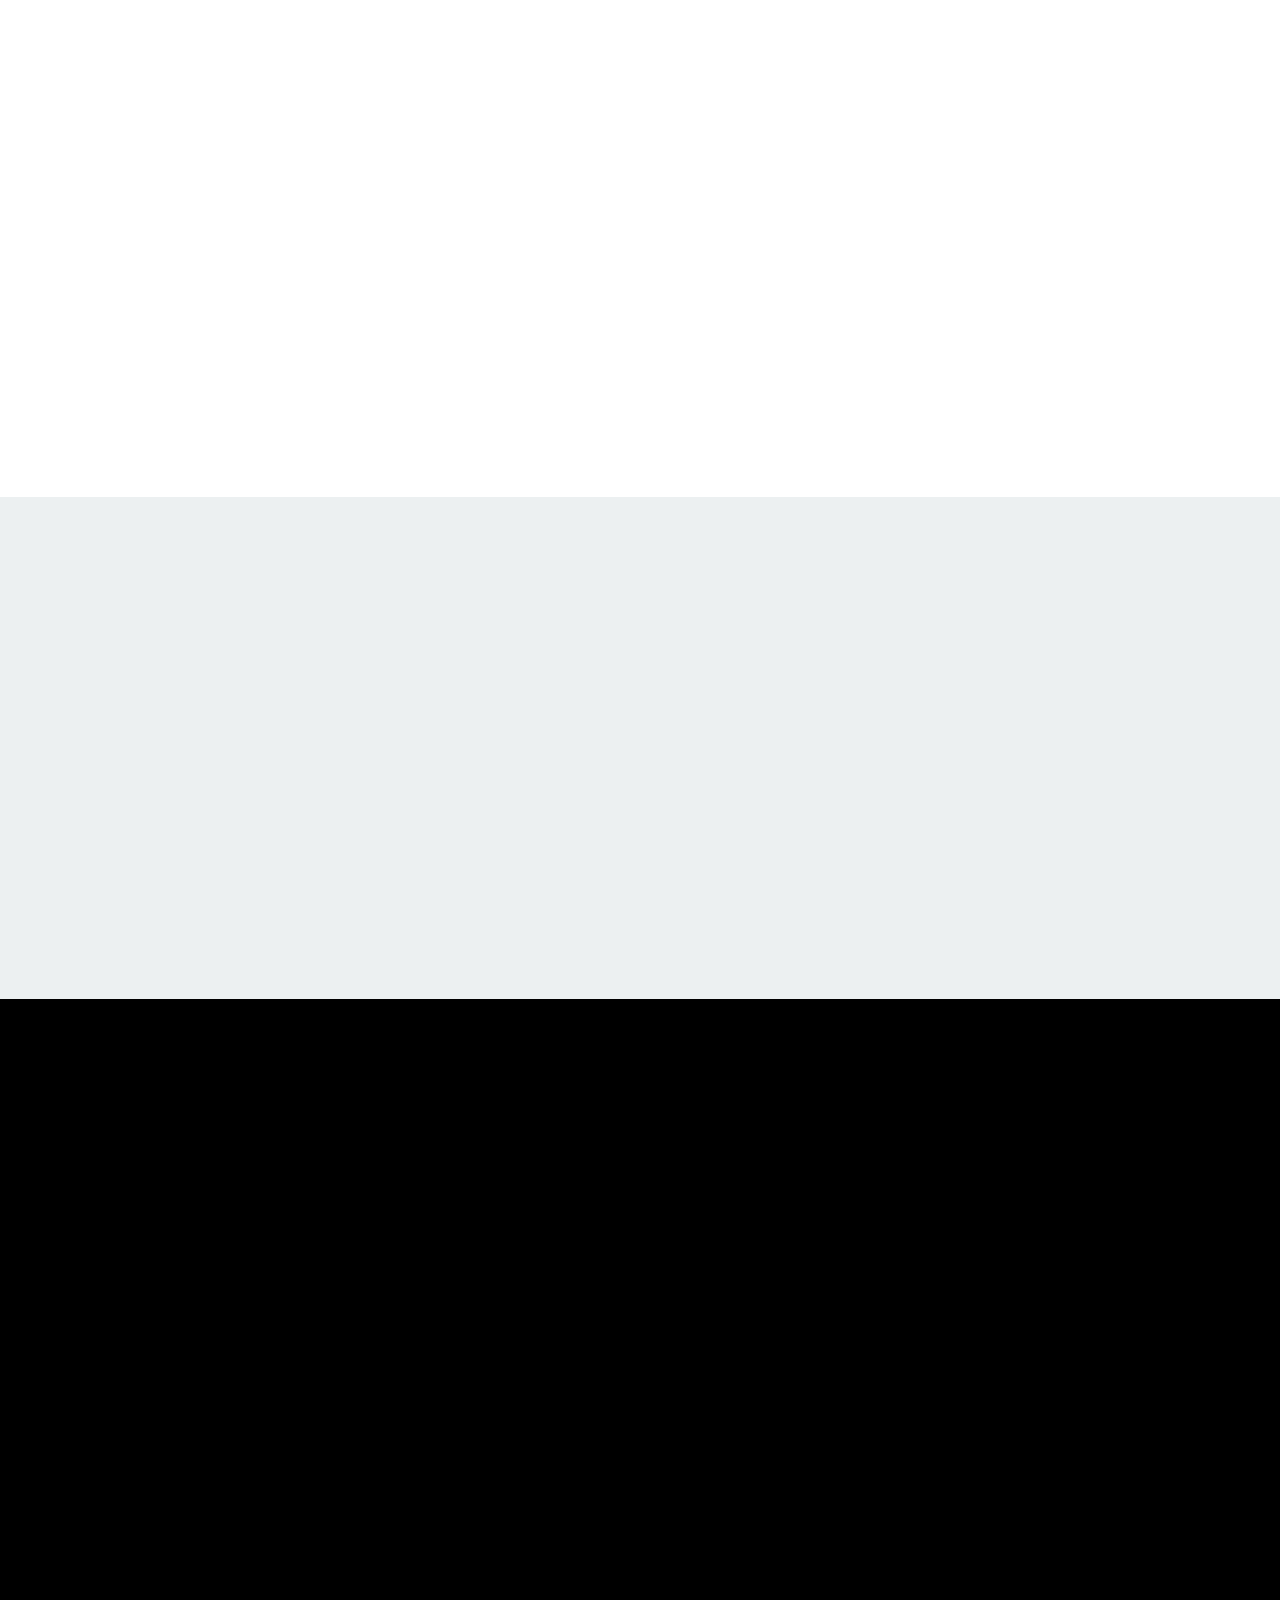
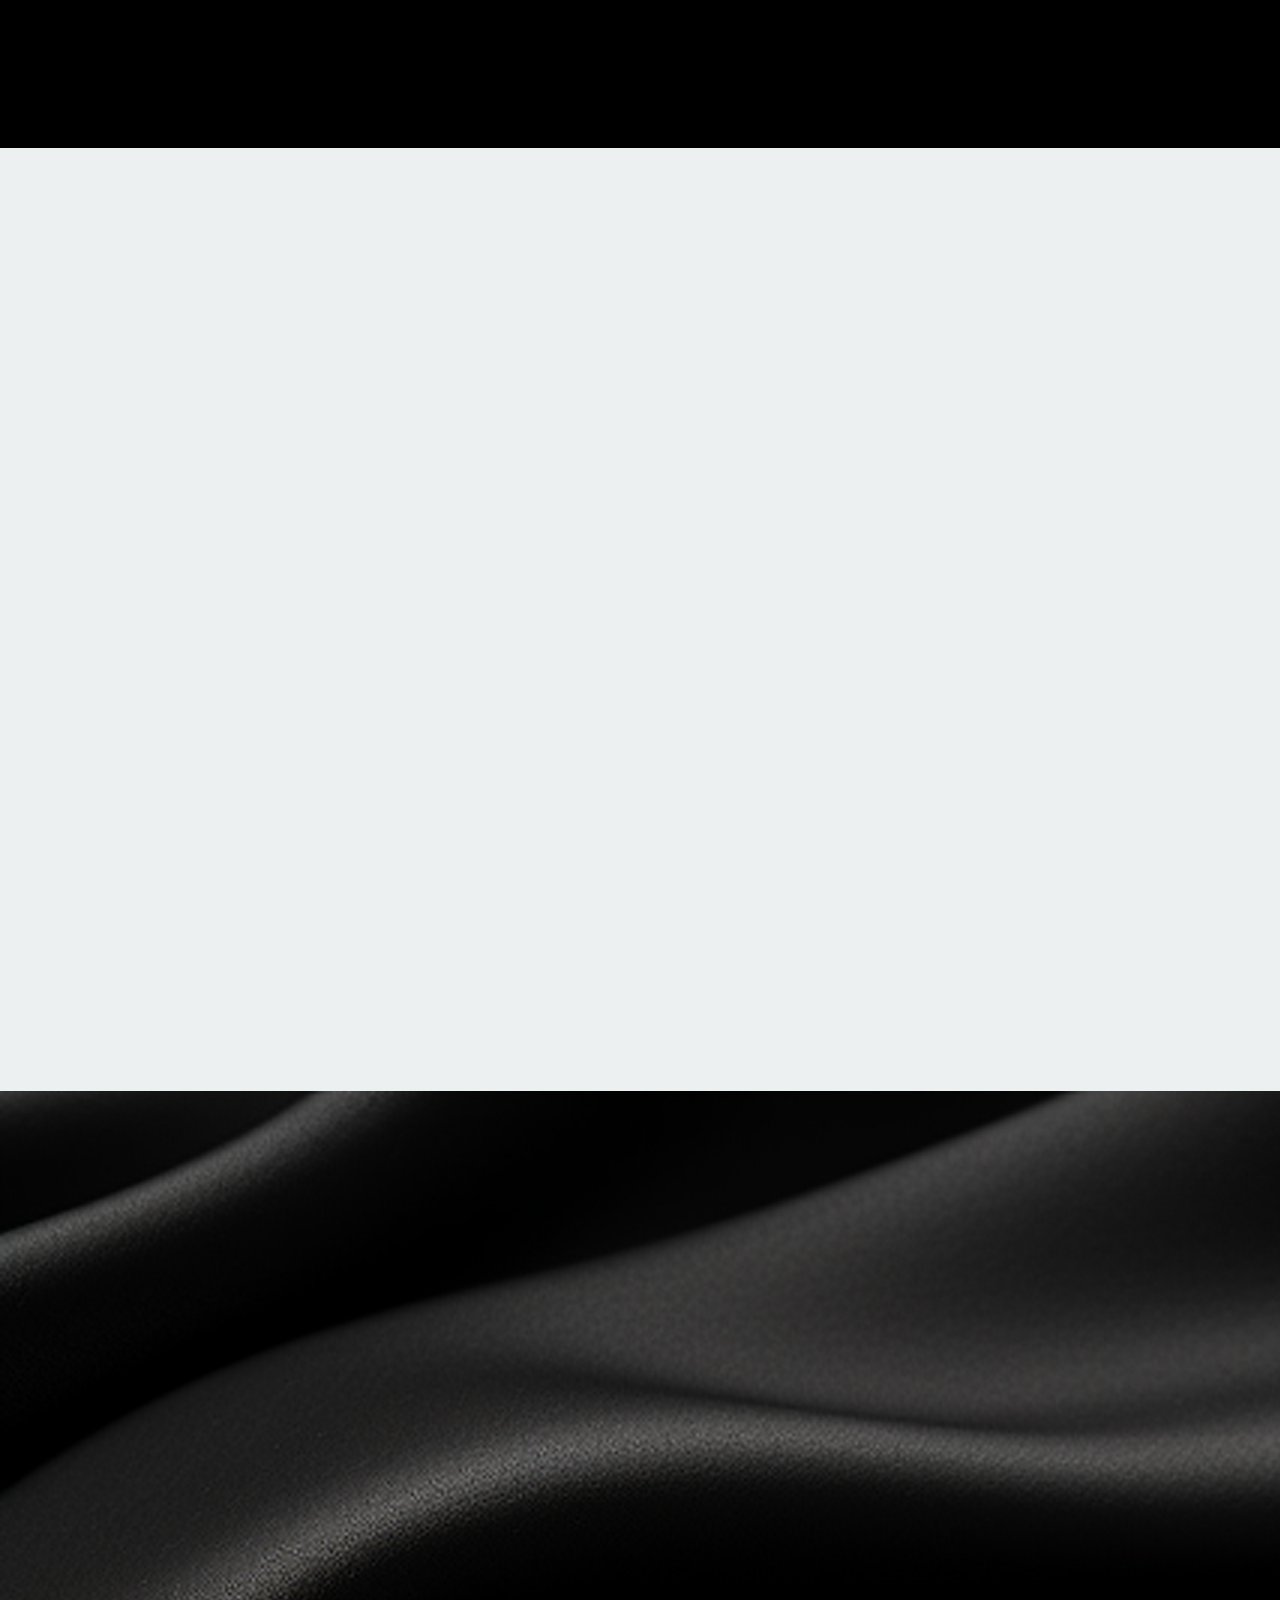
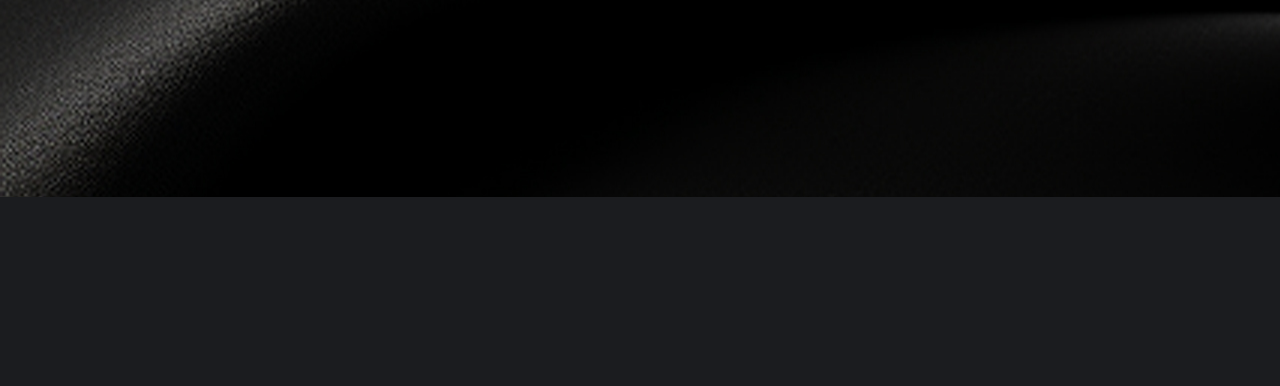
==== commit 98b5d89e: "Update" ====
--- a/index.html
+++ b/index.html
@@ -73,7 +73,8 @@
                     <p>Oferecemos colchões ortopédicos e conjuntos de cama box sob medida. <br />Escolha entre diversas
                         cores e tamanhos.</p>
                     <div class="page-scroll scroll"><a class="btn btn-lg btn-primary btn-color-white"
-                            href="#services">Solicite orçamento</a>
+                            href="https://api.whatsapp.com/send?phone=5551996114821" target="_blank">Solicite
+                            orçamento</a>
                         <a class="btn btn-lg btn-primary btn-color-white" href="#works">Veja nossos modelos</a>
                     </div>
                 </div>
@@ -312,7 +313,7 @@
                 </li>
                 <!-- Work Block -->
                 <li class="work-item thumbnail-img mix graphic">
-                    <a href="images/works/img2.JPG" class="popup-image">
+                    <a href="images/works/img2.jpg" class="popup-image">
                         <img src="images/works/img2.jpg" alt="thumbnail"></a>
                     <div class="work-info">
                         <div class="work-info-detail display-table">
@@ -326,7 +327,7 @@
                 </li>
                 <!-- Work Block -->
                 <li class="work-item thumbnail-img mix illustration">
-                    <a href="images/works/img3.JPG" class="popup-image">
+                    <a href="images/works/img3.jpg" class="popup-image">
                         <img src="images/works/img3.jpg" alt="thumbnail"></a>
                     <div class="work-info">
                         <div class="work-info-detail display-table">
@@ -428,7 +429,7 @@
 
         <div class="clear"></div>
 
-        <div class="work-all wow fadeInUp" data-wow-duration="700ms" data-wow-delay="800ms"> <a href="#"
+        <div class="work-all wow fadeInUp" data-wow-duration="700ms" data-wow-delay="800ms"> <a href="single-work.html"
                 class="btn btn-primary btn-lg">Veja mais projetos</a> </div>
 
 
@@ -448,7 +449,8 @@
                     <p>Descubra o conforto dos nossos colchões ortopédicos e melhore a qualidade do seu sono.
                         <br />Entre em contato e solicite um orçamento agora mesmo!
                     </p>
-                    <a href="#contact" class="btn btn-primary btn-lg btn-scroll btn-color-brown">Solicite Orçamento</a>
+                    <a href="https://api.whatsapp.com/send?phone=5551996114821" target="_blank"
+                        class="btn btn-primary btn-lg btn-scroll btn-color-brown">Solicite Orçamento</a>
                     <a href="#contact" class="btn btn-primary btn-lg btn-scroll btn-color-brown">Entre em Contato</a>
                 </div>
             </div>
@@ -481,9 +483,9 @@
                             <h4>Cris</h4>
                             <p>Vendas</p>
                             <ul class="socials">
-                                <li><a href="#"><i class="fa fa-facebook"></i></a></li>
-                                <li><a href="#"><i class="fa fa-twitter"></i></a></li>
-                                <li><a href="#"><i class="fa fa-linkedin"></i></a></li>
+                                <li><a href="https://www.facebook.com/artedosonors/?_rdr" target="_blank"><i class="fa fa-facebook"></i></a></li>
+                                <li><a href="https://api.whatsapp.com/send?phone=5551996114821"><i class="fa fa-whatsapp"></i></a></li>
+                                <li><a href="https://www.instagram.com/artedosonors/"><i class="fa fa-instagram"></i></a></li>
                             </ul>
                         </div>
                     </div>
@@ -497,9 +499,9 @@
                             <h4>Alexandre</h4>
                             <p>Vendas</p>
                             <ul class="socials">
-                                <li><a href="#"><i class="fa fa-facebook"></i></a></li>
-                                <li><a href="#"><i class="fa fa-twitter"></i></a></li>
-                                <li><a href="#"><i class="fa fa-linkedin"></i></a></li>
+                                <li><a href="https://www.facebook.com/artedosonors/?_rdr" target="_blank"><i class="fa fa-facebook"></i></a></li>
+                                <li><a href="https://api.whatsapp.com/send?phone=5551996114821"><i class="fa fa-whatsapp"></i></a></li>
+                                <li><a href="https://www.instagram.com/artedosonors/"><i class="fa fa-instagram"></i></a></li>
                             </ul>
                         </div>
                     </div>
@@ -513,9 +515,9 @@
                             <h4>Daniela</h4>
                             <p>Vendas</p>
                             <ul class="socials">
-                                <li><a href="#"><i class="fa fa-facebook"></i></a></li>
-                                <li><a href="#"><i class="fa fa-twitter"></i></a></li>
-                                <li><a href="#"><i class="fa fa-linkedin"></i></a></li>
+                                <li><a href="https://www.facebook.com/artedosonors/?_rdr" target="_blank"><i class="fa fa-facebook"></i></a></li>
+                                <li><a href="https://api.whatsapp.com/send?phone=5551996114821"><i class="fa fa-whatsapp"></i></a></li>
+                                <li><a href="https://www.instagram.com/artedosonors/"><i class="fa fa-instagram"></i></a></li>
                             </ul>
                         </div>
                     </div>
@@ -667,7 +669,8 @@
                             </ul>
                         </div>
                         <div class="price-signup">
-                            <a href="#" class="btn btn-primary btn-lg">Comprar agora</a>
+                            <a href="https://api.whatsapp.com/send?phone=5551996114821" target="_blank"
+                                class="btn btn-primary btn-lg">Comprar agora</a>
                         </div>
                     </div>
                 </div>
@@ -685,7 +688,8 @@
                             </ul>
                         </div>
                         <div class="price-signup">
-                            <a href="#" class="btn btn-primary btn-lg">Comprar agora</a>
+                            <a href="https://api.whatsapp.com/send?phone=5551996114821" target="_blank"
+                                class="btn btn-primary btn-lg">Comprar agora</a>
                         </div>
                     </div>
                 </div>
@@ -706,7 +710,8 @@
                             </ul>
                         </div>
                         <div class="price-signup">
-                            <a href="#" class="btn btn-primary btn-lg">Comprar agora</a>
+                            <a href="https://api.whatsapp.com/send?phone=5551996114821" target="_blank"
+                                class="btn btn-primary btn-lg">Comprar agora</a>
                         </div>
                     </div>
                 </div>
@@ -881,19 +886,19 @@
                         </div> <!--/.post-media -->
 
                         <div class="post-desc">
-                            <h4>Example of Blog post</h4>
+                            <h4>Benefícios de um Colchão Ortopédico</h4>
 
                             <ul class="entry-meta">
                                 <li>April 10, 2024</li>
                                 <li>
-                                    <a href="#">12 Comments</a>
+                                    <a href="blog.html">3 Comments</a>
                                 </li>
                             </ul>
 
                             <p>Descubra os benefícios de um colchão ortopédico para melhorar a qualidade do seu sono e
                                 bem-estar. Saiba mais em nosso blog!</p>
 
-                            <a href="blog.html" class="btn btn-primary btn-rounded">Leia mais</a>
+                            <a href="blog.html" class="btn btn-primary btn-rounded" target="_blank">Leia mais</a>
                         </div>
 
                     </div>
@@ -907,19 +912,19 @@
                         </div> <!--/.post-media -->
 
                         <div class="post-desc">
-                            <h4>This is a image post</h4>
+                            <h4>Dicas de Decoração para o Quarto</h4>
 
                             <ul class="entry-meta">
                                 <li>April 10, 2023</li>
                                 <li>
-                                    <a href="#">12 Comments</a>
+                                    <a href="blog2.html" target="_blank">3 Comments</a>
                                 </li>
                             </ul>
 
                             <p>Descubra dicas incríveis de decoração para transformar seu quarto em um
                                 ambiente mais aconchegante e funcional. Visite nosso blog para saber mais!</p>
 
-                            <a href="blog.html" class="btn btn-primary btn-rounded">Leia mais</a>
+                            <a href="blog2.html" class="btn btn-primary btn-rounded">Leia mais</a>
                         </div>
                     </div>
                 </div>
@@ -933,19 +938,19 @@
                     </div> <!--/.post-media -->
 
                     <div class="post-desc">
-                        <h4>Example of video post</h4>
+                        <h4>Modelos de Cama Box</h4>
 
                         <ul class="entry-meta">
                             <li>April 10, 2022</li>
                             <li>
-                                <a href="#">12 Comments</a>
+                                <a href="blog3.html" target="_blank">3 Comments</a>
                             </li>
                         </ul>
 
                         <p>Descubra nossos modelos de cama box, incluindo opções com pistão a gás e box baú bi partido.
                             Cada detalhe é pensado para oferecer o máximo de conforto e praticidade.</p>
 
-                        <a href="blog.html" class="btn btn-primary btn-rounded">Leia mais</a>
+                        <a href="blog3.html" class="btn btn-primary btn-rounded" target="_blank">Leia mais</a>
                     </div>
                 </div>
             </div>
--- a/css/style.css
+++ b/css/style.css
@@ -541,6 +541,7 @@
 	margin-bottom: 20px;
 	color: #D9A036;
 	letter-spacing: 5px;
+	text-shadow: 1px 1px 1px black;
 }
 
 #home p {
@@ -548,8 +549,9 @@
 	margin-bottom: 50px;
 	font-weight: normal;
 	line-height: 28px;
-	color: #D9A036;
+	color: #D9A443;
 	font-weight: 400;
+	text-shadow: 1px 1px 1px black;
 }
 
 .tb {
@@ -571,6 +573,7 @@
 
 .tb-cell a {
 	margin-bottom: 10px;
+	text-shadow: 2px 1px 1px #131212;
 }
 
 .tb-cell a:first-child {
@@ -608,15 +611,18 @@
 }
 
 .slide1 {
-	background: url(../images/slider/slide1.3.jpeg) center center;
+	background: url(../images/slider/slide1.3.jpg) center center;
+	
 }
 
 .slide2 {
-	background: url(../images/slider/slide2.1.jpeg) center center;
+	background: url(../images/slider/slide2.1.jpg) center center;
+	
 }
 
 .slide3 {
-	background: url(../images/slider/slide3.1.jpeg) center center;
+	background: url(../images/slider/slo.jpg) center center;
+	
 }
 
 
@@ -1116,7 +1122,7 @@
 	border: 1px solid #515456;
 	position: relative;
 	border-radius: 28px;
-	transition: all 0.5s ease-in-out 0s;
+	transition: all 200%s ease-in-out 0s;
 }
 
 .features-left .features-icon {
@@ -1596,7 +1602,7 @@
 	left: 0;
 	top: 0;
 	opacity: 0;
-	background: rgba(0, 0, 0, .5);
+	background: rgba(0, 0, 0,200%);
 }
 
 .featured-works .item .featured-caption h4 {
@@ -1701,7 +1707,7 @@
 	top: 0px;
 	opacity: 0;
 	text-align: center;
-	background: rgba(0, 0, 0, 0.5);
+	background: rgba(0, 0, 0, 200%);
 }
 
 .post-img:hover .blog-img-hover {
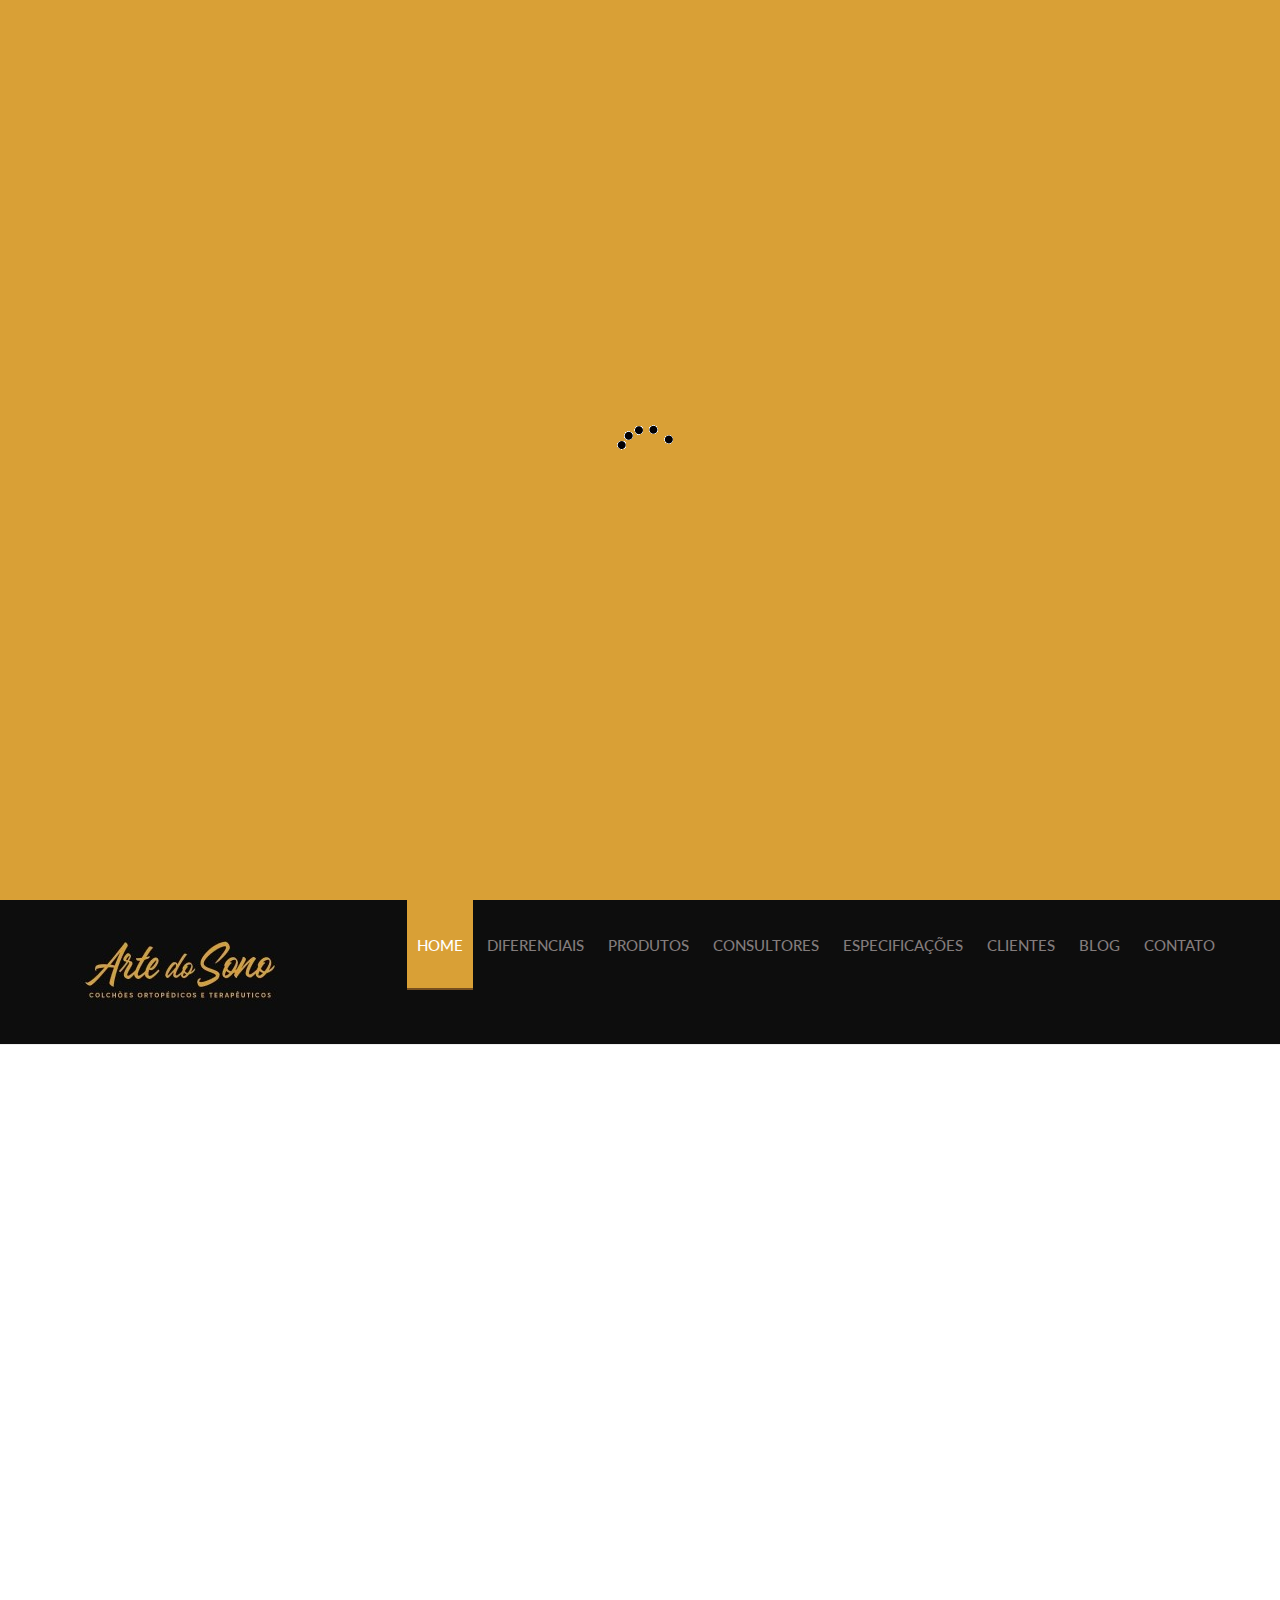
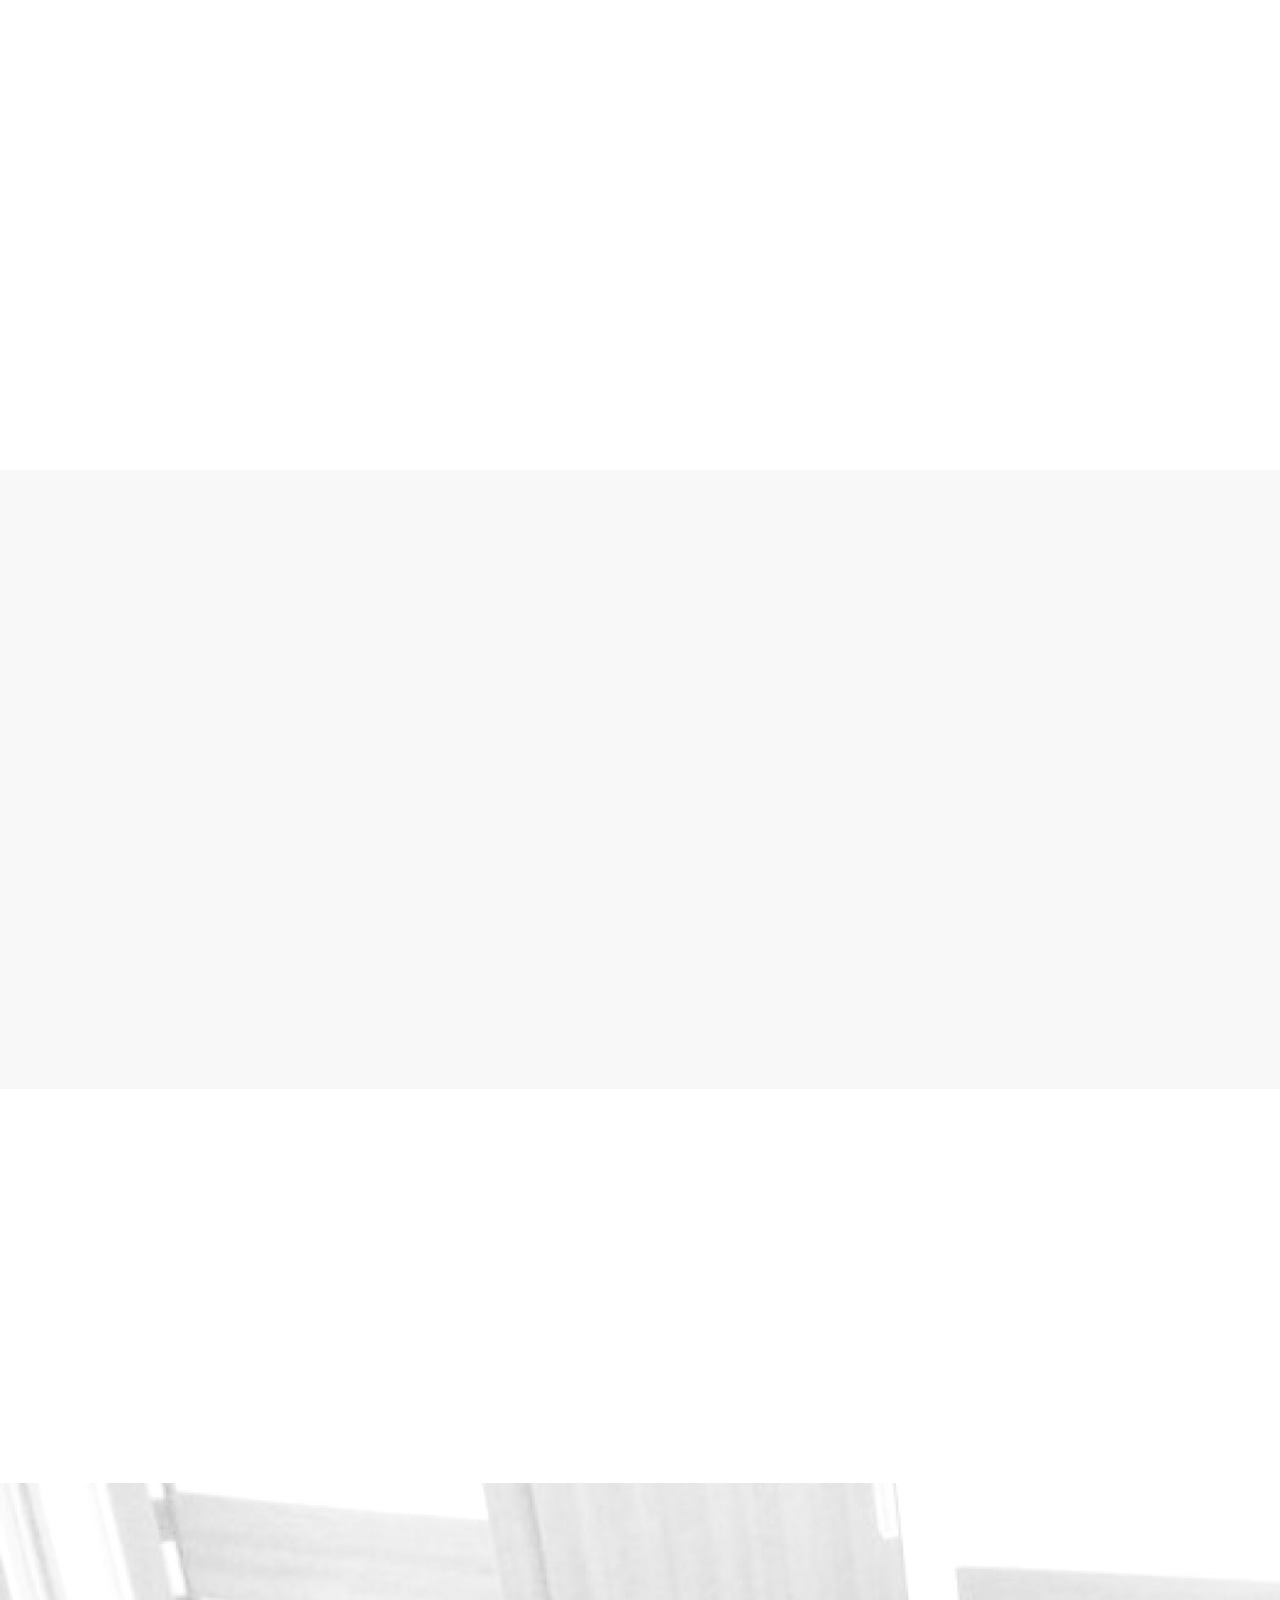
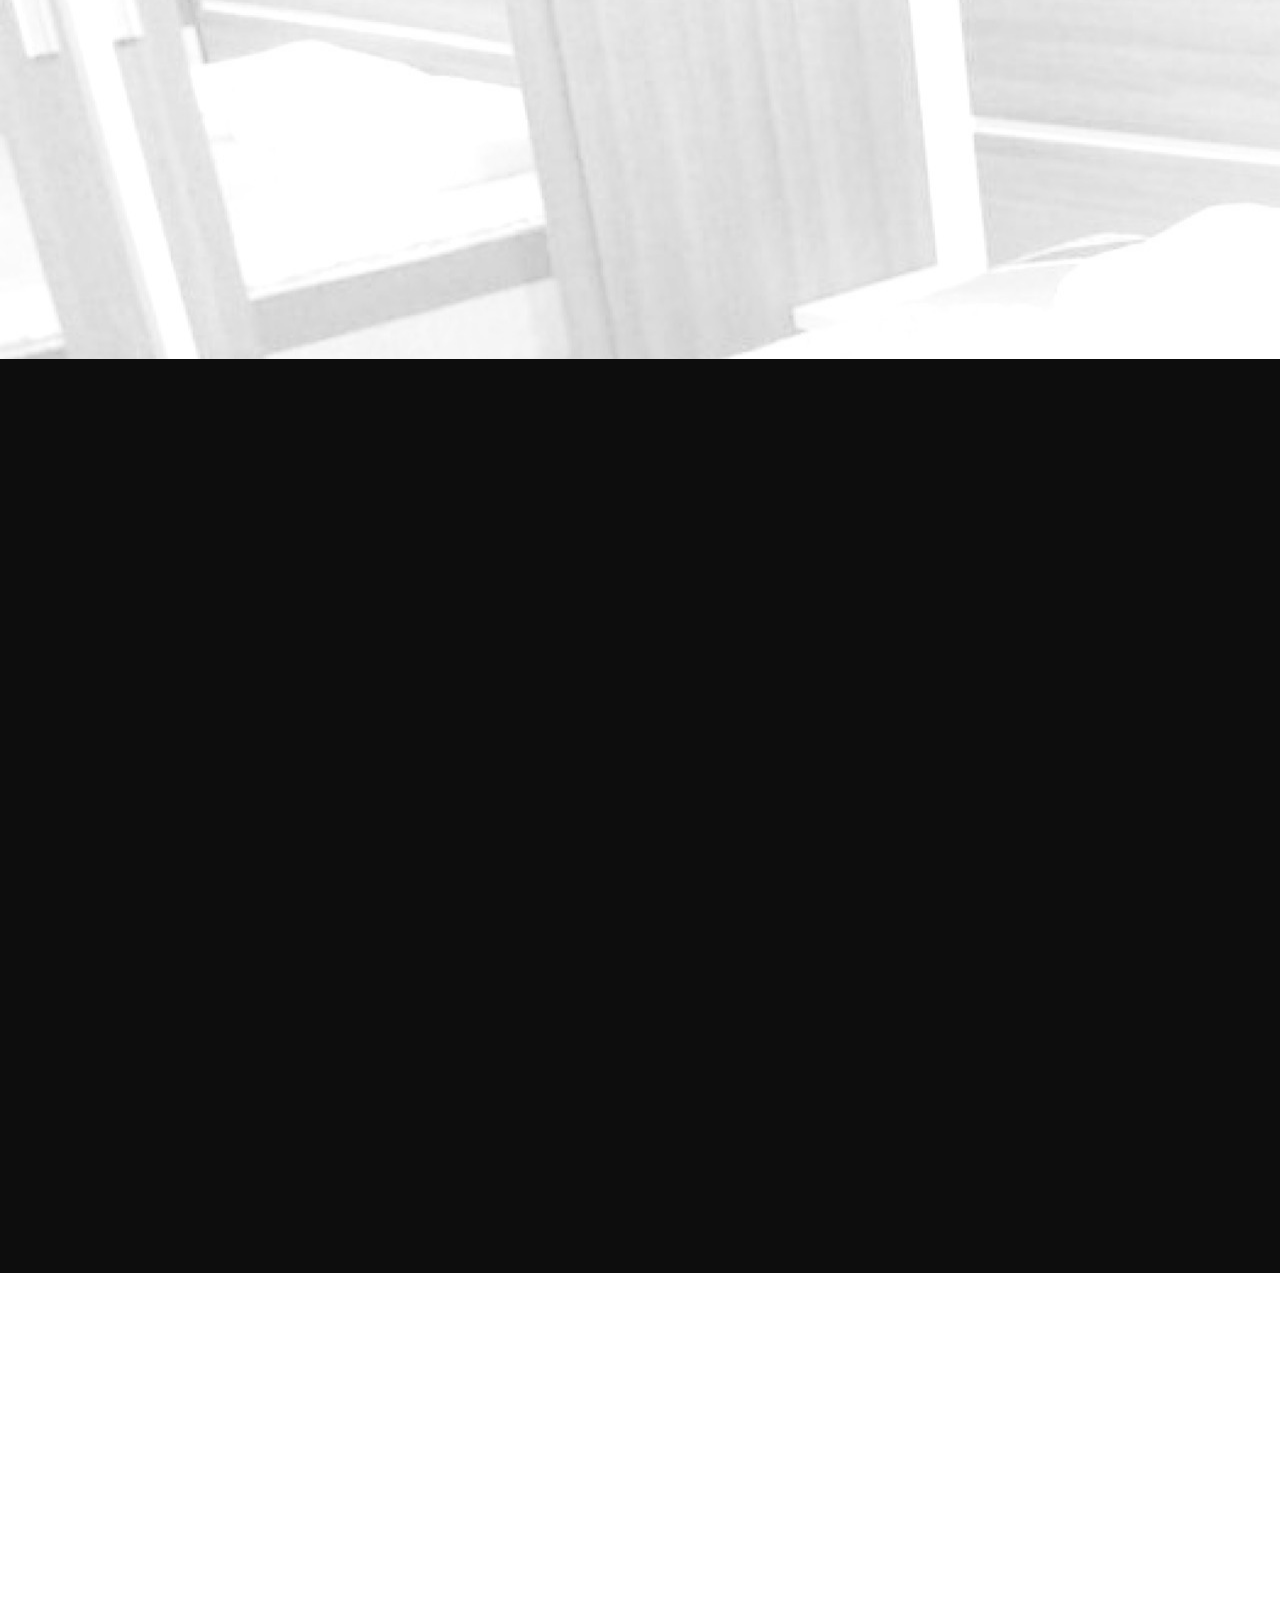
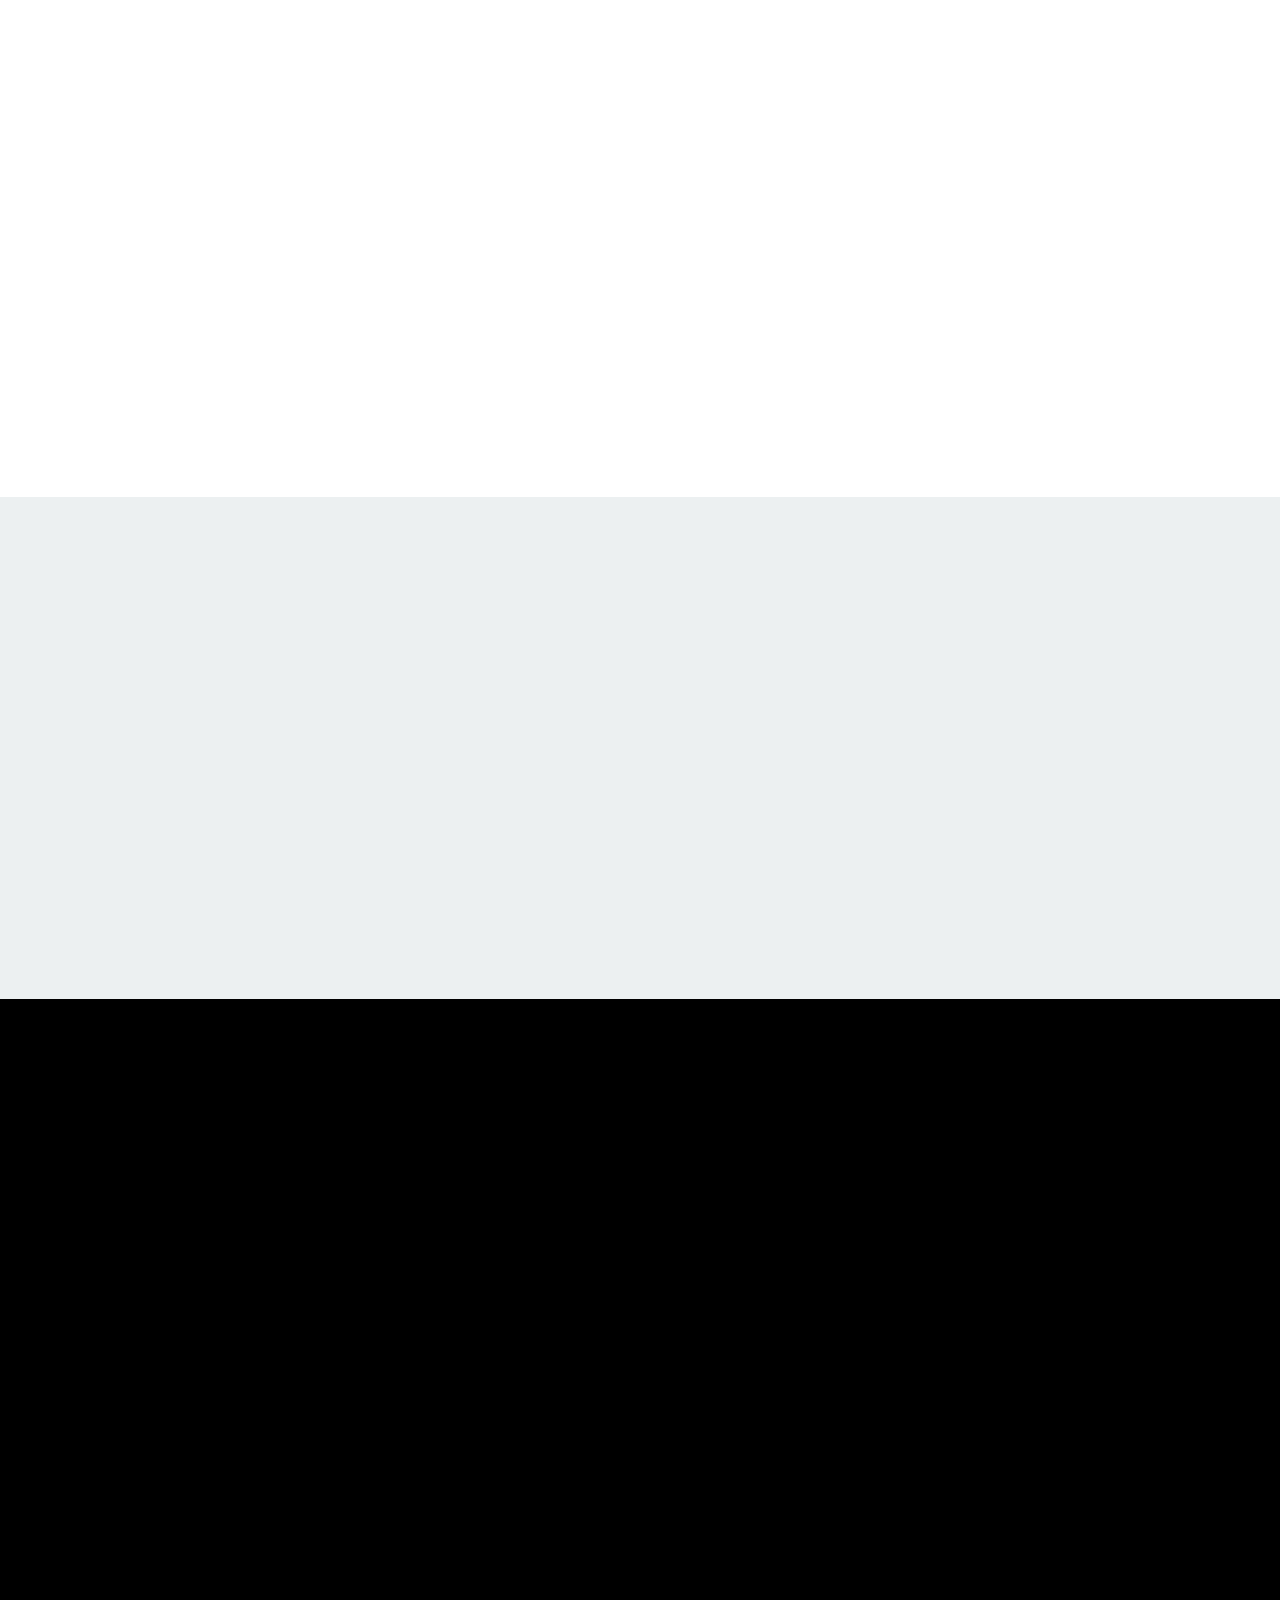
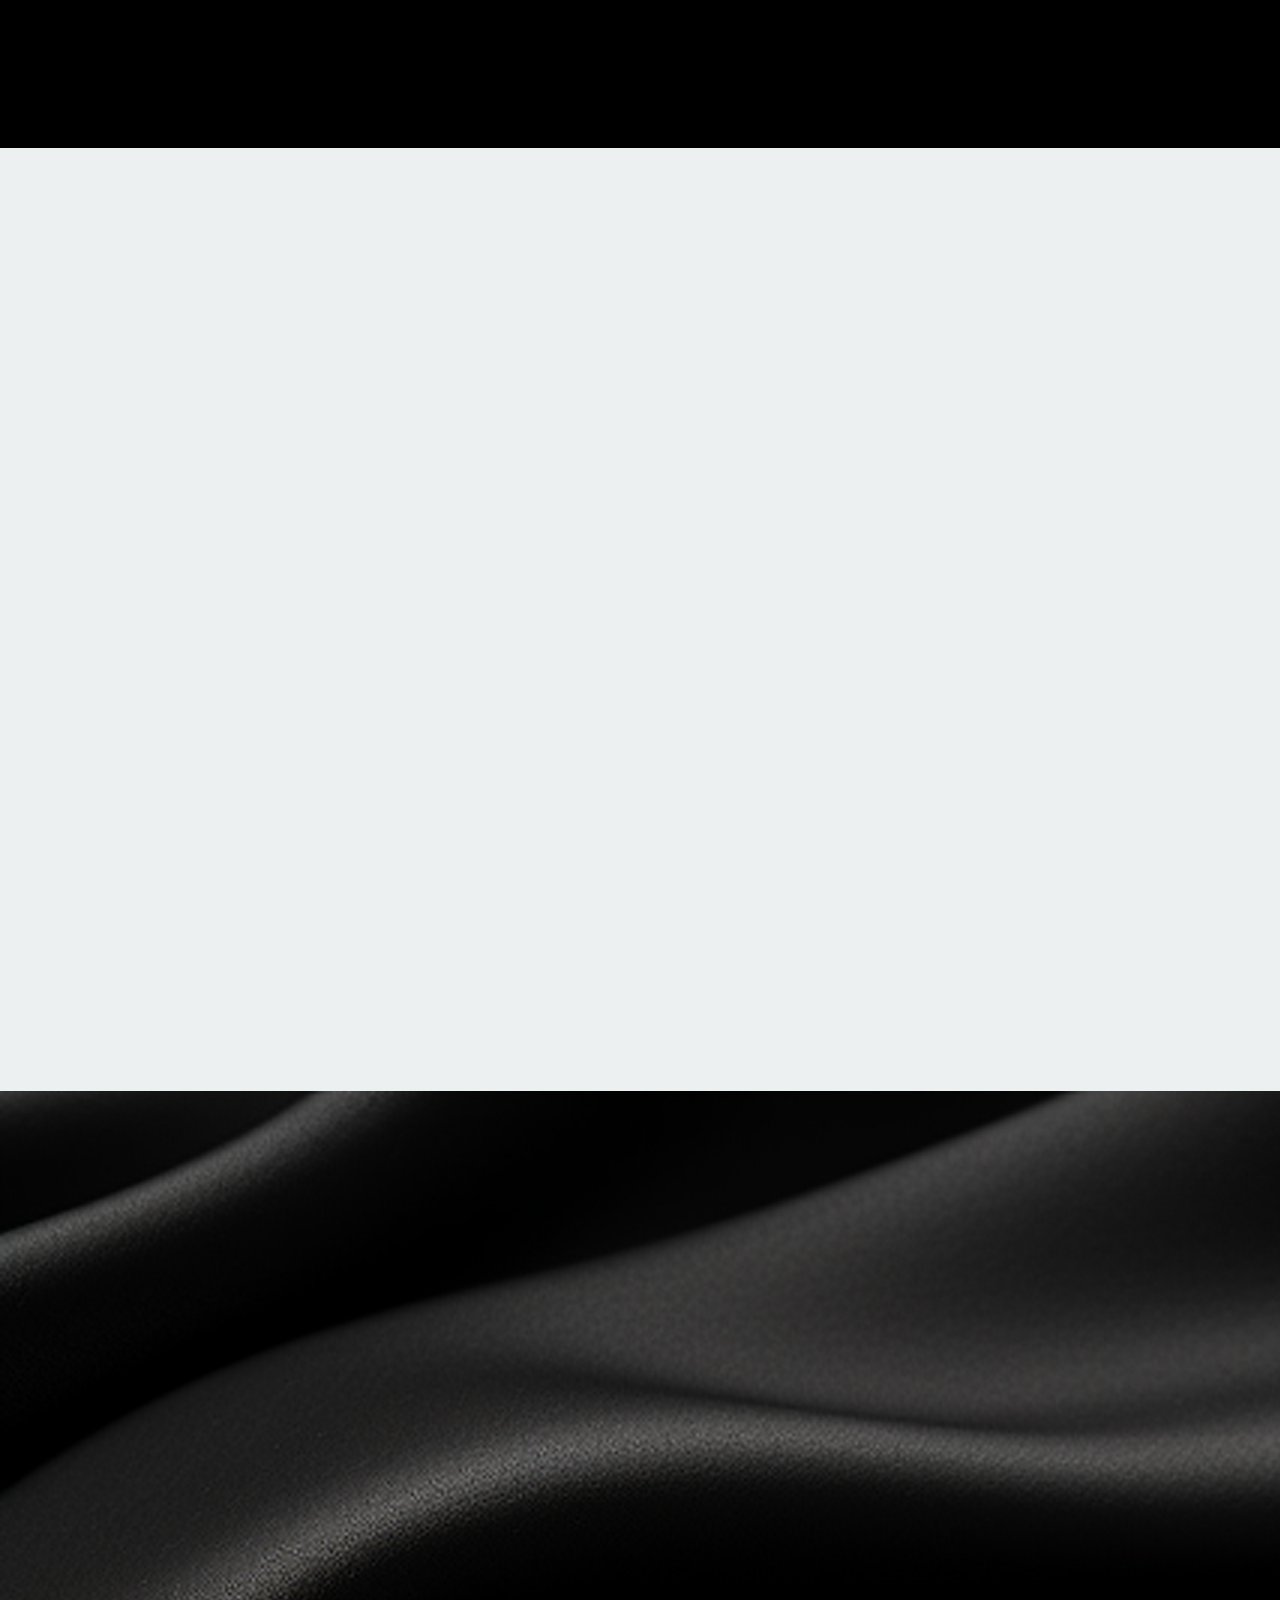
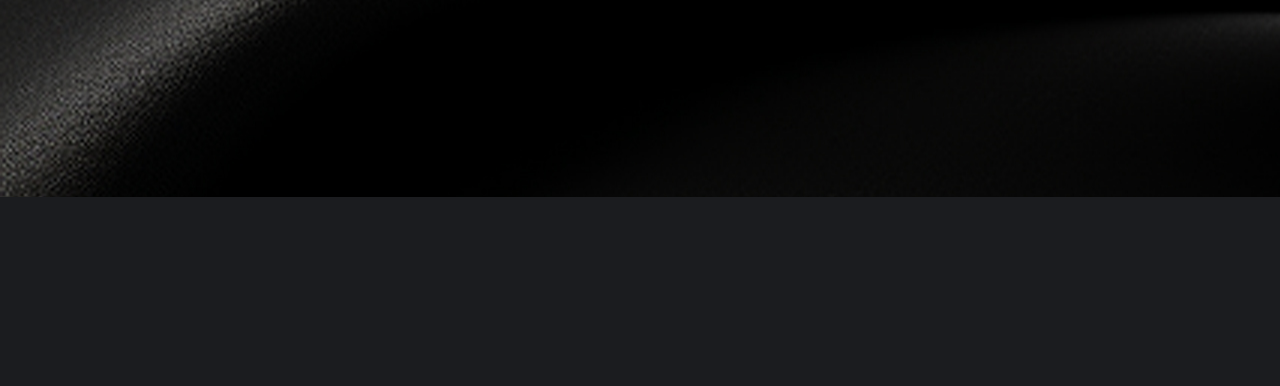
==== commit ed81b6ea: "Merge branch 'main' of https://github.com/SimonePenido/artedosonors" ====
--- a/index.html
+++ b/index.html
@@ -313,7 +313,7 @@
                 </li>
                 <!-- Work Block -->
                 <li class="work-item thumbnail-img mix graphic">
-                    <a href="images/works/img2.jpg" class="popup-image">
+                    <a href="images/works/img2.JPG" class="popup-image">
                         <img src="images/works/img2.jpg" alt="thumbnail"></a>
                     <div class="work-info">
                         <div class="work-info-detail display-table">
@@ -327,7 +327,7 @@
                 </li>
                 <!-- Work Block -->
                 <li class="work-item thumbnail-img mix illustration">
-                    <a href="images/works/img3.jpg" class="popup-image">
+                    <a href="images/works/img3.JPG" class="popup-image">
                         <img src="images/works/img3.jpg" alt="thumbnail"></a>
                     <div class="work-info">
                         <div class="work-info-detail display-table">
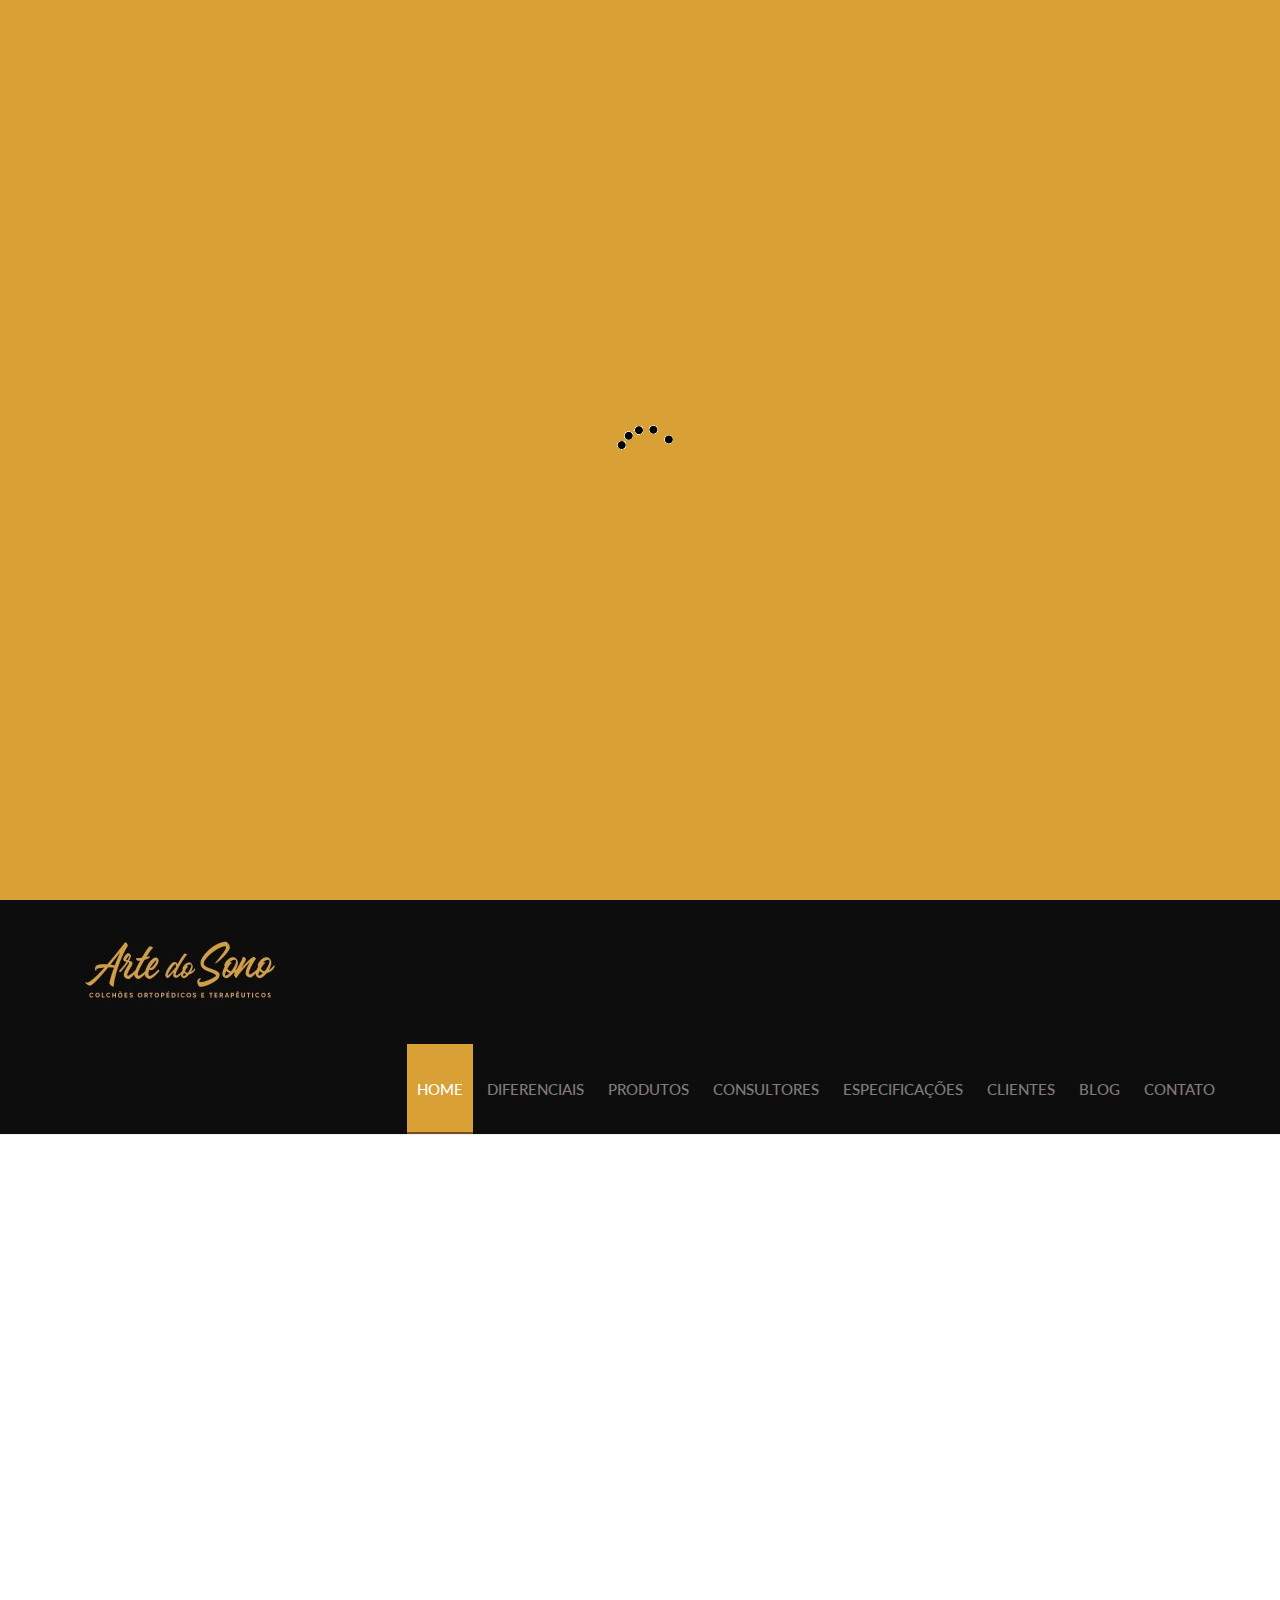
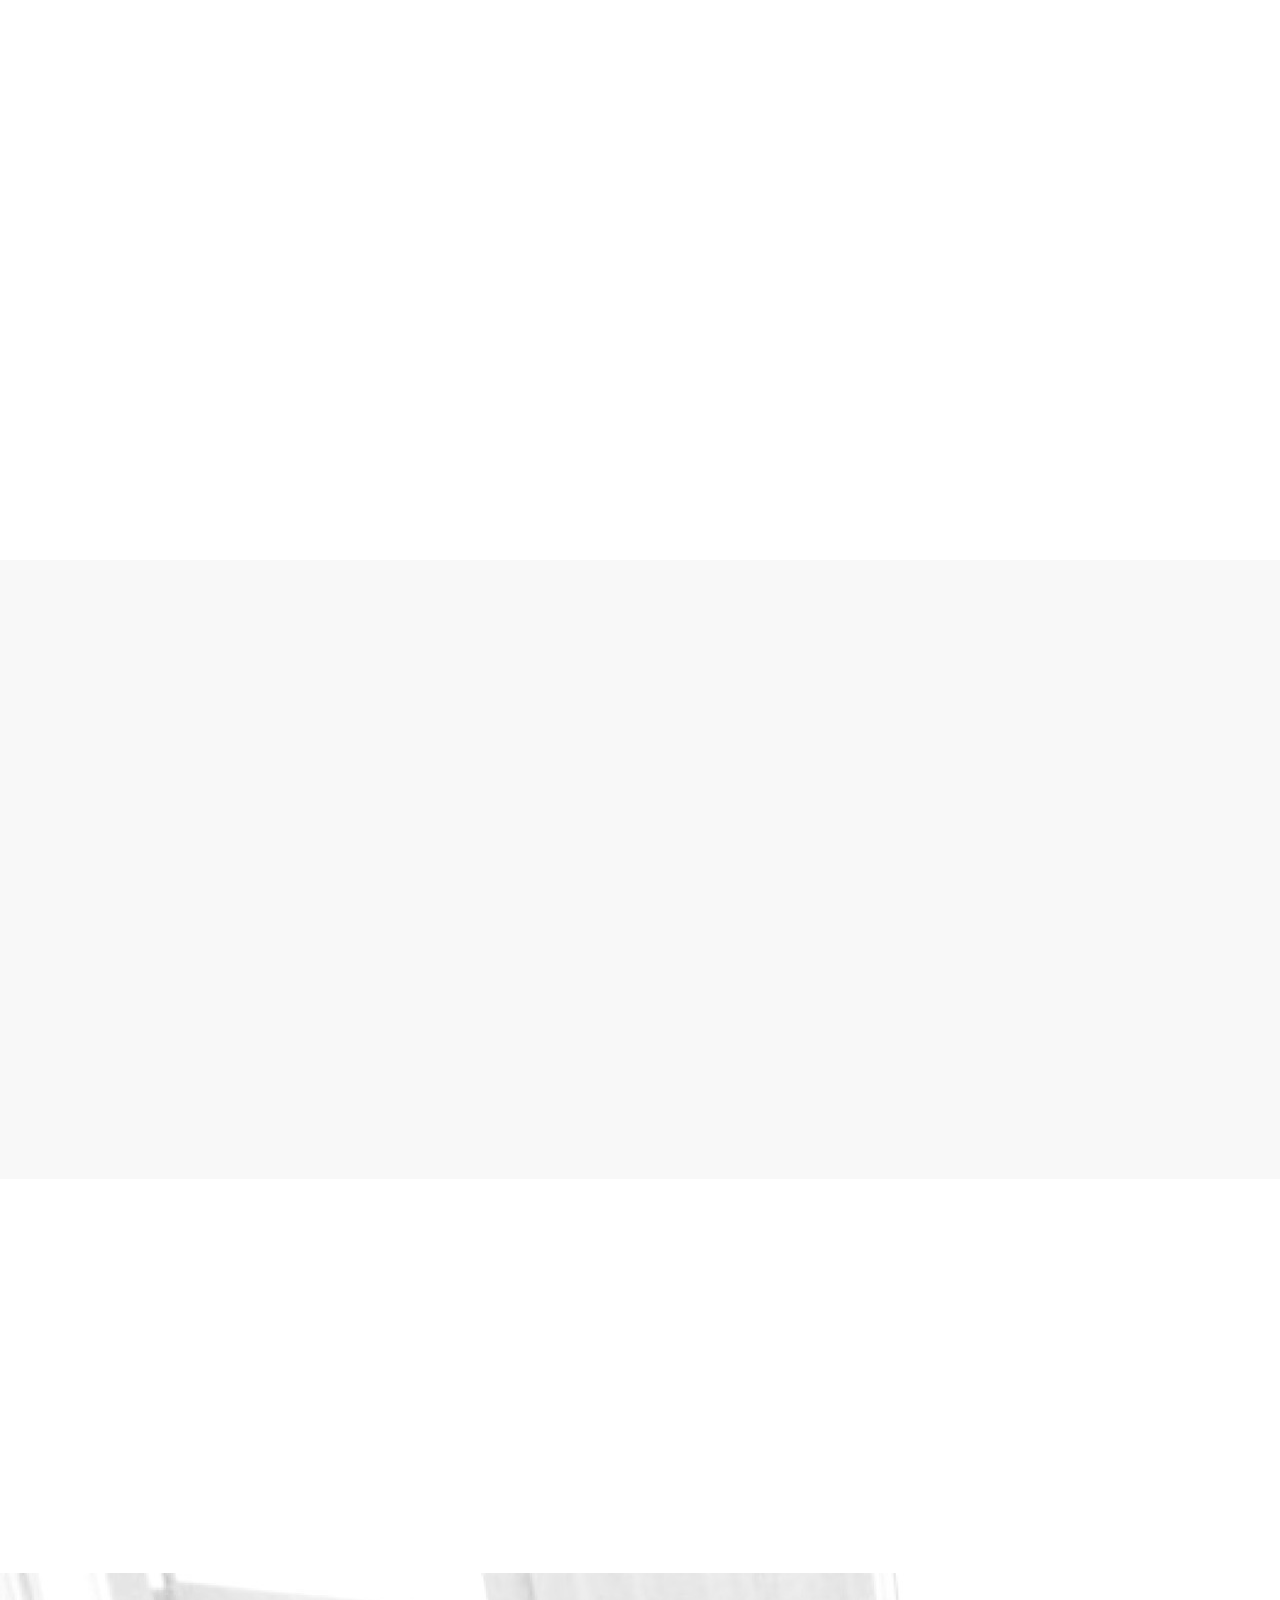
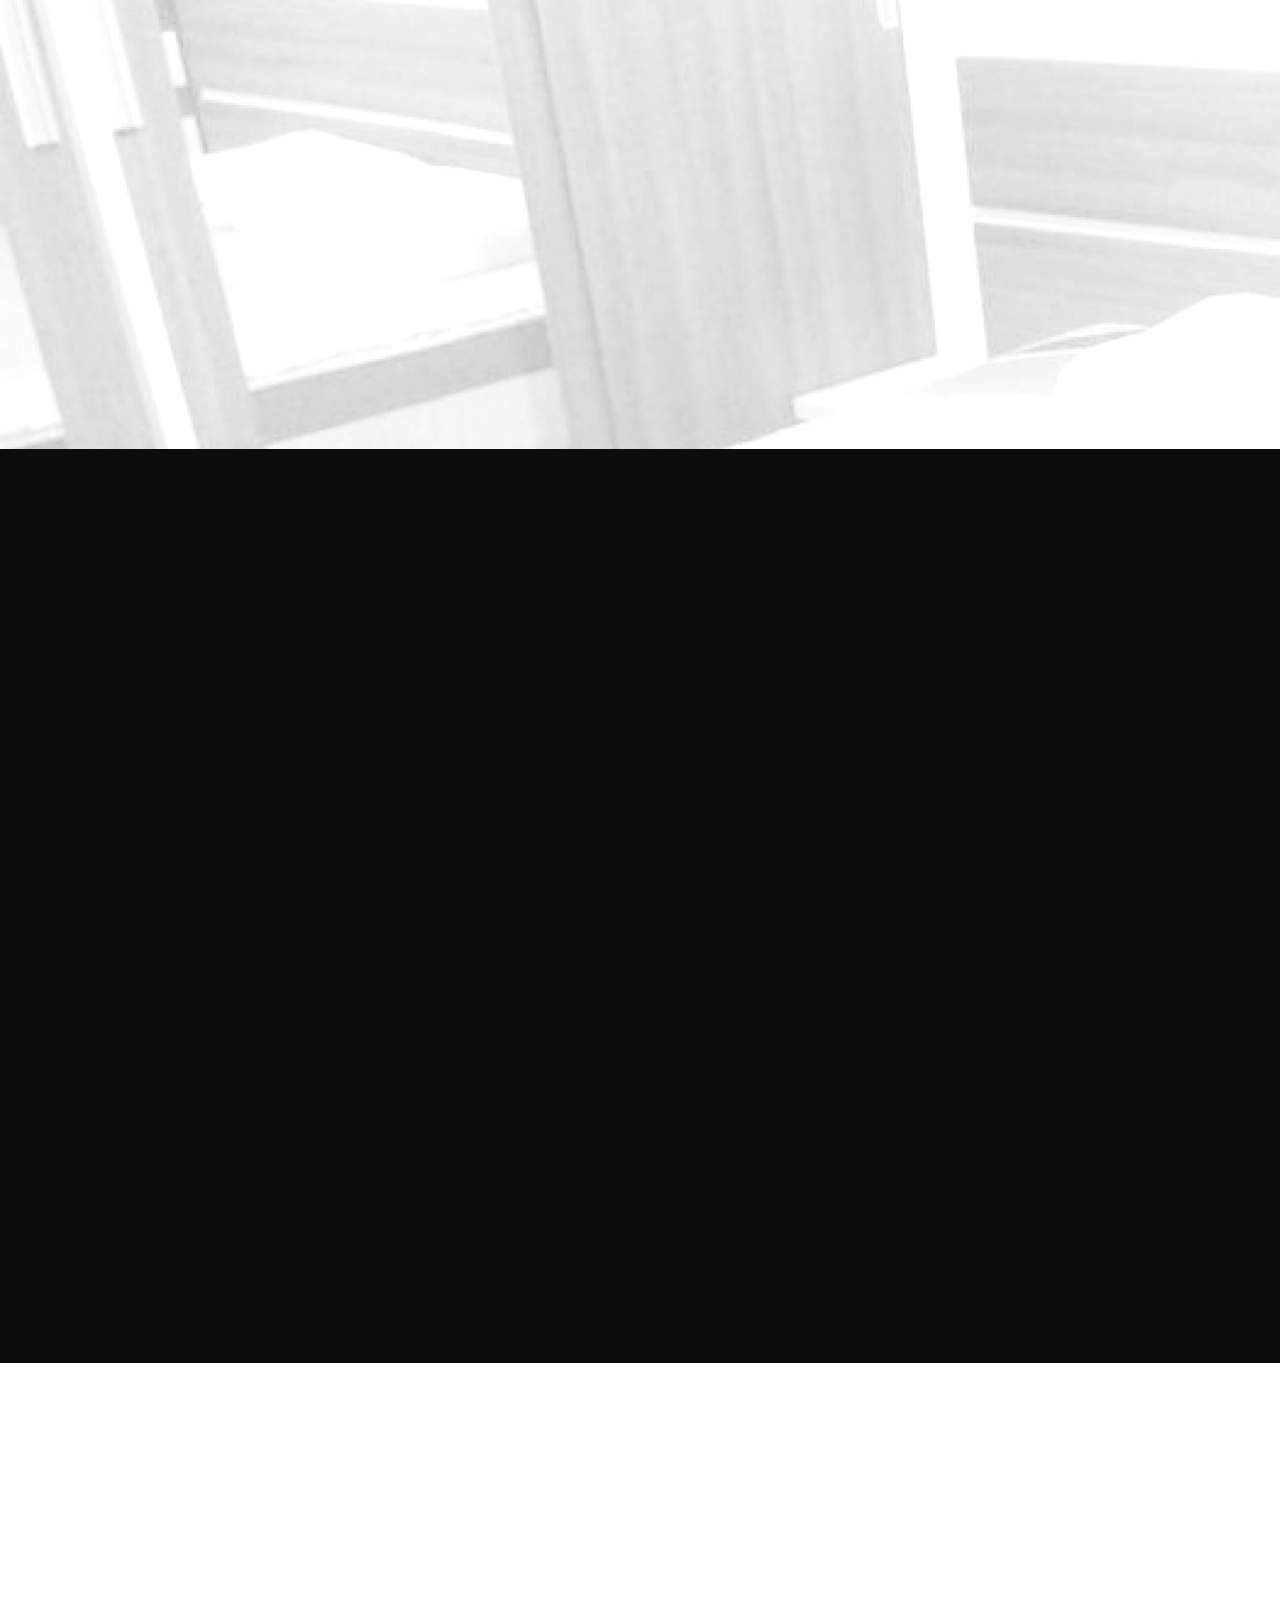
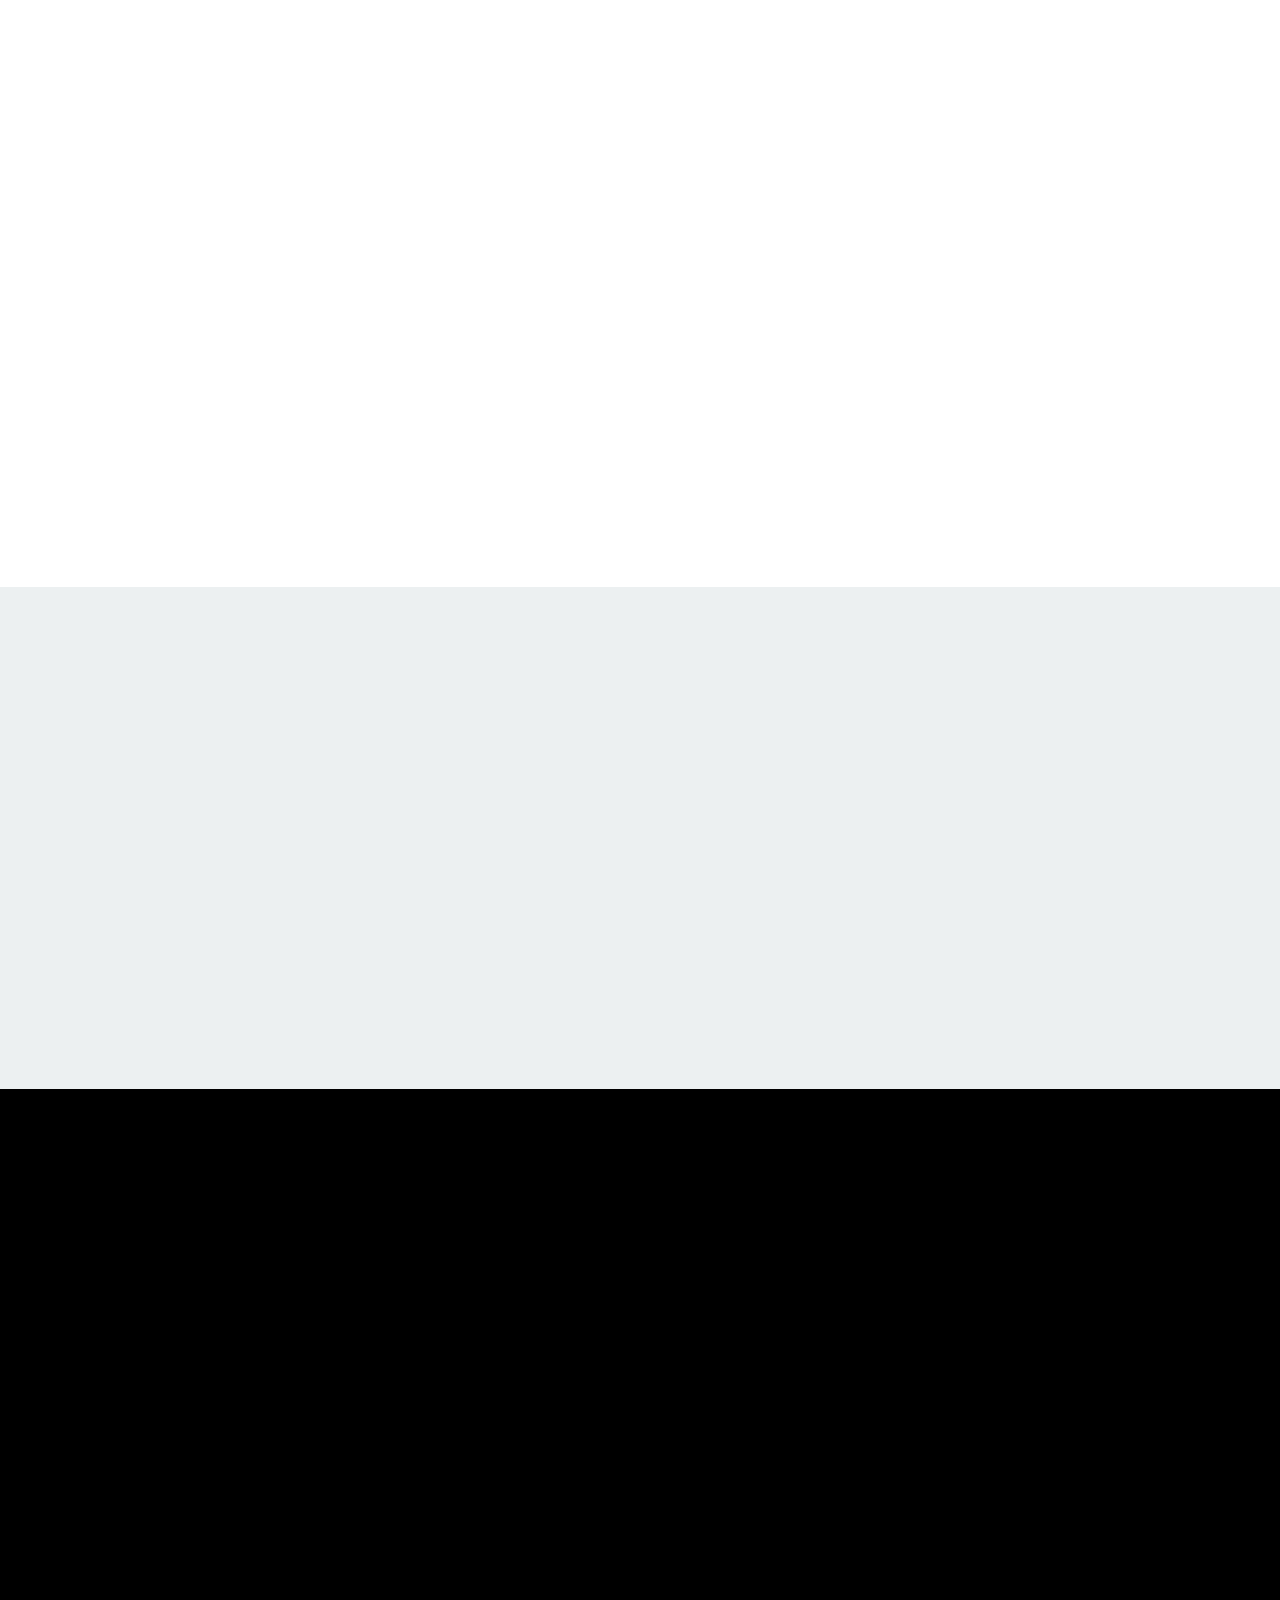
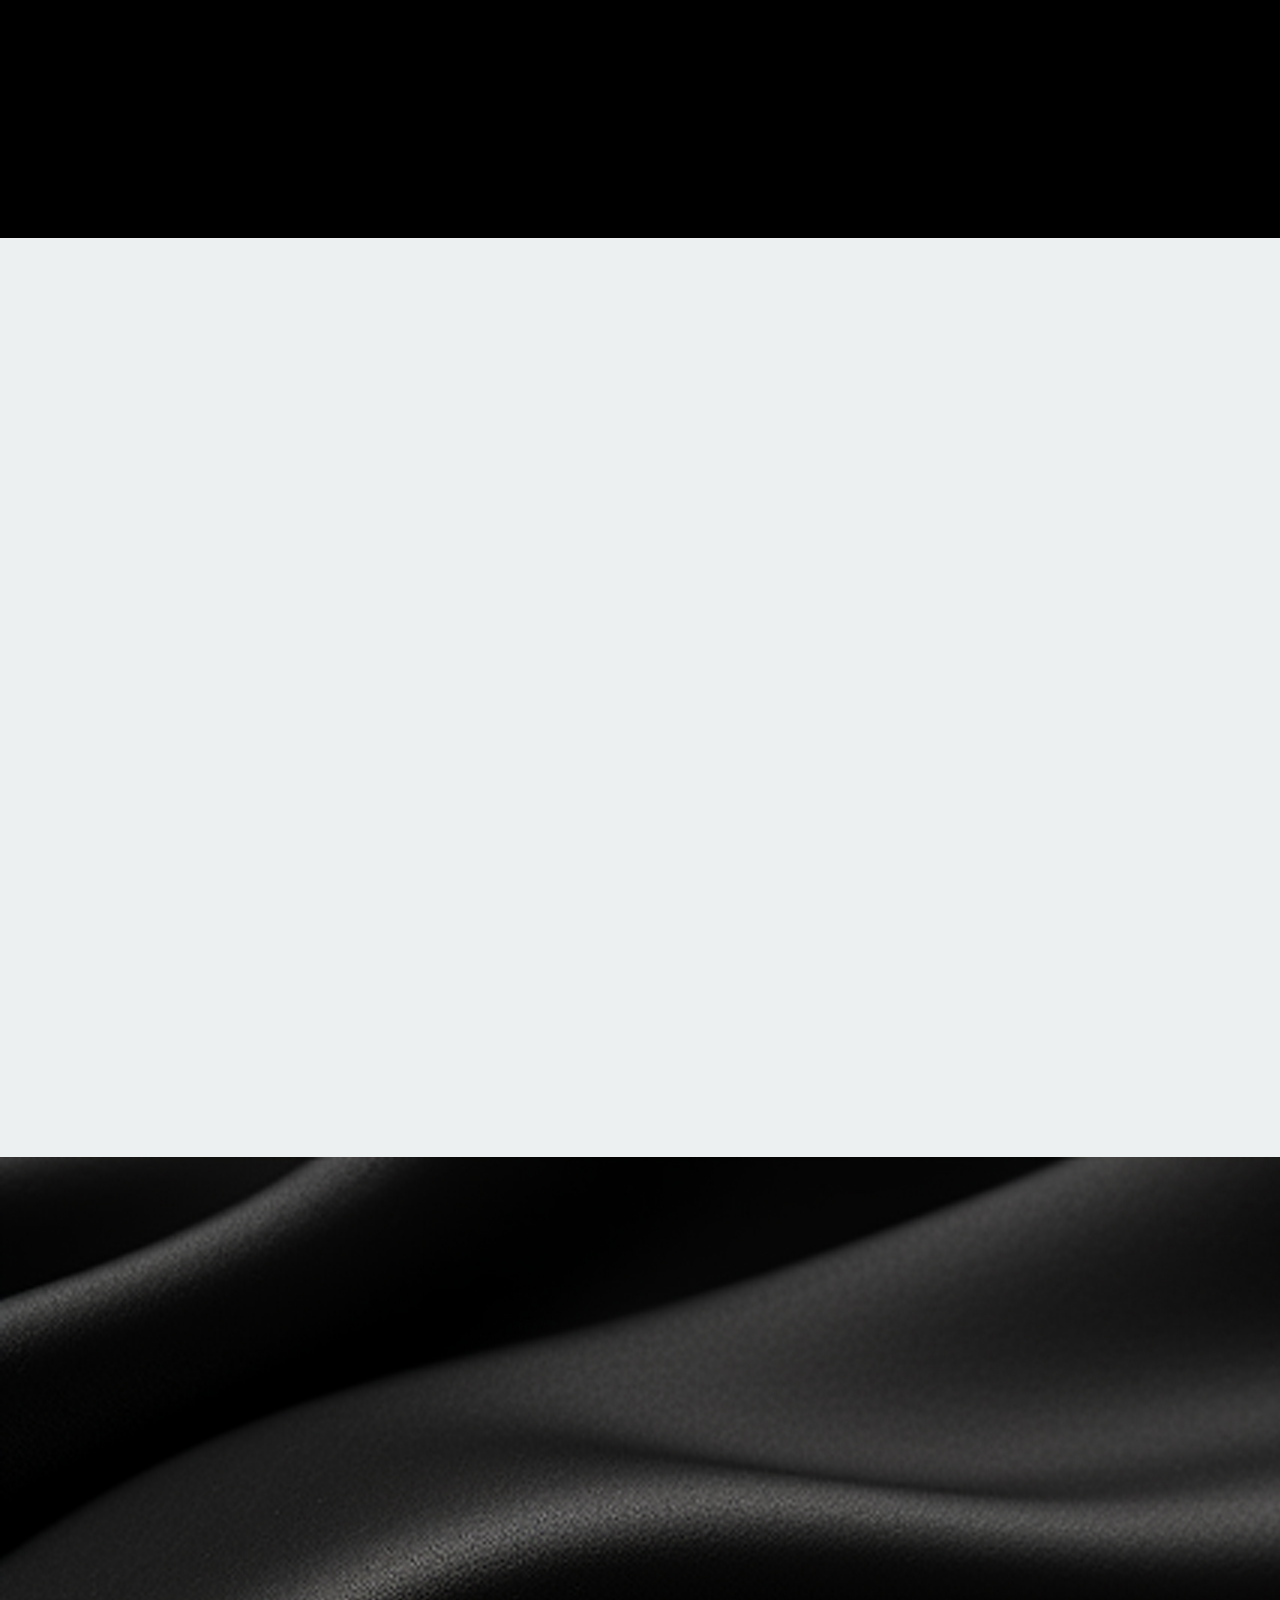
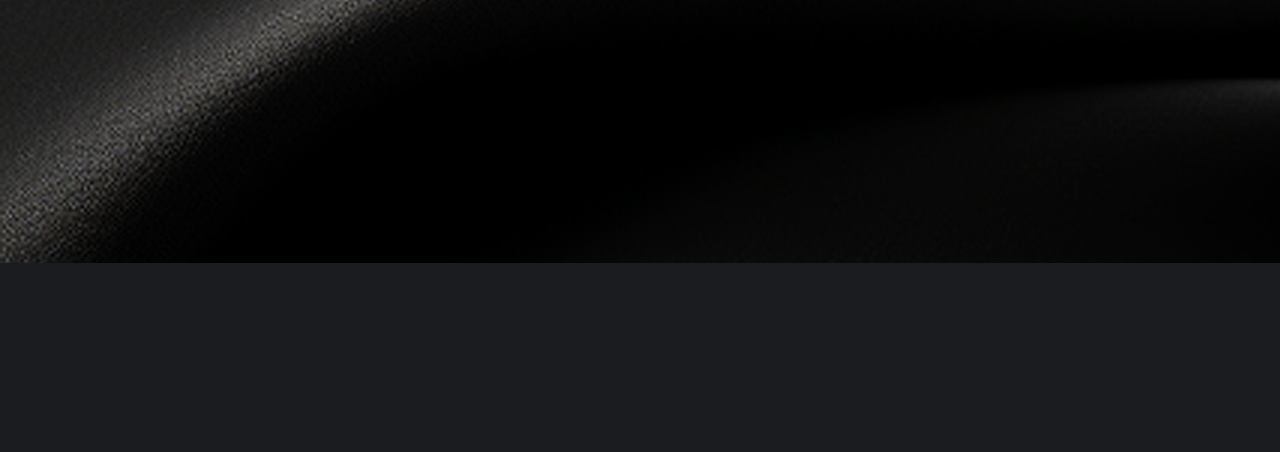
==== commit 35ee7a79: "update" ====
--- a/index.html
+++ b/index.html
@@ -483,9 +483,12 @@
                             <h4>Cris</h4>
                             <p>Vendas</p>
                             <ul class="socials">
-                                <li><a href="https://www.facebook.com/artedosonors/?_rdr" target="_blank"><i class="fa fa-facebook"></i></a></li>
-                                <li><a href="https://api.whatsapp.com/send?phone=5551996114821"><i class="fa fa-whatsapp"></i></a></li>
-                                <li><a href="https://www.instagram.com/artedosonors/"><i class="fa fa-instagram"></i></a></li>
+                                <li><a href="https://www.facebook.com/artedosonors/?_rdr" target="_blank"><i
+                                            class="fa fa-facebook"></i></a></li>
+                                <li><a href="https://api.whatsapp.com/send?phone=5551996114821"><i
+                                            class="fa fa-whatsapp"></i></a></li>
+                                <li><a href="https://www.instagram.com/artedosonors/"><i
+                                            class="fa fa-instagram"></i></a></li>
                             </ul>
                         </div>
                     </div>
@@ -499,9 +502,12 @@
                             <h4>Alexandre</h4>
                             <p>Vendas</p>
                             <ul class="socials">
-                                <li><a href="https://www.facebook.com/artedosonors/?_rdr" target="_blank"><i class="fa fa-facebook"></i></a></li>
-                                <li><a href="https://api.whatsapp.com/send?phone=5551996114821"><i class="fa fa-whatsapp"></i></a></li>
-                                <li><a href="https://www.instagram.com/artedosonors/"><i class="fa fa-instagram"></i></a></li>
+                                <li><a href="https://www.facebook.com/artedosonors/?_rdr" target="_blank"><i
+                                            class="fa fa-facebook"></i></a></li>
+                                <li><a href="https://api.whatsapp.com/send?phone=5551996114821"><i
+                                            class="fa fa-whatsapp"></i></a></li>
+                                <li><a href="https://www.instagram.com/artedosonors/"><i
+                                            class="fa fa-instagram"></i></a></li>
                             </ul>
                         </div>
                     </div>
@@ -515,9 +521,12 @@
                             <h4>Daniela</h4>
                             <p>Vendas</p>
                             <ul class="socials">
-                                <li><a href="https://www.facebook.com/artedosonors/?_rdr" target="_blank"><i class="fa fa-facebook"></i></a></li>
-                                <li><a href="https://api.whatsapp.com/send?phone=5551996114821"><i class="fa fa-whatsapp"></i></a></li>
-                                <li><a href="https://www.instagram.com/artedosonors/"><i class="fa fa-instagram"></i></a></li>
+                                <li><a href="https://www.facebook.com/artedosonors/?_rdr" target="_blank"><i
+                                            class="fa fa-facebook"></i></a></li>
+                                <li><a href="https://api.whatsapp.com/send?phone=5551996114821"><i
+                                            class="fa fa-whatsapp"></i></a></li>
+                                <li><a href="https://www.instagram.com/artedosonors/"><i
+                                            class="fa fa-instagram"></i></a></li>
                             </ul>
                         </div>
                     </div>
@@ -894,13 +903,10 @@
                                     <a href="blog.html">3 Comments</a>
                                 </li>
                             </ul>
-
                             <p>Descubra os benefícios de um colchão ortopédico para melhorar a qualidade do seu sono e
                                 bem-estar. Saiba mais em nosso blog!</p>
-
                             <a href="blog.html" class="btn btn-primary btn-rounded" target="_blank">Leia mais</a>
                         </div>
-
                     </div>
                 </div>
 
@@ -910,20 +916,16 @@
                         <div class="post-media">
                             <img src="images/blog/blog2.jpg" alt="">
                         </div> <!--/.post-media -->
-
                         <div class="post-desc">
                             <h4>Dicas de Decoração para o Quarto</h4>
-
                             <ul class="entry-meta">
                                 <li>April 10, 2023</li>
                                 <li>
                                     <a href="blog2.html" target="_blank">3 Comments</a>
                                 </li>
                             </ul>
-
                             <p>Descubra dicas incríveis de decoração para transformar seu quarto em um
-                                ambiente mais aconchegante e funcional. Visite nosso blog para saber mais!</p>
-
+                                ambiente mais aconchegante e funcional.</p>
                             <a href="blog2.html" class="btn btn-primary btn-rounded">Leia mais</a>
                         </div>
                     </div>
@@ -934,23 +936,18 @@
                     <div class="blog-post">
                         <div class="post-media">
                             <img src="images/blog/blog3.JPG" alt="">
-                        </div>
-                    </div> <!--/.post-media -->
-
-                    <div class="post-desc">
-                        <h4>Modelos de Cama Box</h4>
-
-                        <ul class="entry-meta">
-                            <li>April 10, 2022</li>
-                            <li>
-                                <a href="blog3.html" target="_blank">3 Comments</a>
-                            </li>
-                        </ul>
-
-                        <p>Descubra nossos modelos de cama box, incluindo opções com pistão a gás e box baú bi partido.
-                            Cada detalhe é pensado para oferecer o máximo de conforto e praticidade.</p>
-
-                        <a href="blog3.html" class="btn btn-primary btn-rounded" target="_blank">Leia mais</a>
+                        </div> <!--/.post-media -->
+                        <div class="post-desc">
+                            <h4>Modelos de Cama Box</h4>
+                            <ul class="entry-meta">
+                                <li>April 10, 2022</li>
+                                <li>
+                                    <a href="blog3.html" target="_blank">3 Comments</a>
+                                </li>
+                            </ul>
+                            <p>Descubra nossos modelos de cama box, incluindo opções com pistão a gás e box baú bi partido. Leia mais em nosso blog!                            </p>
+                            <a href="blog3.html" class="btn btn-primary btn-rounded">Leia mais</a>
+                        </div>
                     </div>
                 </div>
             </div>
--- a/css/style.css
+++ b/css/style.css
@@ -573,7 +573,7 @@
 
 .tb-cell a {
 	margin-bottom: 10px;
-	text-shadow: 2px 1px 1px #131212;
+	text-shadow: 1px 1px 1px #131212;
 }
 
 .tb-cell a:first-child {
@@ -707,7 +707,7 @@
 }
 
 .logo-nav {
-	float: left;
+	display: block;
 	padding: 30px 0px;
 }
 
@@ -784,8 +784,8 @@
 	color: #332F2F;
 	text-transform: uppercase;
 	cursor: pointer;
-	-webkit-transition: all 0.25s linear;
-	transition: all 0.25s linear;
+	-webkit-transition: all 0.25s ease;
+	transition: all 0.25s ease;
 }
 
 .filter.active,
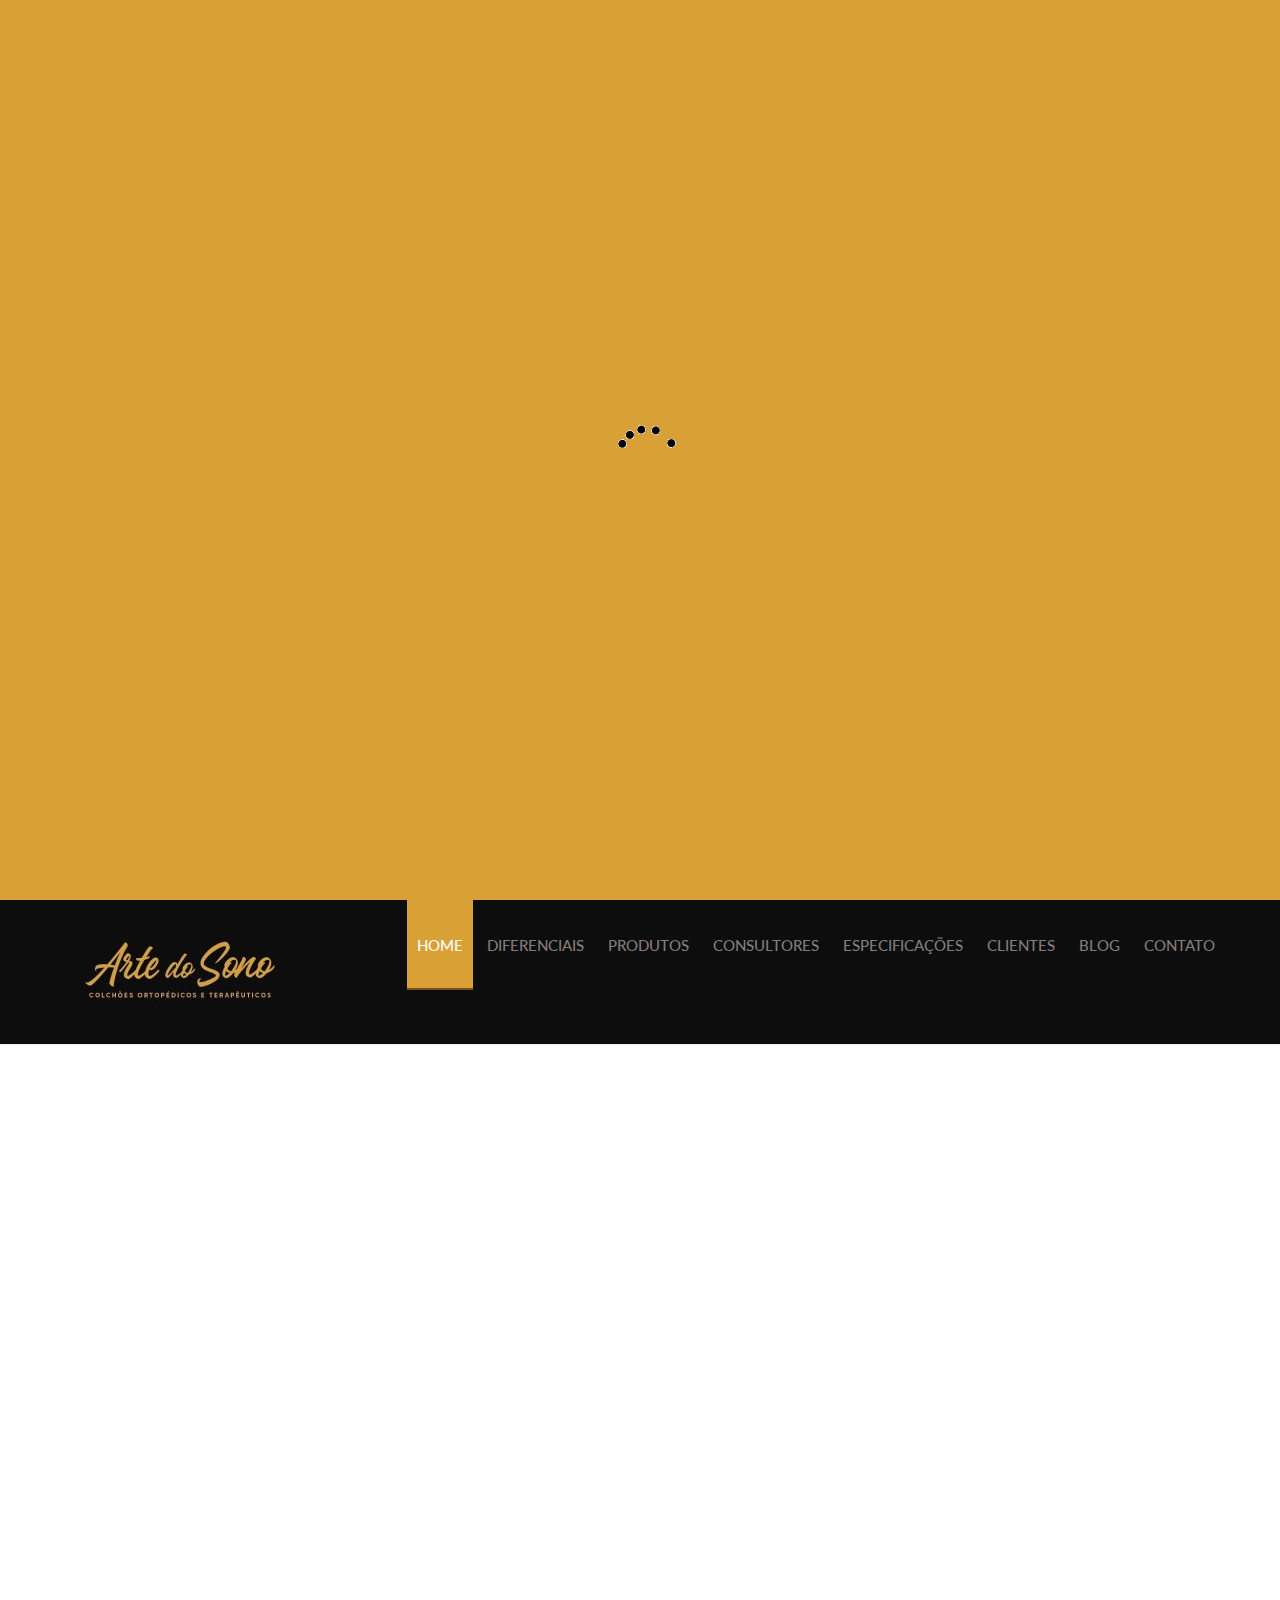
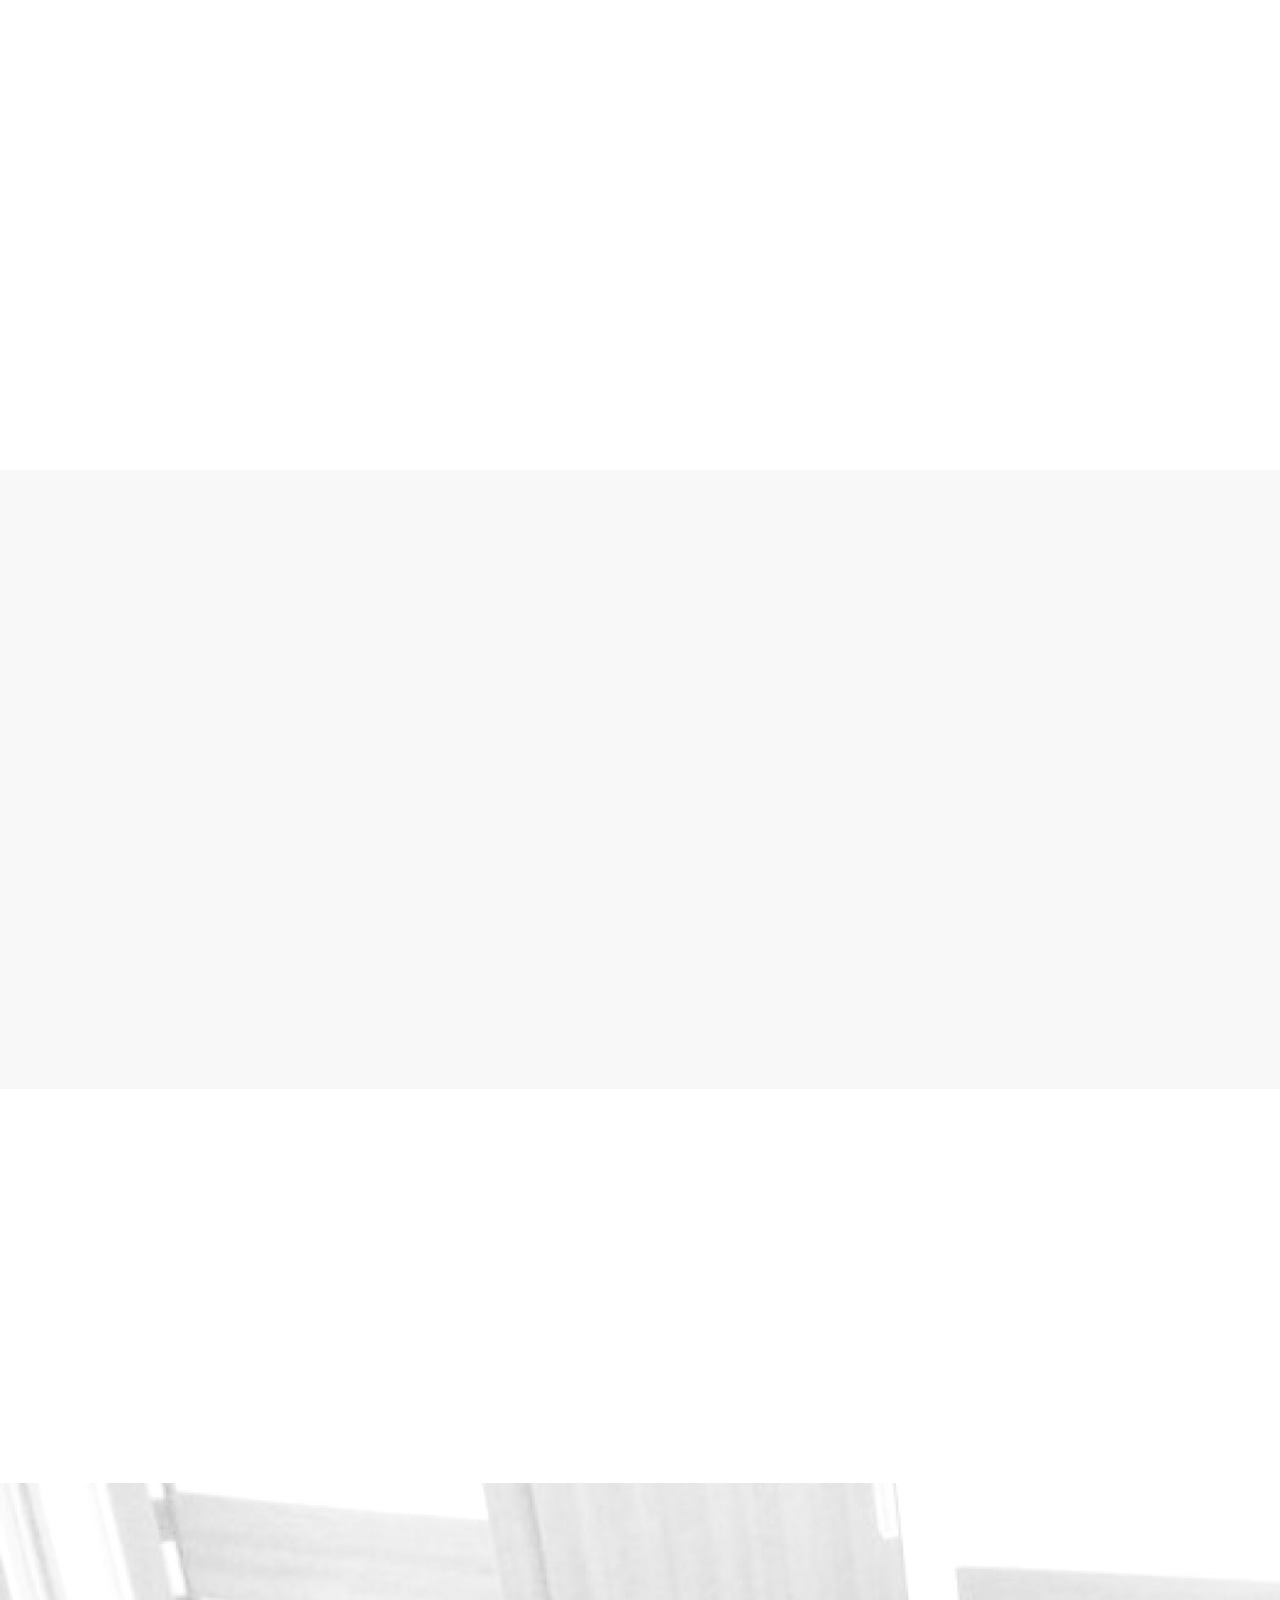
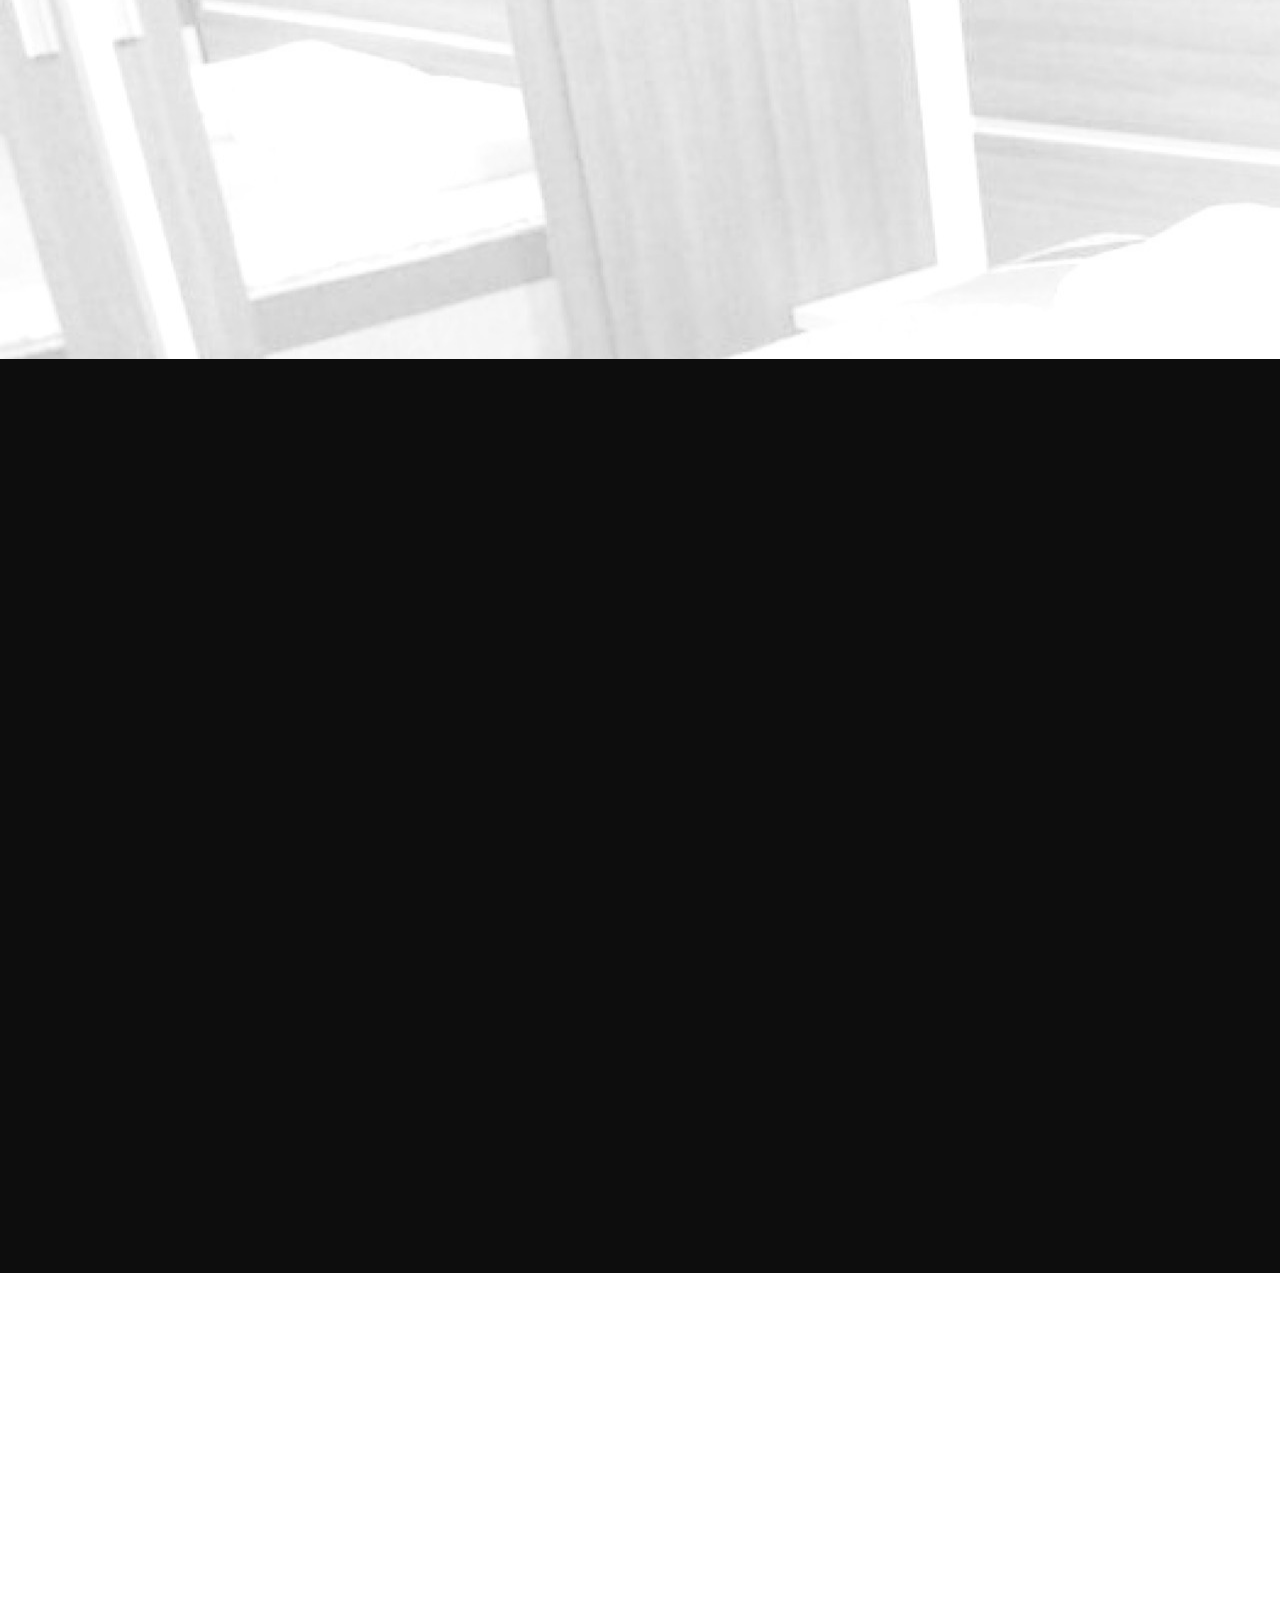
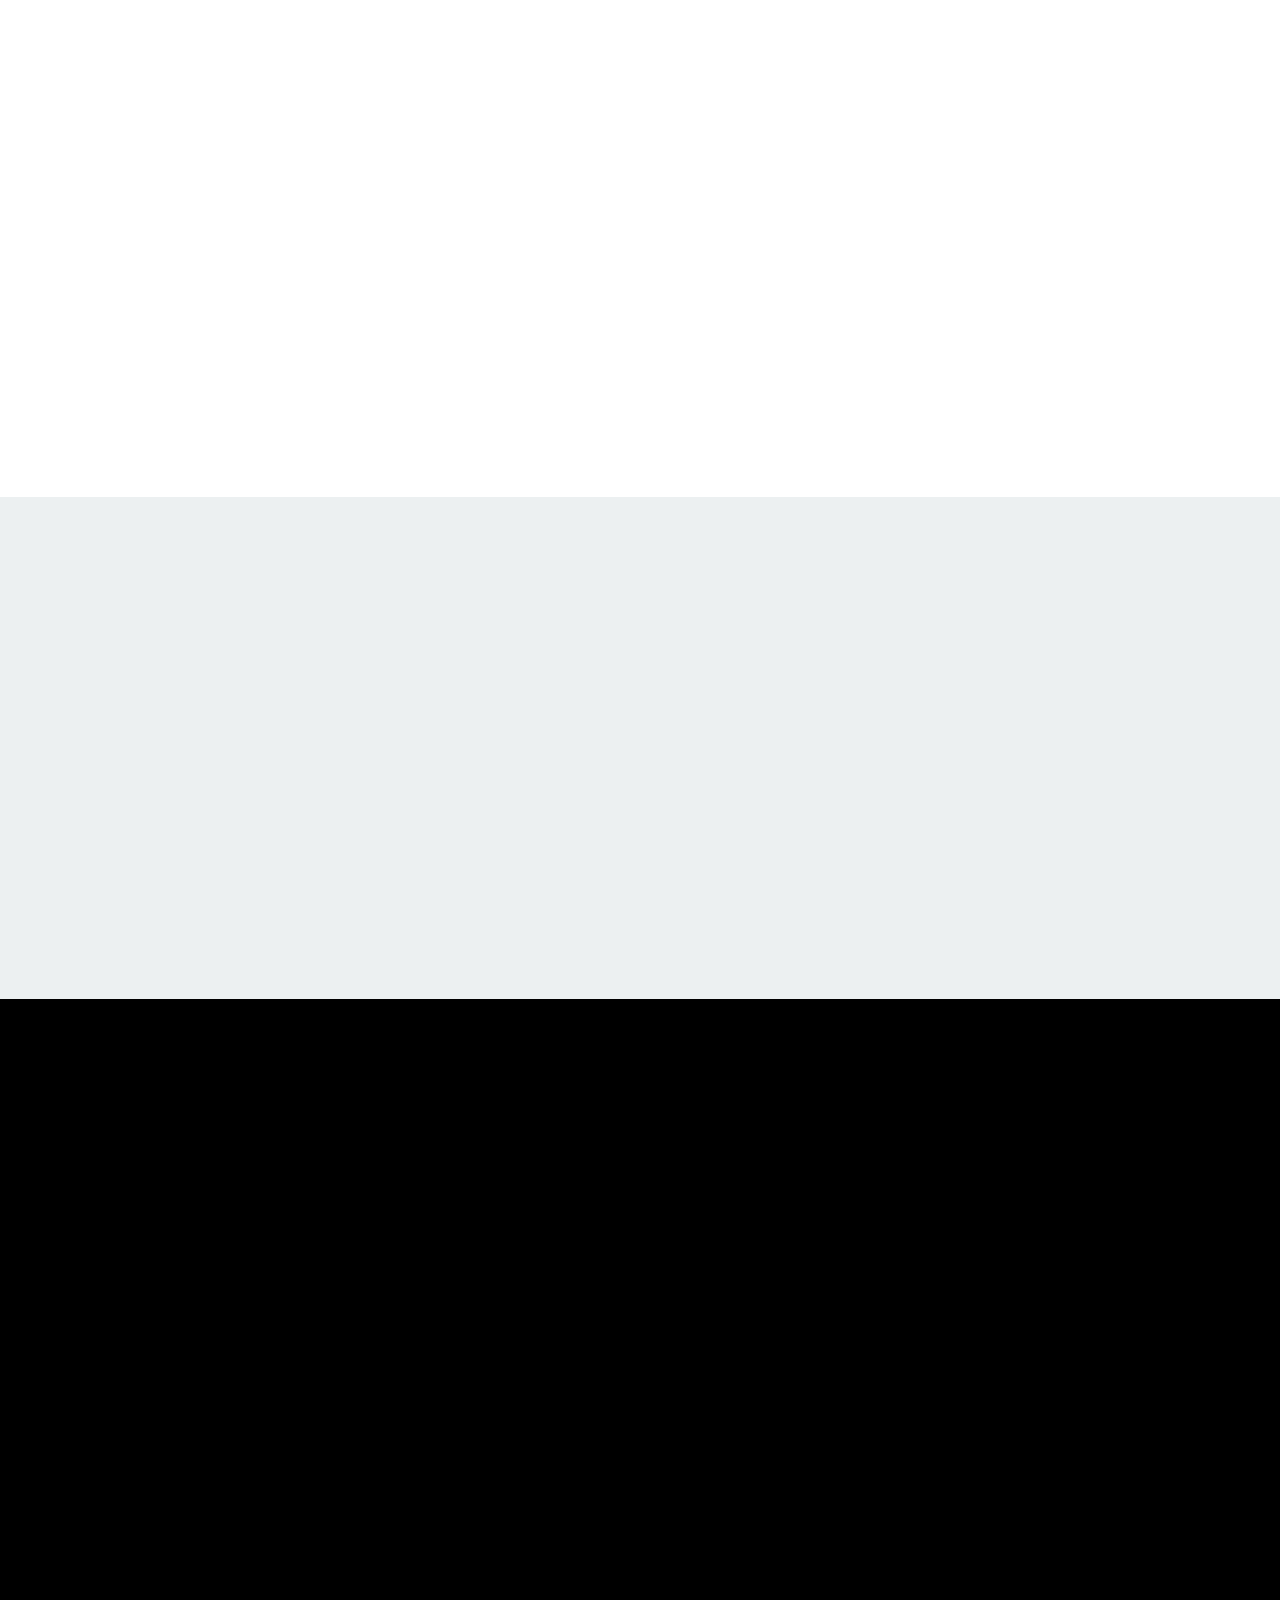
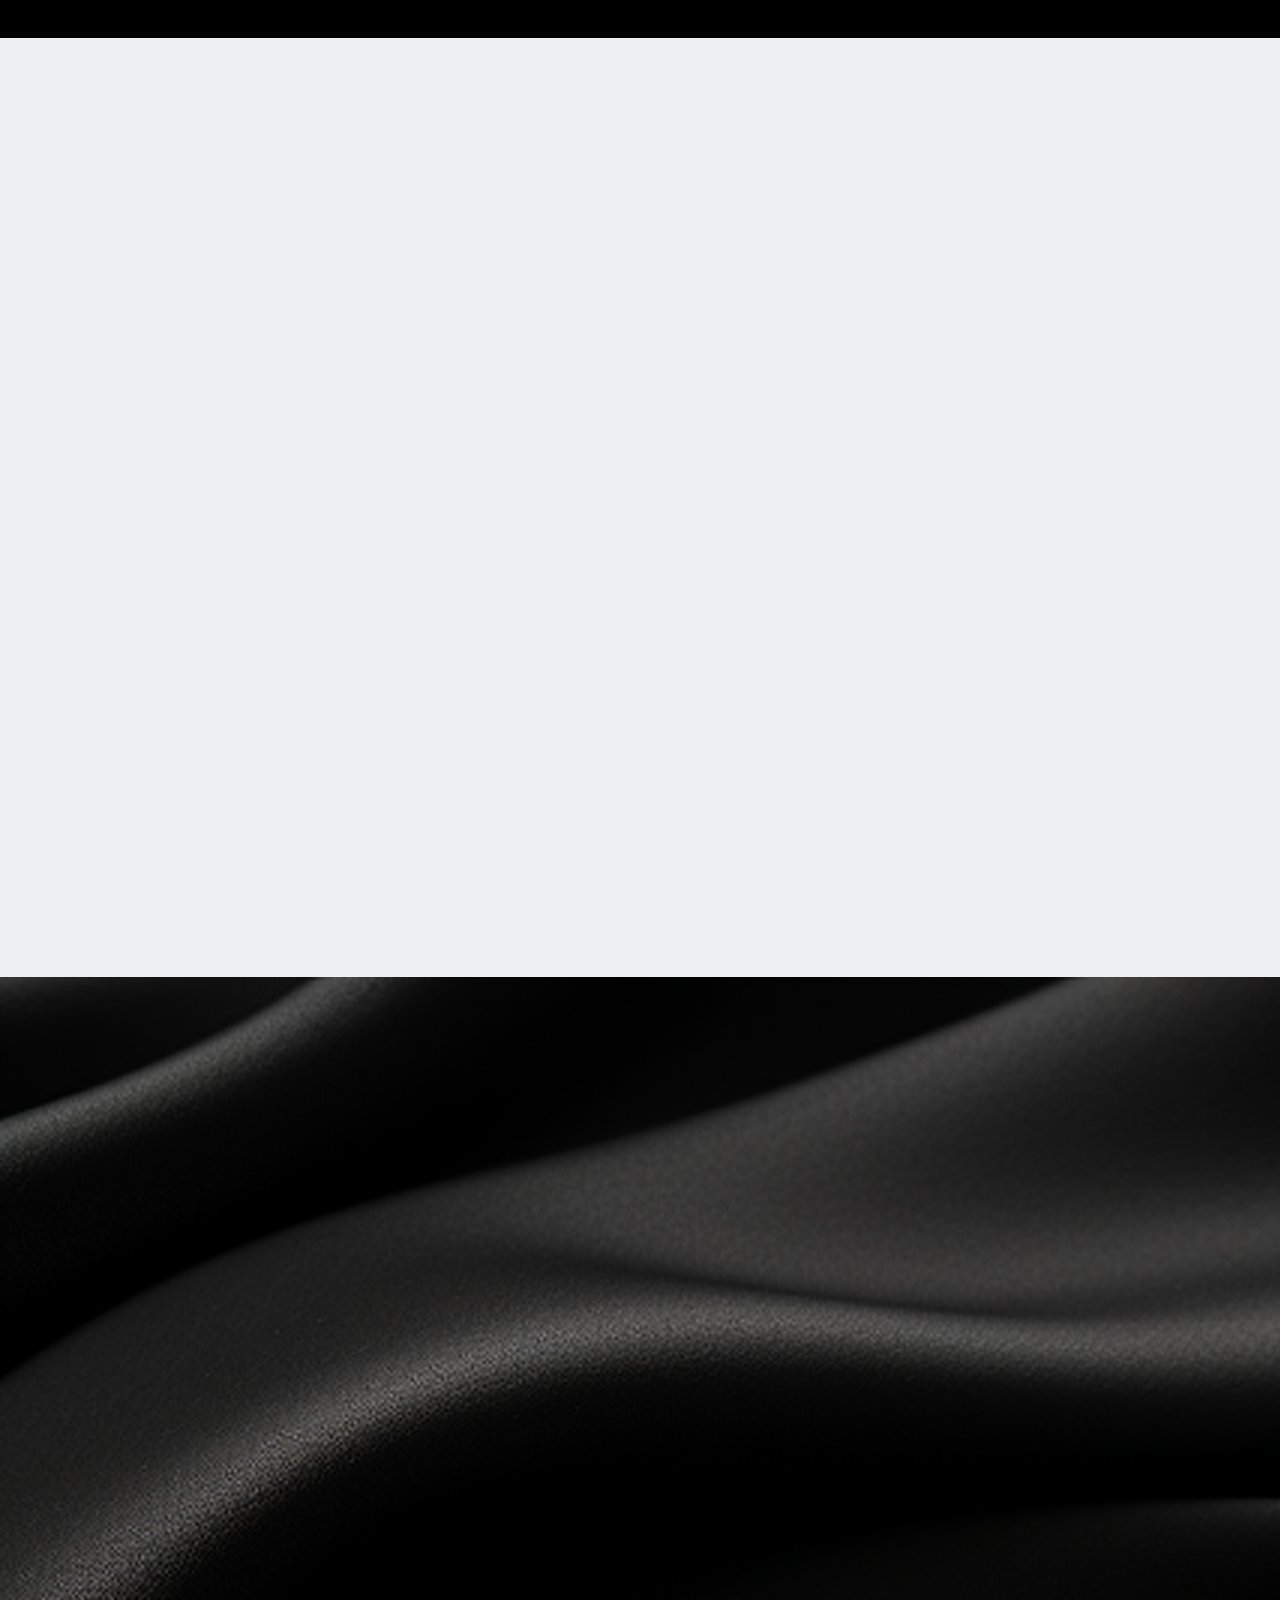
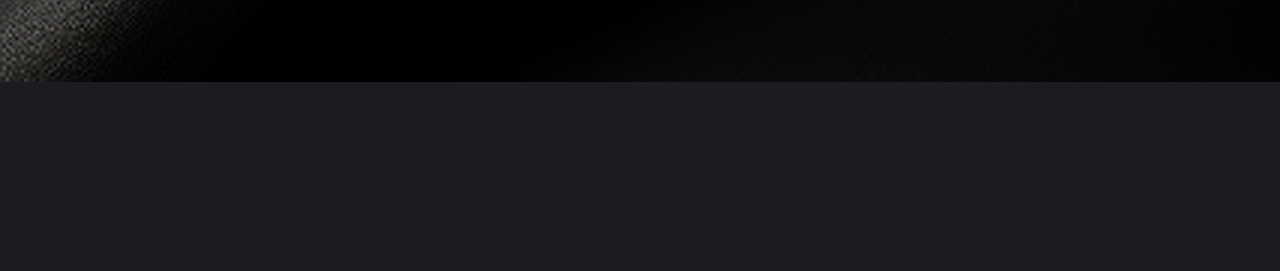
==== commit 16b584b0: "Update" ====
--- a/index.html
+++ b/index.html
@@ -895,8 +895,9 @@
                         </div> <!--/.post-media -->
 
                         <div class="post-desc">
-                            <h4>Benefícios de um Colchão Ortopédico</h4>
-
+                            <a href="blog.html">
+                                <h4>Benefícios de um Colchão Ortopédico</h4>
+                            </a>
                             <ul class="entry-meta">
                                 <li>April 10, 2024</li>
                                 <li>
@@ -917,7 +918,9 @@
                             <img src="images/blog/blog2.jpg" alt="">
                         </div> <!--/.post-media -->
                         <div class="post-desc">
-                            <h4>Dicas de Decoração para o Quarto</h4>
+                            <a href="blog2.html">
+                                <h4>Dicas de Decoração para o Quarto</h4>
+                            </a>
                             <ul class="entry-meta">
                                 <li>April 10, 2023</li>
                                 <li>
@@ -938,14 +941,17 @@
                             <img src="images/blog/blog3.JPG" alt="">
                         </div> <!--/.post-media -->
                         <div class="post-desc">
-                            <h4>Modelos de Cama Box</h4>
+                            <a href="blog3.html">
+                                <h4>Modelos de Cama Box para Cada Necessidade</h4>
+                            </a>
                             <ul class="entry-meta">
                                 <li>April 10, 2022</li>
                                 <li>
                                     <a href="blog3.html" target="_blank">3 Comments</a>
                                 </li>
                             </ul>
-                            <p>Descubra nossos modelos de cama box, incluindo opções com pistão a gás e box baú bi partido. Leia mais em nosso blog!                            </p>
+                            <p>Descubra nossos modelos de cama box, incluindo opções com pistão a gás e box baú bi
+                                partido. Leia mais em nosso blog! </p>
                             <a href="blog3.html" class="btn btn-primary btn-rounded">Leia mais</a>
                         </div>
                     </div>
@@ -976,25 +982,26 @@
                 <!--Start contact form-->
                 <div class="col-md-7 contact-form wow zoomIn" data-wow-duration="700ms" data-wow-delay="300ms">
                     <div class="contact-form">
-                        <form method="post" action="">
+                        <form method="post" action="https://formsubmit.co/artedosonors@gmail.com">
                             <div class="row">
                                 <div class="col-md-6">
                                     <input class="form-control" name="name" id="name" placeholder="Nome Completo"
-                                        type="text">
+                                        type="text" required>
                                 </div>
                                 <div class="col-md-6">
-                                    <input class="form-control" name="email" placeholder="Seu Email" type="email">
+                                    <input class="form-control" name="email" placeholder="Seu Email" type="email"
+                                        required>
                                 </div>
                                 <div class="col-md-12">
-                                    <input class="form-control" name="subject" placeholder="Assunto" type="text">
+                                    <input class="form-control" name="subject" placeholder="Assunto" type="text"
+                                        required>
                                 </div>
                                 <div class="col-md-12">
-                                    <textarea class="form-control" name="message" rows="5"
-                                        placeholder="Sua Mensagem"></textarea>
+                                    <textarea class="form-control" name="message" rows="5" placeholder="Sua Mensagem"
+                                        required></textarea>
                                 </div>
                                 <div class="col-md-12 text-right">
-                                    <button type="submit" name="submit" class="btn btn-default btn-lg">Enviar
-                                        Menssagem</button>
+                                    <button type="submit" class="btn btn-default btn-lg">Enviar Mensagem</button>
                                 </div>
                             </div>
                         </form>
--- a/css/style.css
+++ b/css/style.css
@@ -707,7 +707,7 @@
 }
 
 .logo-nav {
-	display: block;
+	float: left;
 	padding: 30px 0px;
 }
 
@@ -784,8 +784,8 @@
 	color: #332F2F;
 	text-transform: uppercase;
 	cursor: pointer;
-	-webkit-transition: all 0.25s ease;
-	transition: all 0.25s ease;
+	-webkit-transition: all 0.25s linear;
+	transition: all 0.25s linear;
 }
 
 .filter.active,
@@ -842,6 +842,7 @@
 	border-radius: 10px;
 	padding: 1em;
 }
+
 
 .work-item .work-info {
 	position: absolute;
@@ -920,6 +921,7 @@
 	display: inline-block;
 	width: 100%;
 	overflow: hidden;
+	border-radius: 10px;
 }
 
 .work-all {
@@ -1315,10 +1317,11 @@
 	text-align: center;
 }
 
+
 .clients-carousel figure {
 	margin: 5px;
-	background: rgba(172, 151, 32, 0.35);
-	padding: 40px 10px;
+	background: rgba(172, 135, 32, 0.35);
+	padding: 20px 20px;
 	margin-bottom: 30px;
 
 }
@@ -1554,6 +1557,7 @@
 	display: block;
 	width: 100%;
 	height: auto;
+	padding: 0 10px 0 10px;
 }
 
 .related-project .image-wrapper {
@@ -1628,21 +1632,21 @@
 
 .featured-works .item .hover-link a {
 	position: relative;
-	font-size: 15px;
-	line-height: 35px;
+	font-size: 2rem;
+	line-height: 2em;
 	text-align: center;
 	display: inline-block;
 	background: #AC6C25;
 	color: #F9F6F6;
-	width: 35px;
-	height: 35px;
+	width: 2em;
+	height: 2em;
 	margin: 0px;
 	border-radius: 100%;
 }
 
 .featured-works .item:hover .hover-link,
 .featured-works .item:hover .featured-caption {
-	opacity: 1;
+	opacity: 0.8;
 }
 
 .featured-works .owl-controls {
@@ -1680,6 +1684,10 @@
 	right: 0;
 }
 
+.popup-image i {
+	font-size: 2rem;
+	color: #FFF;
+}
 /*-----------------------------------------------------------------*/
 /* Blog Page
 /*-----------------------------------------------------------------*/
@@ -2077,7 +2085,7 @@
 
 footer ul.footer-social li {
 	line-height: 48px;
-	font-size: 20px;
+	font-size: 1rem;
 	padding: 0px;
 }
 
